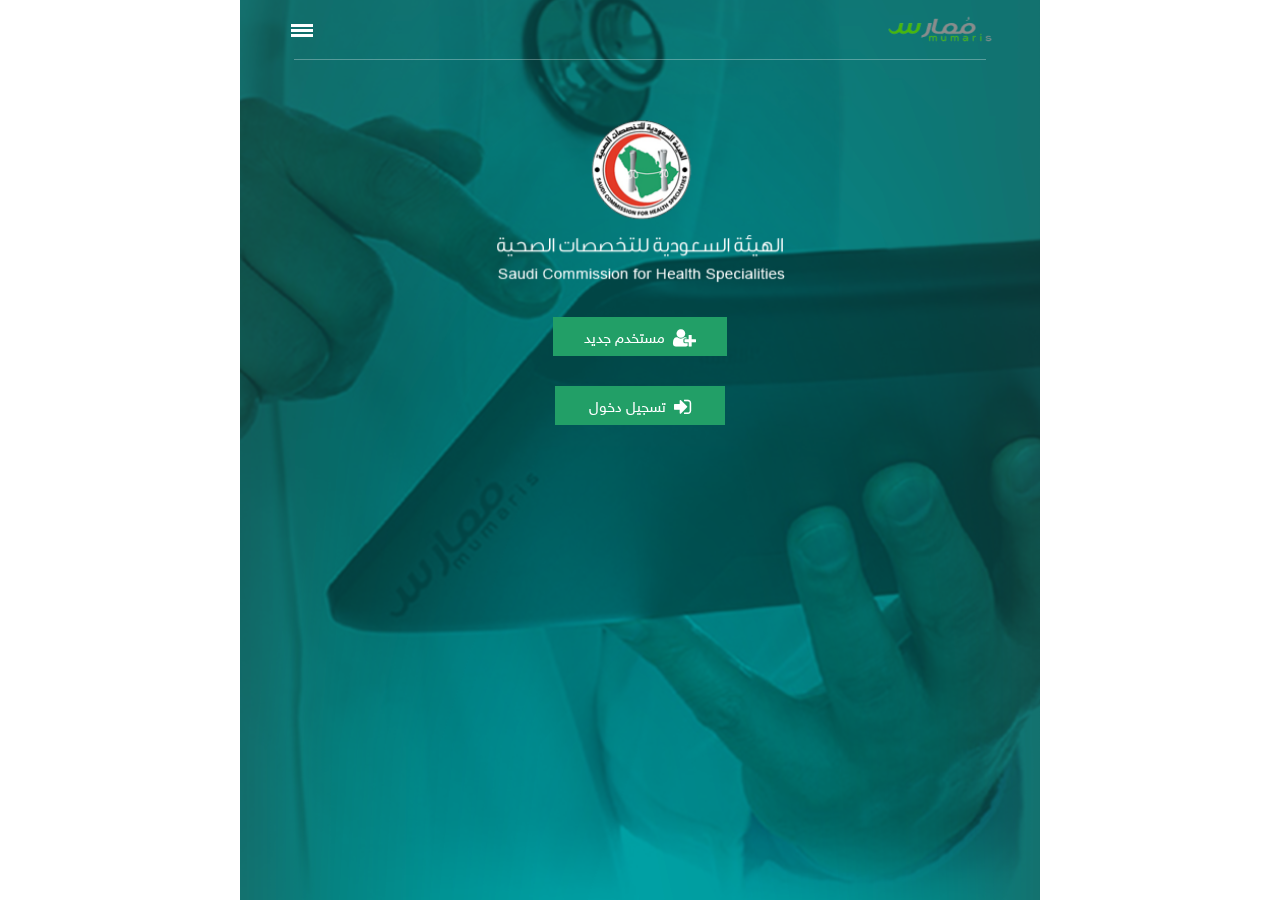
==== www/index.html @ 7537dcb9 "1" ====
<!DOCTYPE html>
<html>
<head>
<meta charset="utf-8">
<meta name="viewport" content="width=device-width, initial-scale=1, maximum-scale=1, minimum-scale=1, user-scalable=no, minimal-ui">
<meta name="apple-mobile-web-app-capable" content="yes">
<meta name="apple-mobile-web-app-status-bar-style" content="black">
<meta name="format-detection" content="telephone=no">

<link rel="apple-touch-icon" href="images/apple-touch-icon.png" />
<link rel="apple-touch-startup-image" href="images/apple-touch-startup-image-320x460.png" />
<title>HS - mobile web app </title>
<link rel="stylesheet" href="css/framework7.css">
<link rel="stylesheet" href="style.css">
<link type="text/css" rel="stylesheet" href="css/swipebox.css" />
<link rel="stylesheet" href="path/to/font-awesome/css/font-awesome.min.css">
<link rel="stylesheet" type="text/css" href="Font-Awesome-master/css/font-awesome.css">
<link rel="stylesheet" href="Font-Awesome-master/css/font-awesome.min.css">
</head>
<body id="mobile_wrap">

    <div class="statusbar-overlay"></div>

    <div class="panel-overlay"></div>

<div class="panel panel-left panel-cover">
<nav class="list-nav">
    <div class="close_menu close-panel"><a href="#" class="close_menu"><i class="fa fa-times fa-2x" ></i></a></div>
<ul>
<li><a href="index.html" class="close-panel"><i class="fa fa-home fa-2x" style="vertical-align: middle;margin-left: 20px;"></i>الرئيسية </a></li>
<li><a href="about.html" class="close-panel"><i class="fa fa-comments-o fa-2x" style="vertical-align: middle;margin-left: 20px;"></i>من نحن</a></li>
<li><a href="momares.html" class="close-panel"><i class="fa fa-laptop fa-2x" style="vertical-align: middle;margin-left: 20px;"></i>ممارس</a></li>
<li><a href="privacy.html" class="close-panel"><i class="fa fa-life-ring fa-2x" style="vertical-align: middle;margin-left: 20px;"></i>نهج الخصوصية</a></li>
<li><a href="contact.html" class="close-panel"><i class="fa fa-phone fa-2x" style="vertical-align: middle;margin-left: 20px;"></i>إتصل بنا</a></li>
<li><a href="reg_from_non.html" class="close-panel"><i class="fa fa-phone fa-2x" style="vertical-align: middle;margin-left: 20px;"></i>غير سعودي</a></li>
 </ul>
</nav>  
    </div>
    <div class="views">

      <div class="view view-main">

        <div class="navbar">
          <div class="navbar-inner">
            <div class="right sliding"><div class="logo_title"><img src="images/mumars.png" width="35%" style="margin-top:5px;"></div></div>
            <div class="left menu_open_icon"><a href="#" data-panel="left" class="link icon-only open-panel"></a></div>
          </div>
        </div>

        <div class="pages navbar-through toolbar-through">

          <div data-page="index" class="page homepage">
            <div class="page-content">

                  <!-- Slider -->
                  <div class="swiper-container swiper-init" data-effect="coverflow" data-pagination=".swiper-pagination">
                    <div class="swiper-wrapper">
                    
                      <div class="swiper-slide">
						              	<img src="images/hs_big_logo.png" class="hs_logo">
                          <a href="general_instruction.html" class="swiper_read_reg"><i class="fa fa-user-plus fa-lg"></i>مستخدم جديد</a>
                          </br>
                          <a href="#" data-popup=".popup-login"  class="swiper_read_log open-popup "><i class="fa fa-sign-in fa-lg"></i>تسجيل دخول</a>
                           </div>
                           
                    </div>
                  </div>
            </div>
          </div>
        </div>
      </div>
    </div>
    
    <!-- About Popup -->
    <div class="popup popup-login">
    <div class="content-block">
    <div class="login"></div>
    <div class="close_popup_button_gray"><a href="#" class="close-popup"><i class="fa fa-times fa-2x" ></i></a></div>
      <h4>صفحة الدخول</h4>
            <div class="loginform">
            <form id="LoginForm" method="post">
            <label>أسم المستخدم : </label>
            <input type="text" name="Username" value="" class="form_input required" />
            <label>كلمة المرور :</label>
            <input type="password" name="Password" value="" class="form_input required" />
            <input type="submit" name="submit" class="form_submit" id="submit" value="دخول" class="fa fa-paper-plane"/>
            </form>
            <div class="forgetpass">
            <a href="index.html" class="close-popup" >هل نسيت معلومات الدخول ؟</a>
            </div>
            </div>
      
    </div>
    </div>
    <!-- Services Popup -->
    <div class="popup popup-social">
    <div class="content-block">
      <h4>Social Share</h4>
      <p>Share icons solution that allows you share and increase your social popularity.</p>
      <ul class="social_share">
      <li><a href="#"><img src="images/icons/white/twitter.png" alt="" title="" /></a></li>
      <li><a href="#"><img src="images/icons/white/facebook.png" alt="" title="" /></a></li>
      <li><a href="#"><img src="images/icons/white/googleplus.png" alt="" title="" /></a></li>
      <li><a href="#"><img src="images/icons/white/dribbble.png" alt="" title="" /></a></li>
      <li><a href="#"><img src="images/icons/white/linkedin.png" alt="" title="" /></a></li>
      <li><a href="#"><img src="images/icons/white/pinterest.png" alt="" title="" /></a></li>
      </ul>
      <div class="close_popup_button"><a href="#" class="close-popup">Close</a></div>
    </div>
    </div>
    
<script type="text/javascript" src="js/jquery-1.10.1.min.js"></script>
<script src="js/jquery.validate.min.js" type="text/javascript"></script>
<script type="text/javascript" src="js/framework7.min.js"></script>
<script type="text/javascript" src="js/my-app.js"></script>
<script type="text/javascript" src="js/jquery.swipebox.js"></script>
<script type="text/javascript" src="js/jquery.fitvids.js"></script>
<script type="text/javascript" src="js/email.js"></script>

  </body>
</html>
---- www/css/framework7.css ----
/**
 * Framework7 1.0.0
 * Full Featured Mobile HTML Framework For Building iOS Apps
 * 
 * http://www.idangero.us/framework7
 * 
 * Copyright 2015, Vladimir Kharlampidi
 * The iDangero.us
 * http://www.idangero.us/
 * 
 * Licensed under MIT
 * 
 * Released on: February 6, 2015
 */
 @charset "utf-8";

@font-face{font-family: 'hs'; src: url('ara_fonts/hs-Reg.eot'); }
@font-face{font-family: 'hs'; src: url('ara_fonts/hs-Reg.ttf'); }
@font-face{font-family: 'hs Bold'; src: url('ara_fonts/hs-Bold.eot'); }
@font-face{font-family: 'hs Bold'; src: url('ara_fonts/hs-Bold.ttf'); }

@media all and (width: 1024px) and (height: 691px) and (orientation: landscape) {
  html,
  body {
    height: 671px;
  }
}
@media all and (width: 1024px) and (height: 692px) and (orientation: landscape) {
  html,
  body {
    height: 672px;
  }
}
* {
  -webkit-tap-highlight-color: rgba(0, 0, 0, 0);
  -webkit-touch-callout: none;
}
a,
input,
textarea,
select {
  outline: 0;
}
/* === Grid === */
.row {
  display: -webkit-box;
  display: -ms-flexbox;
  display: -webkit-flex;
  display: flex;
  -webkit-box-pack: justify;
  -ms-flex-pack: justify;
  -webkit-justify-content: space-between;
  justify-content: space-between;
  -webkit-box-lines: multiple;
  -moz-box-lines: multiple;
  -webkit-flex-wrap: wrap;
  -ms-flex-wrap: wrap;
  flex-wrap: wrap;
  -webkit-box-align: start;
  -ms-flex-align: start;
  -webkit-align-items: flex-start;
  align-items: flex-start;
}
.row > [class*="col-"] {
  -webkit-box-sizing: border-box;
  -moz-box-sizing: border-box;
  box-sizing: border-box;
}
.row .col-100 {
  width: 100%;
  width: -webkit-calc((100% - 15px*0) / 1);
  width: calc((100% - 15px*0) / 1);
}
.row.no-gutter .col-100 {
  width: 100%;
}
.row .col-95 {
  width: 95%;
  width: -webkit-calc((100% - 15px*0.05263157894736836) / 1.0526315789473684);
  width: calc((100% - 15px*0.05263157894736836) / 1.0526315789473684);
}
.row.no-gutter .col-95 {
  width: 95%;
}
.row .col-90 {
  width: 90%;
  width: -webkit-calc((100% - 15px*0.11111111111111116) / 1.1111111111111112);
  width: calc((100% - 15px*0.11111111111111116) / 1.1111111111111112);
}
.row.no-gutter .col-90 {
  width: 90%;
}
.row .col-85 {
  width: 85%;
  width: -webkit-calc((100% - 15px*0.17647058823529416) / 1.1764705882352942);
  width: calc((100% - 15px*0.17647058823529416) / 1.1764705882352942);
}
.row.no-gutter .col-85 {
  width: 85%;
}
.row .col-80 {
  width: 80%;
  width: -webkit-calc((100% - 15px*0.25) / 1.25);
  width: calc((100% - 15px*0.25) / 1.25);
}
.row.no-gutter .col-80 {
  width: 80%;
}
.row .col-75 {
  width: 75%;
  width: -webkit-calc((100% - 15px*0.33333333333333326) / 1.3333333333333333);
  width: calc((100% - 15px*0.33333333333333326) / 1.3333333333333333);
}
.row.no-gutter .col-75 {
  width: 75%;
}
.row .col-66 {
  width: 66.66666666666666%;
  width: -webkit-calc((100% - 15px*0.5000000000000002) / 1.5000000000000002);
  width: calc((100% - 15px*0.5000000000000002) / 1.5000000000000002);
}
.row.no-gutter .col-66 {
  width: 66.66666666666666%;
}
.row .col-60 {
  width: 60%;
  width: -webkit-calc((100% - 15px*0.6666666666666667) / 1.6666666666666667);
  width: calc((100% - 15px*0.6666666666666667) / 1.6666666666666667);
}
.row.no-gutter .col-60 {
  width: 60%;
}
.row .col-50 {
  width: 50%;
  width: -webkit-calc((100% - 15px*1) / 2);
  width: calc((100% - 15px*1) / 2);
}
.row.no-gutter .col-50 {
  width: 50%;
}
.row .col-40 {
  width: 40%;
  width: -webkit-calc((100% - 15px*1.5) / 2.5);
  width: calc((100% - 15px*1.5) / 2.5);
}
.row.no-gutter .col-40 {
  width: 40%;
}
.row .col-33 {
  width: 33.333333333333336%;
  width: -webkit-calc((100% - 15px*2) / 3);
  width: calc((100% - 15px*2) / 3);
}
.row.no-gutter .col-33 {
  width: 33.333333333333336%;
}
.row .col-25 {
  width: 25%;
  width: -webkit-calc((100% - 15px*3) / 4);
  width: calc((100% - 15px*3) / 4);
}
.row.no-gutter .col-25 {
  width: 25%;
}
.row .col-20 {
  width: 20%;
  width: -webkit-calc((100% - 15px*4) / 5);
  width: calc((100% - 15px*4) / 5);
}
.row.no-gutter .col-20 {
  width: 20%;
}
.row .col-15 {
  width: 15%;
  width: -webkit-calc((100% - 15px*5.666666666666667) / 6.666666666666667);
  width: calc((100% - 15px*5.666666666666667) / 6.666666666666667);
}
.row.no-gutter .col-15 {
  width: 15%;
}
.row .col-10 {
  width: 10%;
  width: -webkit-calc((100% - 15px*9) / 10);
  width: calc((100% - 15px*9) / 10);
}
.row.no-gutter .col-10 {
  width: 10%;
}
.row .col-5 {
  width: 5%;
  width: -webkit-calc((100% - 15px*19) / 20);
  width: calc((100% - 15px*19) / 20);
}
.row.no-gutter .col-5 {
  width: 5%;
}
@media all and (min-width: 768px) {
  .row .tablet-100 {
    width: 100%;
    width: -webkit-calc((100% - 15px*0) / 1);
    width: calc((100% - 15px*0) / 1);
  }
  .row.no-gutter .tablet-100 {
    width: 100%;
  }
  .row .tablet-95 {
    width: 95%;
    width: -webkit-calc((100% - 15px*0.05263157894736836) / 1.0526315789473684);
    width: calc((100% - 15px*0.05263157894736836) / 1.0526315789473684);
  }
  .row.no-gutter .tablet-95 {
    width: 95%;
  }
  .row .tablet-90 {
    width: 90%;
    width: -webkit-calc((100% - 15px*0.11111111111111116) / 1.1111111111111112);
    width: calc((100% - 15px*0.11111111111111116) / 1.1111111111111112);
  }
  .row.no-gutter .tablet-90 {
    width: 90%;
  }
  .row .tablet-85 {
    width: 85%;
    width: -webkit-calc((100% - 15px*0.17647058823529416) / 1.1764705882352942);
    width: calc((100% - 15px*0.17647058823529416) / 1.1764705882352942);
  }
  .row.no-gutter .tablet-85 {
    width: 85%;
  }
  .row .tablet-80 {
    width: 80%;
    width: -webkit-calc((100% - 15px*0.25) / 1.25);
    width: calc((100% - 15px*0.25) / 1.25);
  }
  .row.no-gutter .tablet-80 {
    width: 80%;
  }
  .row .tablet-75 {
    width: 75%;
    width: -webkit-calc((100% - 15px*0.33333333333333326) / 1.3333333333333333);
    width: calc((100% - 15px*0.33333333333333326) / 1.3333333333333333);
  }
  .row.no-gutter .tablet-75 {
    width: 75%;
  }
  .row .tablet-66 {
    width: 66.66666666666666%;
    width: -webkit-calc((100% - 15px*0.5000000000000002) / 1.5000000000000002);
    width: calc((100% - 15px*0.5000000000000002) / 1.5000000000000002);
  }
  .row.no-gutter .tablet-66 {
    width: 66.66666666666666%;
  }
  .row .tablet-60 {
    width: 60%;
    width: -webkit-calc((100% - 15px*0.6666666666666667) / 1.6666666666666667);
    width: calc((100% - 15px*0.6666666666666667) / 1.6666666666666667);
  }
  .row.no-gutter .tablet-60 {
    width: 60%;
  }
  .row .tablet-50 {
    width: 50%;
    width: -webkit-calc((100% - 15px*1) / 2);
    width: calc((100% - 15px*1) / 2);
  }
  .row.no-gutter .tablet-50 {
    width: 50%;
  }
  .row .tablet-40 {
    width: 40%;
    width: -webkit-calc((100% - 15px*1.5) / 2.5);
    width: calc((100% - 15px*1.5) / 2.5);
  }
  .row.no-gutter .tablet-40 {
    width: 40%;
  }
  .row .tablet-33 {
    width: 33.333333333333336%;
    width: -webkit-calc((100% - 15px*2) / 3);
    width: calc((100% - 15px*2) / 3);
  }
  .row.no-gutter .tablet-33 {
    width: 33.333333333333336%;
  }
  .row .tablet-25 {
    width: 25%;
    width: -webkit-calc((100% - 15px*3) / 4);
    width: calc((100% - 15px*3) / 4);
  }
  .row.no-gutter .tablet-25 {
    width: 25%;
  }
  .row .tablet-20 {
    width: 20%;
    width: -webkit-calc((100% - 15px*4) / 5);
    width: calc((100% - 15px*4) / 5);
  }
  .row.no-gutter .tablet-20 {
    width: 20%;
  }
  .row .tablet-15 {
    width: 15%;
    width: -webkit-calc((100% - 15px*5.666666666666667) / 6.666666666666667);
    width: calc((100% - 15px*5.666666666666667) / 6.666666666666667);
  }
  .row.no-gutter .tablet-15 {
    width: 15%;
  }
  .row .tablet-10 {
    width: 10%;
    width: -webkit-calc((100% - 15px*9) / 10);
    width: calc((100% - 15px*9) / 10);
  }
  .row.no-gutter .tablet-10 {
    width: 10%;
  }
  .row .tablet-5 {
    width: 5%;
    width: -webkit-calc((100% - 15px*19) / 20);
    width: calc((100% - 15px*19) / 20);
  }
  .row.no-gutter .tablet-5 {
    width: 5%;
  }
}
/* === Views === */
.views,
.view {
  position: relative;
  width: 100%;
  height: 100%;
  z-index: 5000;
  margin:auto;
}
.views {
  overflow: auto;
  -webkit-overflow-scrolling: touch;
}
.view {
  overflow: hidden;
  -webkit-box-sizing: border-box;
  -moz-box-sizing: border-box;
  box-sizing: border-box;
}
/* === Pages === */
.pages {
  position: relative;
  width: 100%;
  height: 100%;
  overflow: hidden;
  background: #000;
}
.page {
  -webkit-box-sizing: border-box;
  -moz-box-sizing: border-box;
  box-sizing: border-box;
  position: absolute;
  left: 0;
  top: 0;
  width: 100%;
  height: 100%;
  overflow: hidden;
   background: #fff;
  -webkit-transform: translate3d(0, 0, 0);
  transform: translate3d(0, 0, 0);
  opacity: 1;
  -webkit-box-shadow: none;
  box-shadow: none;
}
.page.cached {
  display: none;
}
.page-on-left {
  opacity: 0.9;
  -webkit-box-shadow: 0 0 12px rgba(0, 0, 0, 0.5);
  box-shadow: 0 0 12px rgba(0, 0, 0, 0.5);
  -webkit-transform: translate3d(-20%, 0, 0);
  transform: translate3d(-20%, 0, 0);
}
.page-on-center {
  opacity: 1;
  -webkit-box-shadow: 0 0 12px rgba(0, 0, 0, 0.5);
  box-shadow: 0 0 12px rgba(0, 0, 0, 0.5);
  -webkit-transform: translate3d(0, 0, 0);
  transform: translate3d(0, 0, 0);
}
.page-on-right {
  -webkit-box-shadow: none;
  box-shadow: none;
  opacity: 1;
  -webkit-transform: translate3d(100%, 0, 0);
  transform: translate3d(100%, 0, 0);
}
.page-content {
  overflow: auto;
  -webkit-overflow-scrolling: touch;
  -webkit-box-sizing: border-box;
  -moz-box-sizing: border-box;
  box-sizing: border-box;
  height: 100%;
}
.page-transitioning {
  -webkit-transition-duration: 400ms;
  transition-duration: 400ms;
}
.page-from-right-to-center {
  -webkit-animation: pageFromRightToCenter 400ms forwards;
  animation: pageFromRightToCenter 400ms forwards;
}
.page-from-center-to-right {
  -webkit-animation: pageFromCenterToRight 400ms forwards;
  animation: pageFromCenterToRight 400ms forwards;
}
@-webkit-keyframes pageFromRightToCenter {
  from {
    -webkit-box-shadow: none;
    box-shadow: none;
    -webkit-transform: translate3d(100%, 0, 0);
  }
  to {
    -webkit-box-shadow: 0 0 12px rgba(0, 0, 0, 0.5);
    box-shadow: 0 0 12px rgba(0, 0, 0, 0.5);
    -webkit-transform: translate3d(0, 0, 0);
  }
}
@-webkit-keyframes pageFromCenterToRight {
  from {
    -webkit-box-shadow: 0 0 12px rgba(0, 0, 0, 0.5);
    box-shadow: 0 0 12px rgba(0, 0, 0, 0.5);
    -webkit-transform: translate3d(0, 0, 0);
  }
  to {
    -webkit-box-shadow: none;
    box-shadow: none;
    -webkit-transform: translate3d(100%, 0, 0);
  }
}
@keyframes pageFromRightToCenter {
  from {
    -webkit-box-shadow: none;
    box-shadow: none;
    transform: translate3d(100%, 0, 0);
  }
  to {
    -webkit-box-shadow: 0 0 12px rgba(0, 0, 0, 0.5);
    box-shadow: 0 0 12px rgba(0, 0, 0, 0.5);
    transform: translate3d(0, 0, 0);
  }
}
@keyframes pageFromCenterToRight {
  from {
    -webkit-box-shadow: 0 0 12px rgba(0, 0, 0, 0.5);
    box-shadow: 0 0 12px rgba(0, 0, 0, 0.5);
    transform: translate3d(0, 0, 0);
  }
  to {
    -webkit-box-shadow: none;
    box-shadow: none;
    transform: translate3d(100%, 0, 0);
  }
}
.page-from-center-to-left {
  -webkit-animation: pageFromCenterToLeft 400ms forwards;
  animation: pageFromCenterToLeft 400ms forwards;
}
.page-from-left-to-center {
  -webkit-animation: pageFromLeftToCenter 400ms forwards;
  animation: pageFromLeftToCenter 400ms forwards;
}
@-webkit-keyframes pageFromCenterToLeft {
  from {
    opacity: 1;
    -webkit-transform: translate3d(0, 0, 0);
  }
  to {
    opacity: 0.9;
    -webkit-transform: translate3d(-20%, 0, 0);
  }
}
@-webkit-keyframes pageFromLeftToCenter {
  from {
    opacity: 0.9;
    -webkit-transform: translate3d(-20%, 0, 0);
  }
  to {
    opacity: 1;
    -webkit-transform: translate3d(0, 0, 0);
  }
}
@keyframes pageFromCenterToLeft {
  from {
    opacity: 1;
    transform: translate3d(0, 0, 0);
  }
  to {
    opacity: 0.9;
    transform: translate3d(-20%, 0, 0);
  }
}
@keyframes pageFromLeftToCenter {
  from {
    opacity: 0.9;
    transform: translate3d(-20%, 0, 0);
  }
  to {
    opacity: 1;
    transform: translate3d(0, 0, 0);
  }
}
html.android .page {
  box-shadow: none !important;
}
html.android .page-from-right-to-center {
  -webkit-animation: pageFromRightToCenterDegrade 400ms forwards;
  animation: pageFromRightToCenterDegrade 400ms forwards;
}
html.android .page-from-center-to-right {
  -webkit-animation: pageFromCenterToRightDegrade 400ms forwards;
  animation: pageFromCenterToRightDegrade 400ms forwards;
}
@-webkit-keyframes pageFromRightToCenterDegrade {
  from {
    -webkit-transform: translate3d(100%, 0, 0);
  }
  to {
    -webkit-transform: translate3d(0, 0, 0);
  }
}
@-webkit-keyframes pageFromCenterToRightDegrade {
  from {
    -webkit-transform: translate3d(0, 0, 0);
  }
  to {
    -webkit-transform: translate3d(100%, 0, 0);
  }
}
@keyframes pageFromRightToCenterDegrade {
  from {
    transform: translate3d(100%, 0, 0);
  }
  to {
    transform: translate3d(0, 0, 0);
  }
}
@keyframes pageFromCenterToRightDegrade {
  from {
    transform: translate3d(0, 0, 0);
  }
  to {
    transform: translate3d(100%, 0, 0);
  }
}
/* === Toolbars === */
.navbar-inner,
.toolbar-inner {
  position: absolute;
  right: 0;
  top: 0;
  width: 100%;
  height: 100%;
  -webkit-box-sizing: border-box;
  -moz-box-sizing: border-box;
  box-sizing: border-box;
  display: -webkit-box;
  display: -ms-flexbox;
  display: -webkit-flex;
  display: flex;
  -webkit-box-pack: justify;
  -ms-flex-pack: justify;
  -webkit-justify-content: space-between;
  justify-content: space-between;
  -webkit-box-align: center;
  -ms-flex-align: center;
  -webkit-align-items: center;
  align-items: center;
}
.navbar-inner.cached {
  display: none;
}
.navbar,
.toolbar {
  width: 100%;
  -webkit-box-sizing: border-box;
  -moz-box-sizing: border-box;
  box-sizing: border-box;
  font-size: 17px;
  position: relative;
  margin: 0;
  z-index: 500;
  -webkit-backface-visibility: hidden;
  backface-visibility: hidden;
}
.navbar b,
.toolbar b {
  font-weight: 500;
}
.navbar a.link,
.toolbar a.link {
  line-height: 44px;
  height: 44px;
  text-decoration: none;
  position: relative;
  display: -webkit-box;
  display: -ms-flexbox;
  display: -webkit-flex;
  display: flex;
  -webkit-box-pack: start;
  -ms-flex-pack: start;
  -webkit-justify-content: flex-start;
  justify-content: flex-start;
  -webkit-box-align: center;
  -ms-flex-align: center;
  -webkit-align-items: center;
  align-items: center;
  -webkit-transition-duration: 300ms;
  transition-duration: 300ms;
}
html:not(.watch-active-state) .navbar a.link:active,
html:not(.watch-active-state) .toolbar a.link:active,
.navbar a.link.active-state,
.toolbar a.link.active-state {
  opacity: 0.3;
  -webkit-transition-duration: 0ms;
  transition-duration: 0ms;
}
.navbar a.link i + span,
.toolbar a.link i + span,
.navbar a.link i + i,
.toolbar a.link i + i,
.navbar a.link span + i,
.toolbar a.link span + i,
.navbar a.link span + span,
.toolbar a.link span + span {
  margin-left: 7px;
}
.navbar a.icon-only,
.toolbar a.icon-only {
  min-width: 44px;
  display: -webkit-box;
  display: -ms-flexbox;
  display: -webkit-flex;
  display: flex;
  -webkit-box-pack: center;
  -ms-flex-pack: center;
  -webkit-justify-content: center;
  justify-content: center;
  -webkit-box-align: center;
  -ms-flex-align: center;
  -webkit-align-items: center;
  align-items: center;
  margin: 0;
}
.navbar i.icon,
.toolbar i.icon {
  display: block;
}
.navbar {
  left: 0;
  top: 0;
}

html.ios-gt-6.pixel-ratio-2 .navbar:after {
  -webkit-transform: scaleY(0.5);
  transform: scaleY(0.5);
}
html.ios-gt-6.pixel-ratio-3 .navbar:after {
  -webkit-transform: scaleY(0.33);
  transform: scaleY(0.33);
}
.navbar.no-border:after {
  display: none;
}
.navbar .center {
  font-size: 17px;
  font-weight: 500;
  text-align: center;
  margin: 0;
  position: relative;
  overflow: hidden;
  text-overflow: ellipsis;
  white-space: nowrap;
  line-height: 44px;
  -webkit-flex-shrink: 10;
  -ms-flex: 0 10 auto;
  flex-shrink: 10;
  display: -webkit-box;
  display: -ms-flexbox;
  display: -webkit-flex;
  display: flex;
  -webkit-box-align: center;
  -ms-flex-align: center;
  -webkit-align-items: center;
  align-items: center;
}
.navbar .left,
.navbar .right {
  -webkit-flex-shrink: 0;
  -ms-flex: 0 0 auto;
  flex-shrink: 0;
  display: -webkit-box;
  display: -ms-flexbox;
  display: -webkit-flex;
  display: flex;
  -webkit-box-pack: start;
  -ms-flex-pack: start;
  -webkit-justify-content: flex-start;
  justify-content: flex-start;
  -webkit-box-align: center;
  -ms-flex-align: center;
  -webkit-align-items: center;
  align-items: center;
  -webkit-transform: translate3d(0, 0, 0);
  transform: translate3d(0, 0, 0);
}
.navbar .left a + a,
.navbar .right a + a {
  margin-left: 15px;
}
.navbar .left {
      left: 0;
    position: absolute;
}
  
}
.navbar .right {
  margin-left: 0;
}
.navbar .right:first-child {
  position: absolute;
  right: 8px;
  height: 100%;
}
.subnavbar {
  height: 44px;
  width: 100%;
  position: absolute;
  left: 0;
  top: 100%;
  margin-top: -1px;
  background: #f7f7f8;
  z-index: 20;
  -webkit-box-sizing: border-box;
  -moz-box-sizing: border-box;
  box-sizing: border-box;
  padding: 0 8px;
  display: -webkit-box;
  display: -ms-flexbox;
  display: -webkit-flex;
  display: flex;
  -webkit-box-pack: justify;
  -ms-flex-pack: justify;
  -webkit-justify-content: space-between;
  justify-content: space-between;
  -webkit-box-align: center;
  -ms-flex-align: center;
  -webkit-align-items: center;
  align-items: center;
}
.subnavbar:after {
  content: '';
  position: absolute;
  left: 0;
  bottom: 0;
  right: auto;
  top: auto;
  height: 1px;
  width: 100%;
  background-color: #c4c4c4;
  display: block;
  z-index: 15;
  -webkit-transform-origin: 50% 100%;
  transform-origin: 50% 100%;
}
html.ios-gt-6.pixel-ratio-2 .subnavbar:after {
  -webkit-transform: scaleY(0.5);
  transform: scaleY(0.5);
}
html.ios-gt-6.pixel-ratio-3 .subnavbar:after {
  -webkit-transform: scaleY(0.33);
  transform: scaleY(0.33);
}
.subnavbar.no-border:after {
  display: none;
}
.navbar-on-left .subnavbar,
.navbar-on-right .subnavbar {
  pointer-events: none;
}
.navbar .subnavbar,
.page .subnavbar {
  position: absolute;
}
.page .subnavbar {
  top: 0;
  margin-top: 0;
}
.subnavbar > .buttons-row {
  width: 100%;
}
.subnavbar .searchbar,
.subnavbar.searchbar {
  position: absolute;
}
.subnavbar.searchbar,
.subnavbar .searchbar {
  position: absolute;
}
.subnavbar .searchbar {
  left: 0;
  top: 0;
}
.toolbar {
  left: 0;
  bottom: 0;
/*  background: #f7f7f8;*/
}
.toolbar:before {
  content: '';
  position: absolute;
  left: 5%;
  top: 0;
  bottom: auto;
  right: auto;
  height: 1px;
  width: 90%;
  background-color: #fff;
  display: block;
  z-index: 15;
  -webkit-transform-origin: 50% 0%;
  transform-origin: 50% 0%;
  opacity:0.3;
}
html.ios-gt-6.pixel-ratio-2 .toolbar:before {
  -webkit-transform: scaleY(0.5);
  transform: scaleY(0.5);
}
html.ios-gt-6.pixel-ratio-3 .toolbar:before {
  -webkit-transform: scaleY(0.33);
  transform: scaleY(0.33);
}
.toolbar.no-border:before {
  display: none;
}
.toolbar a {
  -webkit-flex-shrink: 1;
  -ms-flex: 0 1 auto;
  flex-shrink: 1;
  position: relative;
  white-space: nowrap;
  text-overflow: ellipsis;
  overflow: hidden;
}
.tabbar {
  color: #929292;
  z-index: 5001;
}
.tabbar a {
  color: #929292;
}
.tabbar a.active {
  color: #007aff;
}
.tabbar a.link {
  line-height: 1.4;
}
.tabbar a.tab-link,
.tabbar a.link {
  height: 100%;
  width: 100%;
  -webkit-box-sizing: border-box;
  -moz-box-sizing: border-box;
  box-sizing: border-box;
  display: -webkit-box;
  display: -ms-flexbox;
  display: -webkit-flex;
  display: flex;
  -webkit-box-pack: center;
  -ms-flex-pack: center;
  -webkit-justify-content: center;
  justify-content: center;
  -webkit-box-align: center;
  -ms-flex-align: center;
  -webkit-align-items: center;
  align-items: center;
  overflow: visible;
  -webkit-box-flex: 1;
  -ms-flex: 1;
  -webkit-box-orient: vertical;
  -moz-box-orient: vertical;
  -ms-flex-direction: column;
  -webkit-flex-direction: column;
  flex-direction: column;
}
.tabbar i.icon {
  height: 30px;
}
.tabbar-labels {
  height: 50px;
}
.tabbar-labels a.tab-link,
.tabbar-labels a.link {
  padding-top: 4px;
  padding-bottom: 4px;
  height: 100%;
  -webkit-box-pack: justify;
  -ms-flex-pack: justify;
  -webkit-justify-content: space-between;
  justify-content: space-between;
}
.tabbar-labels a.tab-link i + span,
.tabbar-labels a.link i + span {
  margin: 0;
}
.tabbar-labels span.tabbar-label {
  line-height: 1;
  display: block;
  margin: 0;
  letter-spacing: 0.01em;
  font-size: 10px;
  position: relative;
  text-overflow: ellipsis;
  white-space: nowrap;
}
@media all and (min-width: 768px) {
  .tabbar .toolbar-inner {
    -webkit-box-pack: center;
    -ms-flex-pack: center;
    -webkit-justify-content: center;
    justify-content: center;
  }
  .tabbar a.tab-link,
  .tabbar a.link {
    width: auto;
    min-width: 105px;
  }
  .tabbar-labels {
    height: 56px;
  }
  .tabbar-labels span.tabbar-label {
    font-size: 14px;
  }
}
.navbar-from-right-to-center .left,
.navbar-from-right-to-center .right,
.navbar-from-right-to-center .center,
.navbar-from-right-to-center .subnavbar,
.navbar-from-right-to-center .fading {
  -webkit-animation: navbarElementFadeIn 400ms forwards;
  animation: navbarElementFadeIn 400ms forwards;
}
.navbar-from-right-to-center .sliding {
  opacity: 1;
}
.navbar-from-center-to-right .left,
.navbar-from-center-to-right .right,
.navbar-from-center-to-right .center,
.navbar-from-center-to-right .subnavbar,
.navbar-from-center-to-right .fading {
  -webkit-animation: navbarElementFadeOut 400ms forwards;
  animation: navbarElementFadeOut 400ms forwards;
}
.navbar-from-center-to-right .sliding {
  opacity: 0;
}
.navbar-from-center-to-right .subnavbar.sliding {
  opacity: 1;
}
@-webkit-keyframes navbarElementFadeIn {
  from {
    opacity: 0;
  }
  to {
    opacity: 1;
  }
}
@keyframes navbarElementFadeIn {
  from {
    opacity: 0;
  }
  to {
    opacity: 1;
  }
}
.navbar-from-center-to-left .left,
.navbar-from-center-to-left .right,
.navbar-from-center-to-left .center,
.navbar-from-center-to-left .subnavbar,
.navbar-from-center-to-left .fading {
  -webkit-animation: navbarElementFadeOut 400ms forwards;
  animation: navbarElementFadeOut 400ms forwards;
}
.navbar-from-center-to-left .sliding {
  opacity: 0;
}
.navbar-from-center-to-left .subnavbar.sliding {
  opacity: 1;
}
.navbar-from-left-to-center .left,
.navbar-from-left-to-center .right,
.navbar-from-left-to-center .center,
.navbar-from-left-to-center .subnavbar,
.navbar-from-left-to-center .fading {
  -webkit-animation: navbarElementFadeIn 400ms forwards;
  animation: navbarElementFadeIn 400ms forwards;
}
.navbar-from-left-to-center .sliding {
  opacity: 1;
}
.navbar-on-left .left,
.navbar-on-left .right,
.navbar-on-left .center,
.navbar-on-left .subnavbar,
.navbar-on-left .fading {
  opacity: 0;
}
.navbar-on-left .sliding {
  opacity: 0;
}
.navbar-on-left .subnavbar.sliding {
  -webkit-transform: translate3d(-100%, 0, 0);
  transform: translate3d(-100%, 0, 0);
}
.navbar-on-right .left,
.navbar-on-right .right,
.navbar-on-right .center,
.navbar-on-right .subnavbar,
.navbar-on-right .fading {
  opacity: 0;
}
.navbar-on-right .sliding {
  opacity: 0;
}
.navbar-on-right .subnavbar.sliding {
  -webkit-transform: translate3d(100%, 0, 0);
  transform: translate3d(100%, 0, 0);
}
@-webkit-keyframes navbarElementFadeOut {
  from {
    opacity: 1;
  }
  to {
    opacity: 0;
  }
}
@keyframes navbarElementFadeOut {
  from {
    opacity: 1;
  }
  to {
    opacity: 0;
  }
}
.navbar-from-right-to-center .left.sliding .back.link .icon,
.navbar-from-center-to-right .left.sliding .back.link .icon,
.navbar-from-center-to-left .left.sliding .back.link .icon,
.navbar-from-left-to-center .left.sliding .back.link .icon {
  -webkit-transition-duration: 400ms;
  transition-duration: 400ms;
}
.navbar-from-right-to-center .sliding,
.navbar-from-center-to-right .sliding,
.navbar-from-center-to-left .sliding,
.navbar-from-left-to-center .sliding {
  -webkit-transition-duration: 400ms;
  transition-duration: 400ms;
  -webkit-animation: none;
  animation: none;
}
/* === Relation between toolbar/navbar types and pages === */
.page > .navbar,
.view > .navbar,
.views > .navbar,
.page > .toolbar,
.view > .toolbar,
.views > .toolbar {
      position: absolute;
    width: 90%;
    right: 5%;
}
.subnavbar ~ .page-content {
  padding-top: 44px;
}
.navbar-through .page-content,
.navbar-fixed .page-content {
  padding-top: 44px;
}
.navbar-through .with-subnavbar .page-content,
.navbar-fixed .with-subnavbar .page-content,
.navbar-through .page-content.with-subnavbar,
.navbar-fixed .page-content.with-subnavbar,
.navbar-through .subnavbar ~ .page-content,
.navbar-fixed .subnavbar ~ .page-content {
  padding-top: 88px;
}
.navbar-through .page .subnavbar,
.navbar-fixed .page .subnavbar {
  top: 44px;
}
.toolbar-through .page-content,
.toolbar-fixed .page-content,
.tabbar-through .page-content,
.tabbar-fixed .page-content {
  padding-bottom: 44px;
}
.tabbar-labels-fixed .page-content,
.tabbar-labels-through .page-content {
  padding-bottom: 50px;
}
@media all and (min-width: 768px) {
  .tabbar-labels-fixed .page-content,
  .tabbar-labels-through .page-content {
    padding-bottom: 56px;
  }
}
.navbar.navbar-hiding {
  -webkit-transition-duration: 400ms;
  transition-duration: 400ms;
  -webkit-transform: translate3d(0, 0, 0);
  transform: translate3d(0, 0, 0);
}
.navbar.navbar-hiding ~ .page-content .list-group-title,
.navbar.navbar-hiding ~ .pages .list-group-title,
.navbar.navbar-hiding ~ .page .list-group-title {
  -webkit-transition-duration: 400ms;
  transition-duration: 400ms;
}
.navbar.navbar-hiding ~ .page-content .subnavbar,
.navbar.navbar-hiding ~ .pages .subnavbar,
.navbar.navbar-hiding ~ .page .subnavbar {
  -webkit-transition-duration: 400ms;
  transition-duration: 400ms;
}
.navbar.navbar-hidden {
  -webkit-transition-duration: 400ms;
  transition-duration: 400ms;
  -webkit-transform: translate3d(0, -100%, 0);
  transform: translate3d(0, -100%, 0);
}
.navbar.navbar-hidden ~ .page-content .list-group-title,
.navbar.navbar-hidden ~ .pages .list-group-title,
.navbar.navbar-hidden ~ .page .list-group-title {
  -webkit-transition-duration: 400ms;
  transition-duration: 400ms;
  top: -44px;
}
.navbar.navbar-hidden ~ .page-content .subnavbar,
.navbar.navbar-hidden ~ .pages .subnavbar,
.navbar.navbar-hidden ~ .page .subnavbar {
  -webkit-transform: translate3d(0, -100%, 0);
  transform: translate3d(0, -100%, 0);
  -webkit-transition-duration: 400ms;
  transition-duration: 400ms;
}
.page.no-navbar .page-content {
  padding-top: 0;
}
.page.no-navbar.with-subnavbar .page-content,
.with-subnavbar .page.no-navbar .page-content,
.page.no-navbar .page-content.with-subnavbar {
  padding-top: 44px;
}
.toolbar.toolbar-hiding,
.tabbar.toolbar-hiding,
.toolbar.tabbar-hiding,
.tabbar.tabbar-hiding {
  -webkit-transition-duration: 400ms;
  transition-duration: 400ms;
  -webkit-transform: translate3d(0, 0, 0);
  transform: translate3d(0, 0, 0);
}
.toolbar.toolbar-hidden,
.tabbar.toolbar-hidden,
.toolbar.tabbar-hidden,
.tabbar.tabbar-hidden {
  -webkit-transition-duration: 400ms;
  transition-duration: 400ms;
  -webkit-transform: translate3d(0, 100%, 0);
  transform: translate3d(0, 100%, 0);
}
.page.no-toolbar .page-content,
.page.no-tabbar .page-content {
  padding-bottom: 0;
}
/* === Search Bar === */
.searchbar {
  height: 44px;
  width: 100%;
  background: #c9c9ce;
  -webkit-box-sizing: border-box;
  -moz-box-sizing: border-box;
  box-sizing: border-box;
  padding: 0 8px;
  overflow: hidden;
  position: relative;
  display: -webkit-box;
  display: -ms-flexbox;
  display: -webkit-flex;
  display: flex;
  -webkit-box-align: center;
  -ms-flex-align: center;
  -webkit-align-items: center;
  align-items: center;
}
.searchbar:after {
  content: '';
  position: absolute;
  left: 0;
  bottom: 0;
  right: auto;
  top: auto;
  height: 1px;
  width: 100%;
  background-color: #b4b4b4;
  display: block;
  z-index: 15;
  -webkit-transform-origin: 50% 100%;
  transform-origin: 50% 100%;
}
html.ios-gt-6.pixel-ratio-2 .searchbar:after {
  -webkit-transform: scaleY(0.5);
  transform: scaleY(0.5);
}
html.ios-gt-6.pixel-ratio-3 .searchbar:after {
  -webkit-transform: scaleY(0.33);
  transform: scaleY(0.33);
}
.searchbar .searchbar-input {
  width: 100%;
  height: 28px;
  position: relative;
  -webkit-flex-shrink: 1;
  -ms-flex: 0 1 auto;
  flex-shrink: 1;
}
.searchbar input[type="search"] {
  -webkit-box-sizing: border-box;
  -moz-box-sizing: border-box;
  box-sizing: border-box;
  width: 100%;
  height: 100%;
  display: block;
  border: none;
  -webkit-appearance: none;
  -moz-appearance: none;
  -ms-appearance: none;
  appearance: none;
  border-radius: 5px;
  font-family: 'hs';
  color: #000;
  font-size: 14px;
  font-weight: normal;
  padding: 0 28px;
  background: #ffffff url("data:image/svg+xml;charset=utf-8,<svg xmlns='http://www.w3.org/2000/svg' viewBox='0 0 13 13' enable-background='new 0 0 13 13'><g><path fill='%23939398' d='M5,1c2.2,0,4,1.8,4,4S7.2,9,5,9S1,7.2,1,5S2.8,1,5,1 M5,0C2.2,0,0,2.2,0,5s2.2,5,5,5s5-2.2,5-5S7.8,0,5,0 L5,0z'/></g><line stroke='%23939398' stroke-miterlimit='10' x1='12.6' y1='12.6' x2='8.2' y2='8.2'/></svg>") no-repeat 8px center;
  -webkit-background-size: 13px 13px;
  background-size: 13px 13px;
}
.searchbar input[type="search"]::-webkit-input-placeholder {
  color: #939398;
  opacity: 1;
}
.searchbar input[type="search"]::-webkit-search-cancel-button {
  -webkit-appearance: none;
}
.searchbar .searchbar-clear {
  position: absolute;
  width: 28px;
  height: 28px;
  right: 0;
  top: 0;
  opacity: 0;
  pointer-events: none;
  background: url("data:image/svg+xml;charset=utf-8,<svg xmlns='http://www.w3.org/2000/svg' viewBox='0 0 28 28'><circle cx='14' cy='14' r='14' fill='%238e8e93'/><line stroke='%23ffffff' stroke-width='2' stroke-miterlimit='10' x1='8' y1='8' x2='20' y2='20'/><line fill='none' stroke='%23ffffff' stroke-width='2' stroke-miterlimit='10' x1='20' y1='8' x2='8' y2='20'/></svg>") no-repeat center;
  -webkit-background-size: 14px 14px;
  background-size: 14px 14px;
  -webkit-transition-duration: 300ms;
  transition-duration: 300ms;
  cursor: pointer;
}
.searchbar .searchbar-cancel {
  -webkit-transition-duration: 300ms;
  transition-duration: 300ms;
  -webkit-transform: translate3d(0, 0, 0);
  transform: translate3d(0, 0, 0);
  font-size: 17px;
  cursor: pointer;
  opacity: 0;
  -webkit-flex-shrink: 0;
  -ms-flex: 0 0 auto;
  flex-shrink: 0;
  margin-left: 0;
  pointer-events: none;
  display: none;
}
.searchbar.searchbar-active .searchbar-cancel {
  margin-left: 8px;
  opacity: 1;
  pointer-events: auto;
}
html:not(.watch-active-state) .searchbar.searchbar-active .searchbar-cancel:active,
.searchbar.searchbar-active .searchbar-cancel.active-state {
  opacity: 0.3;
  -webkit-transition-duration: 0ms;
  transition-duration: 0ms;
}
.searchbar.searchbar-not-empty .searchbar-clear {
  pointer-events: auto;
  opacity: 1;
}
.searchbar-overlay {
  position: absolute;
  left: 0;
  top: 0;
  width: 100%;
  height: 100%;
  z-index: 100;
  opacity: 0;
  pointer-events: none;
  background: rgba(0, 0, 0, 0.4);
  -webkit-transition-duration: 300ms;
  transition-duration: 300ms;
  -webkit-transform: translate3d(0, 0, 0);
  transform: translate3d(0, 0, 0);
}
.searchbar-overlay.searchbar-overlay-active {
  opacity: 1;
  pointer-events: auto;
}
.searchbar-not-found {
  display: none;
}
.hidden-by-searchbar,
.list-block .hidden-by-searchbar,
.list-block li.hidden-by-searchbar {
  display: none;
}
.page > .searchbar {
  position: absolute;
  width: 100%;
  left: 0;
  top: 0;
  z-index: 200;
}
.page > .searchbar ~ .page-content {
  padding-top: 44px;
}
.navbar-fixed .page > .searchbar,
.navbar-through .page > .searchbar,
.navbar-fixed > .searchbar,
.navbar-through > .searchbar {
  top: 44px;
}
.navbar-fixed .page > .searchbar ~ .page-content,
.navbar-through .page > .searchbar ~ .page-content,
.navbar-fixed > .searchbar ~ .page-content,
.navbar-through > .searchbar ~ .page-content {
  padding-top: 88px;
}
/* === Message Bar === */
.messagebar {
  -webkit-transform: translate3d(0, 0, 0);
  transform: translate3d(0, 0, 0);
  -webkit-transition-duration: 0ms;
  transition-duration: 0ms;
}
.messagebar textarea {
  -webkit-appearance: none;
  -moz-appearance: none;
  -ms-appearance: none;
  appearance: none;
  -webkit-box-sizing: border-box;
  -moz-box-sizing: border-box;
  box-sizing: border-box;
  border: 1px solid #c8c8cd;
  background: #fff;
  border-radius: 5px;
  box-shadow: none;
  display: block;
  padding: 3px 8px 3px;
  margin: 0;
  width: 100%;
  height: 28px;
  color: #000;
  font-size: 17px;
  line-height: 20px;
  font-family: 'hs';
  resize: none;
  -webkit-flex-shrink: 1;
  -ms-flex: 0 1 auto;
  flex-shrink: 1;
}
.messagebar .link {
  -ms-flex-item-align: flex-end;
  -webkit-align-self: flex-end;
  align-self: flex-end;
}
.messagebar .link.icon-only:first-child {
  margin-left: -6px;
}
.messagebar .link:not(.icon-only) + textarea {
  margin-left: 8px;
}
.messagebar textarea + .link {
  margin-left: 8px;
}
.messagebar .link {
  -webkit-flex-shrink: 0;
  -ms-flex: 0 0 auto;
  flex-shrink: 0;
}
.messagebar ~ .page-content {
  padding-bottom: 44px;
}
.page.no-toolbar .messagebar ~ .page-content {
  padding-bottom: 44px;
}
.hidden-toolbar .messagebar {
  -webkit-transform: translate3d(0, 0, 0);
  transform: translate3d(0, 0, 0);
  -webkit-transition-duration: 0ms;
  transition-duration: 0ms;
}
/* === Icons === */
i.icon {
  display: inline-block;
  vertical-align: middle;
  background-size: 100% auto;
  background-position: center;
  background-repeat: no-repeat;
  font-style: normal;
  position: relative;
}
i.icon.icon-back {
  width: 12px;
  height: 20px;
  background-image: url("data:image/svg+xml;charset=utf-8,<svg xmlns='http://www.w3.org/2000/svg' viewBox='0 0 12 20'><path d='M10,0l2,2l-8,8l8,8l-2,2L0,10L10,0z' fill='%23007aff'/></svg>");
}
i.icon.icon-forward {
  width: 12px;
  height: 20px;
  background-image: url("data:image/svg+xml;charset=utf-8,<svg xmlns='http://www.w3.org/2000/svg' viewBox='0 0 12 20'><path d='M2,20l-2-2l8-8L0,2l2-2l10,10L2,20z' fill='%23007aff'/></svg>");
}
i.icon.icon-bars {
  width: 21px;
  height: 13px;
  background-image: url("data:image/svg+xml;charset=utf-8,<svg xmlns='http://www.w3.org/2000/svg' viewBox='0 0 42 26'><path fill='%23007aff' d='M0,0h4v4H0V0z M8,1h34v2H8V1z M0,11h4v4H0V11z M8,12h34v2H8V12z M0,22h4v4H0V22z M8,23h34v2H8V23z'/></svg>");
}
@media all and (-webkit-max-device-pixel-ratio: 1), (max-resolution: 120dppx) {
  i.icon.icon-bars {
    height: 14px;
    background-image: url("data:image/svg+xml;charset=utf-8,<svg xmlns='http://www.w3.org/2000/svg' viewBox='0 0 21 14'><path fill='%23007aff' d='M0,0h2v2H0V0z M4,0h17v1H4V0z M0,6h2v2H0V6z M4,6h17v1H4V6z M0,12h2v2H0V12z M4,12h17v1H4V12z'/></svg>");
  }
}
i.icon.icon-camera {
  width: 25px;
  height: 20px;
  background-image: url("data:image/svg+xml;charset=utf-8,<svg xmlns='http://www.w3.org/2000/svg' x='0px' y='0px' viewBox='0 0 25 20'><path fill='%238C8D92' d='M13.3,5.5c-2.7,0-5,2.2-5,5s2.2,5,5,5c2.7,0,5-2.2,5-5S16,5.5,13.3,5.5z'/><path fill='%238C8D92' d='M22.8,1.8h-3.3c-0.2-1.3-1-1.8-2-1.8H8.1c-1,0-1.8,0.4-2,1.8H2.8C1.4,1.8,0,2.8,0,4.2v12.6 c0,1.4,1.4,2.5,2.8,2.5h20c1.4,0,2.2-1.1,2.2-2.5V4.2C25,2.8,24.2,1.8,22.8,1.8z M3.5,6.4C2.6,6.4,2,5.8,2,5c0-0.8,0.7-1.5,1.5-1.5 S5,4.1,5,5C5,5.8,4.3,6.4,3.5,6.4z M13.3,16.8c-3.5,0-6.3-2.7-6.3-6.2c0-3.3,2.5-6.2,5.7-6.2h1.2c3.2,0,5.7,2.9,5.7,6.2 C19.6,14.1,16.7,16.8,13.3,16.8z'/></svg>");
}
i.icon.icon-f7 {
  width: 29px;
  height: 29px;
  background-image: url("../img/i-f7.png");
}
i.icon.icon-form-name {
  width: 29px;
  height: 29px;
  background-image: url("../img/i-form-name.png");
}
i.icon.icon-form-password {
  width: 29px;
  height: 29px;
  background-image: url("../img/i-form-password.png");
}
i.icon.icon-form-email {
  width: 29px;
  height: 29px;
  background-image: url("../img/i-form-email.png");
}
i.icon.icon-form-calendar {
  width: 29px;
  height: 29px;
  background-image: url("../img/i-form-calendar.png");
}
i.icon.icon-form-tel {
  width: 29px;
  height: 29px;
  background-image: url("../img/i-form-tel.png");
}
i.icon.icon-form-gender {
  width: 29px;
  height: 29px;
  background-image: url("../img/i-form-gender.png");
}
i.icon.icon-form-toggle {
  width: 29px;
  height: 29px;
  background-image: url("../img/i-form-toggle.png");
}
i.icon.icon-form-comment {
  width: 29px;
  height: 29px;
  background-image: url("../img/i-form-comment.png");
}
i.icon.icon-form-settings {
  width: 29px;
  height: 29px;
  background-image: url("../img/i-form-settings.png");
}
i.icon.icon-form-url {
  width: 29px;
  height: 29px;
  background-image: url("../img/i-form-url.png");
}
i.icon.icon-next,
i.icon.icon-prev {
  width: 15px;
  height: 15px;
}
i.icon.icon-next {
  background: url("data:image/svg+xml;charset=utf-8,<svg xmlns='http://www.w3.org/2000/svg' viewBox='0 0 15 15'><g><path fill='%23007aff' d='M1,1.6l11.8,5.8L1,13.4V1.6 M0,0v15l15-7.6L0,0L0,0z'/></g></svg>");
}
i.icon.icon-prev {
  background: url("data:image/svg+xml;charset=utf-8,<svg xmlns='http://www.w3.org/2000/svg' viewBox='0 0 15 15'><g><path fill='%23007aff' d='M14,1.6v11.8L2.2,7.6L14,1.6 M15,0L0,7.6L15,15V0L15,0z'/></g></svg>");
}
i.icon.icon-plus {
  width: 25px;
  height: 25px;
  font-size: 31px;
  line-height: 20px;
  text-align: center;
  font-weight: 100;
}
.badge {
  font-size: 13px;
  display: inline-block;
  color: #fff;
  background: #8e8e93;
  border-radius: 20px;
  padding: 1px 7px;
  -webkit-box-sizing: border-box;
  -moz-box-sizing: border-box;
  box-sizing: border-box;
}
.icon .badge {
  position: absolute;
  left: 100%;
  margin-left: -10px;
  top: -2px;
  font-size: 10px;
  line-height: 1.4;
  padding: 1px 5px;
}
/* === Content Block === */
.content-block-title {
  position: relative;
  overflow: hidden;
  margin: 0;
  white-space: nowrap;
  text-overflow: ellipsis;
  font-size: 14px;
  text-transform: uppercase;
  line-height: 1;
  color: #6d6d72;
  margin: 35px 15px 10px;
}
.content-block-title + .list-block,
.content-block-title + .content-block,
.content-block-title + .card {
  margin-top: 10px;
}
.content-block-inner {
  background: #fff;
  padding: 10px 15px;
  margin-left: -15px;
  width: 100%;
  position: relative;
  color: #000;
}
.content-block-inner:before {
  content: '';
  position: absolute;
  left: 0;
  top: 0;
  bottom: auto;
  right: auto;
  height: 1px;
  width: 100%;
  background-color: #c8c7cc;
  display: block;
  z-index: 15;
  -webkit-transform-origin: 50% 0%;
  transform-origin: 50% 0%;
}
html.ios-gt-6.pixel-ratio-2 .content-block-inner:before {
  -webkit-transform: scaleY(0.5);
  transform: scaleY(0.5);
}
html.ios-gt-6.pixel-ratio-3 .content-block-inner:before {
  -webkit-transform: scaleY(0.33);
  transform: scaleY(0.33);
}
.content-block-inner:after {
  content: '';
  position: absolute;
  left: 0;
  bottom: 0;
  right: auto;
  top: auto;
  height: 1px;
  width: 100%;
  background-color: #c8c7cc;
  display: block;
  z-index: 15;
  -webkit-transform-origin: 50% 100%;
  transform-origin: 50% 100%;
}
html.ios-gt-6.pixel-ratio-2 .content-block-inner:after {
  -webkit-transform: scaleY(0.5);
  transform: scaleY(0.5);
}
html.ios-gt-6.pixel-ratio-3 .content-block-inner:after {
  -webkit-transform: scaleY(0.33);
  transform: scaleY(0.33);
}
.content-block.inset {
  margin-left: 15px;
  margin-right: 15px;
  border-radius: 7px;
}
.content-block.inset .content-block-inner {
  border-radius: 7px;
}
.content-block.inset .content-block-inner:before {
  display: none;
}
.content-block.inset .content-block-inner:after {
  display: none;
}
@media all and (min-width: 768px) {
  .content-block.tablet-inset {
    margin-left: 15px;
    margin-right: 15px;
    border-radius: 7px;
  }
  .content-block.tablet-inset .content-block-inner {
    border-radius: 7px;
  }
  .content-block.tablet-inset .content-block-inner:before {
    display: none;
  }
  .content-block.tablet-inset .content-block-inner:after {
    display: none;
  }
}
/* === Lists === */
.list-block ul {
  background: #ffffff;
  list-style: none;
  padding: 0;
  margin: 0;
  position: relative;
}
.list-block ul:before {
  content: '';
  position: absolute;
  left: 0;
  top: 0;
  bottom: auto;
  right: auto;
  height: 1px;
  width: 100%;
  background-color: #fff;
  display: block;
  z-index: 15;
  -webkit-transform-origin: 50% 0%;
  transform-origin: 50% 0%;
}
html.ios-gt-6.pixel-ratio-2 .list-block ul:before {
  -webkit-transform: scaleY(0.5);
  transform: scaleY(0.5);
}
html.ios-gt-6.pixel-ratio-3 .list-block ul:before {
  -webkit-transform: scaleY(0.33);
  transform: scaleY(0.33);
}
.list-block ul:after {
  content: '';
  position: absolute;
  left: 0;
  bottom: 0;
  right: auto;
  top: auto;
  height: 1px;
  width: 100%;
  background-color: #fff;
  display: block;
  z-index: 15;
  -webkit-transform-origin: 50% 100%;
  transform-origin: 50% 100%;
}
html.ios-gt-6.pixel-ratio-2 .list-block ul:after {
  -webkit-transform: scaleY(0.5);
  transform: scaleY(0.5);
}
html.ios-gt-6.pixel-ratio-3 .list-block ul:after {
  -webkit-transform: scaleY(0.33);
  transform: scaleY(0.33);
}
.list-block ul ul {
  padding-left: 45px;
}
.list-block ul ul:before {
  display: none;
}
.list-block ul ul:after {
  display: none;
}
.list-block .align-top,
.list-block .align-top .item-content,
.list-block .align-top .item-inner {
  -webkit-box-align: start;
  -ms-flex-align: start;
  -webkit-align-items: flex-start;
  align-items: flex-start;
}
.list-block.inset {
  margin-left: 15px;
  margin-right: 15px;
  border-radius: 7px;
}
.list-block.inset .content-block-title {
  margin-left: 0;
  margin-right: 0;
}
.list-block.inset ul {
  border-radius: 7px;
}
.list-block.inset ul:before {
  display: none;
}
.list-block.inset ul:after {
  display: none;
}
.list-block.inset li:first-child > a {
  border-radius: 7px 7px 0 0;
}
.list-block.inset li:last-child > a {
  border-radius: 0 0 7px 7px;
}
.list-block.inset li:first-child:last-child > a {
  border-radius: 7px;
}
@media all and (min-width: 768px) {
  .list-block.tablet-inset {
    margin-left: 15px;
    margin-right: 15px;
    border-radius: 7px;
  }
  .list-block.tablet-inset .content-block-title {
    margin-left: 0;
    margin-right: 0;
  }
  .list-block.tablet-inset ul {
    border-radius: 7px;
  }
  .list-block.tablet-inset ul:before {
    display: none;
  }
  .list-block.tablet-inset ul:after {
    display: none;
  }
  .list-block.tablet-inset li:first-child > a {
    border-radius: 7px 7px 0 0;
  }
  .list-block.tablet-inset li:last-child > a {
    border-radius: 0 0 7px 7px;
  }
  .list-block.tablet-inset li:first-child:last-child > a {
    border-radius: 7px;
  }
  .list-block.tablet-inset .content-block-title {
    margin-left: 0;
    margin-right: 0;
  }
  .list-block.tablet-inset ul {
    border-radius: 7px;
  }
  .list-block.tablet-inset ul:before {
    display: none;
  }
  .list-block.tablet-inset ul:after {
    display: none;
  }
  .list-block.tablet-inset li:first-child > a {
    border-radius: 7px 7px 0 0;
  }
  .list-block.tablet-inset li:last-child > a {
    border-radius: 0 0 7px 7px;
  }
  .list-block.tablet-inset li:first-child:last-child > a {
    border-radius: 7px;
  }
}
.list-block li {
  -webkit-box-sizing: border-box;
  -moz-box-sizing: border-box;
  box-sizing: border-box;
  position: relative;
}
.list-block .item-media {
  display: -webkit-box;
  display: -ms-flexbox;
  display: -webkit-flex;
  display: flex;
  -webkit-flex-shrink: 0;
  -ms-flex: 0 0 auto;
  flex-shrink: 0;
  -webkit-box-lines: single;
  -moz-box-lines: single;
  -webkit-flex-wrap: nowrap;
  -ms-flex-wrap: none;
  -ms-flex-wrap: nowrap;
  flex-wrap: nowrap;
  -webkit-box-sizing: border-box;
  -moz-box-sizing: border-box;
  box-sizing: border-box;
  -webkit-box-align: center;
  -ms-flex-align: center;
  -webkit-align-items: center;
  align-items: center;
  padding-top: 7px;
  padding-bottom: 8px;
}
.list-block .item-media i + i {
  margin-left: 5px;
}
.list-block .item-media i + img {
  margin-left: 5px;
}
.list-block .item-media + .item-inner {
  margin-left: 15px;
}
.list-block .item-inner {
  padding-right: 15px;
  position: relative;
  width: 100%;
  padding-top: 8px;
  padding-bottom: 7px;
  min-height: 44px;
  -webkit-box-sizing: border-box;
  -moz-box-sizing: border-box;
  box-sizing: border-box;
  display: -webkit-box;
  display: -ms-flexbox;
  display: -webkit-flex;
  display: flex;
  -webkit-box-flex: 1;
  -ms-flex: 1;
  -webkit-box-pack: justify;
  -ms-flex-pack: justify;
  -webkit-justify-content: space-between;
  justify-content: space-between;
  -webkit-box-align: center;
  -ms-flex-align: center;
  -webkit-align-items: center;
  align-items: center;
}
.list-block .item-inner:after {
  content: '';
  position: absolute;
  left: 0;
  bottom: 0;
  right: auto;
  top: auto;
  height: 1px;
  width: 100%;
  background-color: #c8c7cc;
  display: block;
  z-index: 15;
  -webkit-transform-origin: 50% 100%;
  transform-origin: 50% 100%;
}
html.ios-gt-6.pixel-ratio-2 .list-block .item-inner:after {
  -webkit-transform: scaleY(0.5);
  transform: scaleY(0.5);
}
html.ios-gt-6.pixel-ratio-3 .list-block .item-inner:after {
  -webkit-transform: scaleY(0.33);
  transform: scaleY(0.33);
}
.list-block .item-title {
  -webkit-flex-shrink: 1;
  -ms-flex: 0 1 auto;
  flex-shrink: 1;
  white-space: nowrap;
  position: relative;
  overflow: hidden;
  text-overflow: ellipsis;
  max-width: 100%;
}
.list-block .item-title.label {
  width: 35%;
  -webkit-flex-shrink: 0;
  -ms-flex: 0 0 auto;
  flex-shrink: 0;
}
.list-block .item-input {
  width: 100%;
  margin-top: -8px;
  margin-bottom: -7px;
  -webkit-box-flex: 1;
  -ms-flex: 1;
  -webkit-flex-shrink: 1;
  -ms-flex: 0 1 auto;
  flex-shrink: 1;
}
.list-block .item-after {
  white-space: nowrap;
  color: #8e8e93;
  -webkit-flex-shrink: 0;
  -ms-flex: 0 0 auto;
  flex-shrink: 0;
  margin-left: 5px;
  display: -webkit-box;
  display: -ms-flexbox;
  display: -webkit-flex;
  display: flex;
  max-height: 28px;
}
.list-block .smart-select .item-after {
  max-width: 70%;
  overflow: hidden;
  text-overflow: ellipsis;
  position: relative;
}
html:not(.watch-active-state) .list-block .item-link:active .item-inner:after,
.list-block .item-link.active-state .item-inner:after {
  background-color: transparent;
}
.list-block .item-link.list-button {
  padding: 0 15px;
  text-align: center;
  color:;
  display: block;
  line-height: 43px;
}
.list-block .item-link.list-button:after {
  content: '';
  position: absolute;
  left: 0;
  bottom: 0;
  right: auto;
  top: auto;
  height: 1px;
  width: 100%;
  background-color: #c8c7cc;
  display: block;
  z-index: 15;
  -webkit-transform-origin: 50% 100%;
  transform-origin: 50% 100%;
}
html.ios-gt-6.pixel-ratio-2 .list-block .item-link.list-button:after {
  -webkit-transform: scaleY(0.5);
  transform: scaleY(0.5);
}
html.ios-gt-6.pixel-ratio-3 .list-block .item-link.list-button:after {
  -webkit-transform: scaleY(0.33);
  transform: scaleY(0.33);
}

.list-block .list-block-label {
  margin: 10px 0 35px;
  padding: 0 15px;
  font-size: 14px;
  color: #8f8f94;
}
.list-block .swipeout {
  overflow: hidden;
  -webkit-transform-style: preserve-3d;
  transform-style: preserve-3d;
}
.list-block .swipeout.deleting {
  -webkit-transition-duration: 300ms;
  transition-duration: 300ms;
}
.list-block .swipeout.deleting .swipeout-content {
  -webkit-transform: translateX(-100%);
  transform: translateX(-100%);
}
.list-block .swipeout.transitioning .swipeout-content,
.list-block .swipeout.transitioning .swipeout-actions-right a,
.list-block .swipeout.transitioning .swipeout-actions-left a,
.list-block .swipeout.transitioning .swipeout-overswipe {
  -webkit-transition: 300ms;
  transition: 300ms;
}
.list-block .swipeout-content {
  position: relative;
  z-index: 10;
}
.list-block .swipeout-overswipe {
  -webkit-transition: 200ms left;
  transition: 200ms left;
}
.list-block .swipeout-actions-left,
.list-block .swipeout-actions-right {
  position: absolute;
  top: 0;
  height: 100%;
  display: -webkit-box;
  display: -ms-flexbox;
  display: -webkit-flex;
  display: flex;
}
.list-block .swipeout-actions-left a,
.list-block .swipeout-actions-right a {
  display: -webkit-box;
  display: -ms-flexbox;
  display: -webkit-flex;
  display: flex;
  -webkit-box-align: center;
  -ms-flex-align: center;
  -webkit-align-items: center;
  align-items: center;
  position: relative;
  left: 0;
}
.list-block .swipeout-actions-left a:after,
.list-block .swipeout-actions-right a:after {
  content: '';
  position: absolute;
  top: 0;
  width: 600%;
  height: 100%;
  background: inherit;
  z-index: -1;
}
.list-block .swipeout-actions-left a.swipeout-delete,
.list-block .swipeout-actions-right a.swipeout-delete {
  background: #ff3b30;
}
.list-block .swipeout-actions-right {
  right: 0%;
  -webkit-transform: translateX(100%);
  transform: translateX(100%);
}
.list-block .swipeout-actions-right a:after {
  left: 100%;
  margin-left: -1px;
}
.list-block .swipeout-actions-left {
  left: 0%;
  -webkit-transform: translateX(-100%);
  transform: translateX(-100%);
}
.list-block .swipeout-actions-left a:after {
  right: 100%;
  margin-right: -1px;
}
.list-block .item-subtitle {
  font-size: 15px;
  position: relative;
  overflow: hidden;
  white-space: nowrap;
  max-width: 100%;
  text-overflow: ellipsis;
}
.list-block .item-text {
  font-size: 15px;
  color: #8e8e93;
  line-height: 21px;
  position: relative;
  overflow: hidden;
  height: 42px;
  text-overflow: ellipsis;
  -webkit-line-clamp: 2;
  -webkit-box-orient: vertical;
  display: -webkit-box;
}
.list-block.media-list .item-title,
.list-block li.media-item .item-title {
  font-weight: 500;
}
.list-block.media-list .item-inner,
.list-block li.media-item .item-inner {
  display: block;
  padding-top: 10px;
  padding-bottom: 9px;
  -ms-flex-item-align: stretch;
  -webkit-align-self: stretch;
  align-self: stretch;
}
.list-block.media-list .item-link .item-inner,
.list-block li.media-item .item-link .item-inner {
  background: none;
  padding-right: 15px;
}
.list-block.media-list .item-link .item-title-row,
.list-block li.media-item .item-link .item-title-row {
  padding-right: 20px;
  background: no-repeat right center;
  background-image: url("data:image/svg+xml;charset=utf-8,<svg viewBox='0 0 60 120' xmlns='http://www.w3.org/2000/svg'><path d='m60 61.5-38.25 38.25-9.75-9.75 29.25-28.5-29.25-28.5 9.75-9.75z' fill='%23c7c7cc'/></svg>");
  background-size: 10px 20px;
}
.list-block.media-list .item-media,
.list-block li.media-item .item-media {
  padding-top: 9px;
  padding-bottom: 10px;
}
.list-block.media-list .item-media img,
.list-block li.media-item .item-media img {
  display: block;
}
.list-block.media-list .item-title-row,
.list-block li.media-item .item-title-row {
  display: -webkit-box;
  display: -ms-flexbox;
  display: -webkit-flex;
  display: flex;
  -webkit-box-pack: justify;
  -ms-flex-pack: justify;
  -webkit-justify-content: space-between;
  justify-content: space-between;
}
.list-block .list-group ul:after,
.list-block .list-group ul:before {
  z-index: 11;
}
.list-block .list-group + .list-group ul:before {
  display: none;
}
.list-block .item-divider,
.list-block .list-group-title {
  background: #f7f7f7;
  margin-top: -1px;
  padding: 4px 15px;
  white-space: nowrap;
  position: relative;
  max-width: 100%;
  text-overflow: ellipsis;
  overflow: hidden;
  color: #8e8e93;
}
.list-block .item-divider:before,
.list-block .list-group-title:before {
  content: '';
  position: absolute;
  left: 0;
  top: 0;
  bottom: auto;
  right: auto;
  height: 1px;
  width: 100%;
  background-color: #c8c7cc;
  display: block;
  z-index: 15;
  -webkit-transform-origin: 50% 0%;
  transform-origin: 50% 0%;
}
html.ios-gt-6.pixel-ratio-2 .list-block .item-divider:before,
html.ios-gt-6.pixel-ratio-2 .list-block .list-group-title:before {
  -webkit-transform: scaleY(0.5);
  transform: scaleY(0.5);
}
html.ios-gt-6.pixel-ratio-3 .list-block .item-divider:before,
html.ios-gt-6.pixel-ratio-3 .list-block .list-group-title:before {
  -webkit-transform: scaleY(0.33);
  transform: scaleY(0.33);
}
.list-block .list-group-title {
  position: relative;
  position: -webkit-sticky;
  position: -moz-sticky;
  position: sticky;
  top: 0px;
  z-index: 10;
  margin-top: 0;
}
.list-block .list-group-title:before {
  display: none;
}
.list-block .sortable-handler {
  position: absolute;
  right: 0;
  top: 0;
  bottom: 1px;
  z-index: 10;
  background-repeat: no-repeat;
  background-size: 18px 12px;
  background-position: center;
  width: 35px;
  background-image: url("data:image/svg+xml;charset=utf-8,<svg xmlns='http://www.w3.org/2000/svg' viewBox='0 0 18 12' fill='%23c7c7cc'><path d='M0,2V0h22v2H0z'/><path d='M0,7V5h22v2H0z'/><path d='M0,12v-2h22v2H0z'/></svg>");
  opacity: 0;
  visibility: hidden;
  cursor: pointer;
  -webkit-transition-duration: 300ms;
  transition-duration: 300ms;
}
.list-block.sortable .item-inner {
  -webkit-transition-duration: 300ms;
  transition-duration: 300ms;
}
.list-block.sortable-opened .sortable-handler {
  visibility: visible;
  opacity: 1;
}
.list-block.sortable-opened .item-inner,
.list-block.sortable-opened .item-link .item-inner {
  padding-right: 35px;
}
.list-block.sortable-opened .item-link .item-inner,
.list-block.sortable-opened .item-link .item-title-row {
  background-image: none;
}
.list-block.sortable-sorting li {
  -webkit-transition-duration: 300ms;
  transition-duration: 300ms;
}
.list-block li.sorting {
  z-index: 50;
  background: rgba(255, 255, 255, 0.8);
  box-shadow: 0px 2px 8px rgba(0, 0, 0, 0.6);
  -webkit-transition-duration: 0ms;
  transition-duration: 0ms;
}
.list-block li.sorting .item-inner:after {
  display: none;
}
.list-block li:last-child .list-button:after {
  display: none;
}
.list-block li:last-child .item-inner:after,
.list-block li:last-child li:last-child .item-inner:after {
  display: none;
}
.list-block li li:last-child .item-inner:after,
.list-block li:last-child li .item-inner:after {
  content: '';
  position: absolute;
  left: 0;
  bottom: 0;
  right: auto;
  top: auto;
  height: 1px;
  width: 100%;
  background-color: #c8c7cc;
  display: block;
  z-index: 15;
  -webkit-transform-origin: 50% 100%;
  transform-origin: 50% 100%;
}
html.ios-gt-6.pixel-ratio-2 .list-block li li:last-child .item-inner:after,
html.ios-gt-6.pixel-ratio-2 .list-block li:last-child li .item-inner:after {
  -webkit-transform: scaleY(0.5);
  transform: scaleY(0.5);
}
html.ios-gt-6.pixel-ratio-3 .list-block li li:last-child .item-inner:after,
html.ios-gt-6.pixel-ratio-3 .list-block li:last-child li .item-inner:after {
  -webkit-transform: scaleY(0.33);
  transform: scaleY(0.33);
}
/* === Contacts === */
.contacts-content {
  background: #fff;
}
.contacts-block {
  margin: 0;
}
.contacts-block .list-group-title {
  padding: 0 15px;
  background: #f7f7f7;
  color: #000;
  font-weight: 500;
  line-height: 22px;
  height: 22px;
}
.contacts-block .list-group:first-child ul:before {
  display: none;
}
.contacts-block .list-group:last-child ul:after {
  display: none;
}
/* === Forms === */
.list-block input[type="text"],
.list-block input[type="password"],
.list-block input[type="email"],
.list-block input[type="tel"],
.list-block input[type="url"],
.list-block input[type="date"],
.list-block input[type="datetime-local"],
.list-block input[type="time"],
.list-block input[type="number"],
.list-block select,
.list-block textarea {
  -webkit-appearance: none;
  -moz-appearance: none;
  -ms-appearance: none;
  appearance: none;
  -webkit-box-sizing: border-box;
  -moz-box-sizing: border-box;
  box-sizing: border-box;
  border: none;
  background: none;
  border-radius: 0 0 0 0;
  -webkit-box-shadow: none;
  box-shadow: none;
  display: block;
  padding: 0 0 0 5px;
  margin: 0;
  width: 100%;
  height: 43px;
  color: #000;
  font-size: 17px;
  font-family: 'hs';
}
.list-block input[type="date"],
.list-block input[type="datetime-local"] {
  line-height: 44px;
}
.list-block select {
  -webkit-appearance: none;
  -moz-appearance: none;
  -ms-appearance: none;
  appearance: none;
}
.list-block .lable {
  vertical-align: top;
}
.list-block textarea {
  height: 100px;
  resize: none;
  line-height: 1.4;
  padding-top: 8px;
  padding-bottom: 7px;
}
.label-switch {
  display: inline-block;
  vertical-align: middle;
  width: 52px;
  border-radius: 16px;
  -webkit-box-sizing: border-box;
  -moz-box-sizing: border-box;
  box-sizing: border-box;
  height: 32px;
  position: relative;
  cursor: pointer;
  -ms-flex-item-align: center;
  -webkit-align-self: center;
  align-self: center;
}
.label-switch .checkbox {
  width: 52px;
  border-radius: 16px;
  -webkit-box-sizing: border-box;
  -moz-box-sizing: border-box;
  box-sizing: border-box;
  height: 32px;
  background: #e5e5e5;
  z-index: 0;
  margin: 0;
  padding: 0;
  -webkit-appearance: none;
  -moz-appearance: none;
  -ms-appearance: none;
  appearance: none;
  border: none;
  cursor: pointer;
  position: relative;
  -webkit-transition-duration: 300ms;
  transition-duration: 300ms;
}
.label-switch .checkbox:before {
  content: ' ';
  position: absolute;
  left: 2px;
  top: 2px;
  width: 48px;
  border-radius: 16px;
  -webkit-box-sizing: border-box;
  -moz-box-sizing: border-box;
  box-sizing: border-box;
  height: 28px;
  background: #fff;
  z-index: 1;
  -webkit-transition-duration: 300ms;
  transition-duration: 300ms;
  -webkit-transform: scale(1);
  transform: scale(1);
}
.label-switch .checkbox:after {
  content: ' ';
  height: 28px;
  width: 28px;
  border-radius: 28px;
  background: #fff;
  position: absolute;
  z-index: 2;
  top: 2px;
  left: 2px;
  -webkit-box-shadow: 0 2px 5px rgba(0, 0, 0, 0.4);
  box-shadow: 0 2px 5px rgba(0, 0, 0, 0.4);
  -webkit-transform: translateX(0px);
  transform: translateX(0px);
  -webkit-transition-duration: 300ms;
  transition-duration: 300ms;
}
.label-switch input[type="checkbox"] {
  display: none;
}
.label-switch input[type="checkbox"]:checked + .checkbox {
  background: #4cd964;
}
.label-switch input[type="checkbox"]:checked + .checkbox:before {
  -webkit-transform: scale(0);
  transform: scale(0);
}
.label-switch input[type="checkbox"]:checked + .checkbox:after {
  -webkit-transform: translateX(22px);
  transform: translateX(22px);
}
html.android .label-switch input[type="checkbox"] + .checkbox {
  -webkit-transition-duration: 0;
  transition-duration: 0;
}
html.android .label-switch input[type="checkbox"] + .checkbox:after,
html.android .label-switch input[type="checkbox"] + .checkbox:before {
  -webkit-transition-duration: 0;
  transition-duration: 0;
}

input[type="submit"].button,
input[type="button"].button {
  width: 100%;
}
html:not(.watch-active-state) .button:active,
.button.active-state {
  background: rgba(0, 122, 255, 0.15);
}
.button.button-round {
  border-radius: 27px;
}

.button.button-big {
  font-size: 17px;
  height: 44px;
  line-height: 42px;
}
.button.button-fill {
  color: #fff;
  background: #007aff;
  border: none;
}
html:not(.watch-active-state) .button.button-fill:active,
.button.button-fill.active-state {
  opacity: 0.8;
}
.button i.icon:first-child {
  margin-right: 10px;
}
.button i.icon:last-child {
  margin-left: 10px;
}
.button i.icon:first-child:last-child {
  margin-left: 0;
  margin-right: 0;
}
.buttons-row {
  -ms-flex-item-align: center;
  -webkit-align-self: center;
  align-self: center;
  display: -webkit-box;
  display: -ms-flexbox;
  display: -webkit-flex;
  display: flex;
  -webkit-box-lines: single;
  -moz-box-lines: single;
  -webkit-flex-wrap: nowrap;
  -ms-flex-wrap: none;
  -ms-flex-wrap: nowrap;
  flex-wrap: nowrap;
}
.buttons-row .button {
  border-radius: 0 0 0 0;
  border-left-width: 0;
  width: 100%;
  -webkit-box-flex: 1;
  -ms-flex: 1;
}
.buttons-row .button:first-child {
  border-radius: 5px 0 0 5px;
  border-left-width: 1px;
  border-left-style: solid;
}
.buttons-row .button:last-child {
  border-radius: 0 5px 5px 0;
}
.buttons-row .button.button-round:first-child {
  border-radius: 27px 0 0 27px;
}
.buttons-row .button.button-round:last-child {
  border-radius: 0 27px 27px 0;
}
.range-slider {
  width: 100%;
  position: relative;
  overflow: hidden;
  padding-left: 3px;
  padding-right: 3px;
  margin-left: -1px;
  -ms-flex-item-align: center;
  -webkit-align-self: center;
  align-self: center;
}
.range-slider input[type="range"] {
  position: relative;
  height: 28px;
  width: 100%;
  margin: 4px 0 5px 0;
  -webkit-appearance: none;
  -moz-appearance: none;
  -ms-appearance: none;
  appearance: none;
  background: -webkit-gradient(linear, 50% 0, 50% 100%, color-stop(0, #b7b8b7), color-stop(100%, #b7b8b7));
  background: linear-gradient(to right, #b7b8b7 0, #b7b8b7 100%);
  background-position: center;
  background-size: 100% 2px;
  background-repeat: no-repeat;
  outline: 0;
}
.range-slider input[type="range"]:after {
  height: 2px;
  background: #fff;
  content: ' ';
  width: 5px;
  top: 50%;
  margin-top: -1px;
  left: -5px;
  z-index: 1;
  position: absolute;
}
.range-slider input[type="range"]::-webkit-slider-thumb {
  -webkit-appearance: none;
  -moz-appearance: none;
  -ms-appearance: none;
  appearance: none;
  border: none;
  height: 28px;
  width: 28px;
  position: relative;
  background: none;
}
.range-slider input[type="range"]::-webkit-slider-thumb:after {
  height: 28px;
  width: 28px;
  border-radius: 28px;
  background: #fff;
  z-index: 10;
  -webkit-box-shadow: 0 2px 4px rgba(0, 0, 0, 0.4);
  box-shadow: 0 2px 4px rgba(0, 0, 0, 0.4);
  position: absolute;
  left: 0;
  top: 0;
  content: ' ';
}
.range-slider input[type="range"]::-webkit-slider-thumb:before {
  position: absolute;
  top: 50%;
  right: 100%;
  width: 2000px;
  height: 2px;
  margin-top: -1px;
  z-index: 1;
  background: #007aff;
  content: ' ';
}
label.label-checkbox {
  cursor: pointer;
}
label.label-checkbox i.icon-form-checkbox {
  width: 22px;
  height: 22px;
  position: relative;
  border-radius: 22px;
  border: 1px solid #c7c7cc;
  -webkit-box-sizing: border-box;
  -moz-box-sizing: border-box;
  box-sizing: border-box;
}
label.label-checkbox i.icon-form-checkbox:after {
  content: ' ';
  position: absolute;
  left: 50%;
  margin-left: -6px;
  top: 50%;
  margin-top: -4px;
  width: 12px;
  height: 9px;
}
label.label-checkbox input[type="checkbox"],
label.label-checkbox input[type="radio"] {
  display: none;
}
label.label-checkbox input[type="checkbox"]:checked + .item-media i.icon-form-checkbox,
label.label-checkbox input[type="radio"]:checked + .item-media i.icon-form-checkbox {
  border: none;
  background-color: #007aff;
}
label.label-checkbox input[type="checkbox"]:checked + .item-media i.icon-form-checkbox:after,
label.label-checkbox input[type="radio"]:checked + .item-media i.icon-form-checkbox:after {
  background: no-repeat center;
  background-image: url("data:image/svg+xml;charset=utf-8,<svg xmlns='http://www.w3.org/2000/svg' x='0px' y='0px' viewBox='0 0 12 9' xml:space='preserve'><polygon fill='%23ffffff' points='12,0.7 11.3,0 3.9,7.4 0.7,4.2 0,4.9 3.9,8.8 3.9,8.8 3.9,8.8 '/></svg>");
  -webkit-background-size: 12px 9px;
  background-size: 12px 9px;
}
label.label-radio {
  cursor: pointer;
}
label.label-radio input[type="checkbox"],
label.label-radio input[type="radio"] {
  display: none;
}
label.label-radio input[type="checkbox"] ~ .item-inner,
label.label-radio input[type="radio"] ~ .item-inner {
  padding-right: 35px;
}
label.label-radio input[type="checkbox"]:checked ~ .item-inner,
label.label-radio input[type="radio"]:checked ~ .item-inner {
  background: no-repeat center;
  background-image: url("data:image/svg+xml;charset=utf-8, <svg xmlns='http://www.w3.org/2000/svg' viewBox='0 0 13 10'><polygon fill='%23007aff' points='11.6,0 4.4,7.2 1.4,4.2 0,5.6 4.4,10 4.4,10 4.4,10 13,1.4 '/></svg>");
  background-position: 90% center;
  background-position: -webkit-calc(100% - 15px) center;
  background-position: calc(100% - 15px) center;
  -webkit-background-size: 13px 10px;
  background-size: 13px 10px;
}
label.label-checkbox,
label.label-radio {
  -webkit-transition-duration: 300ms;
  transition-duration: 300ms;
}
html:not(.watch-active-state) label.label-checkbox:active,
html:not(.watch-active-state) label.label-radio:active,
label.label-checkbox.active-state,
label.label-radio.active-state {
  -webkit-transition-duration: 0ms;
  transition-duration: 0ms;
  background-color: #d9d9d9;
}
html:not(.watch-active-state) label.label-checkbox:active .item-inner:after,
html:not(.watch-active-state) label.label-radio:active .item-inner:after,
label.label-checkbox.active-state .item-inner:after,
label.label-radio.active-state .item-inner:after {
  background-color: transparent;
}
.smart-select select {
  display: none;
}
/* === Accordion === */
.list-block .accordion-item-toggle {
  cursor: pointer;
  -webkit-transition-duration: 300ms;
  transition-duration: 300ms;
}
.list-block .accordion-item-toggle .item-inner {
  padding-right: 35px;
  background: no-repeat -webkit-calc(100% - 15px) center;
  background: no-repeat calc(100% - 15px) center;
  background-image: url("data:image/svg+xml;charset=utf-8,<svg viewBox='0 0 60 120' xmlns='http://www.w3.org/2000/svg'><path d='m60 61.5-38.25 38.25-9.75-9.75 29.25-28.5-29.25-28.5 9.75-9.75z' fill='%23c7c7cc'/></svg>");
  background-size: 10px 20px;
}
html:not(.watch-active-state) .list-block .accordion-item-toggle:active,
.list-block .accordion-item-toggle.active-state {
  -webkit-transition-duration: 0ms;
  transition-duration: 0ms;
  background-color: #d9d9d9;
}
html:not(.watch-active-state) .list-block .accordion-item-toggle:active > .item-inner:after,
.list-block .accordion-item-toggle.active-state > .item-inner:after {
  background-color: transparent;
}
.list-block .accordion-item-toggle .item-inner,
.list-block .accordion-item > .item-link .item-inner {
  -webkit-transition-duration: 300ms;
  transition-duration: 300ms;
  -webkit-transition-property: background-color;
  transition-property: background-color;
}
.list-block .accordion-item-toggle .item-inner:after,
.list-block .accordion-item > .item-link .item-inner:after {
  -webkit-transition-duration: 300ms;
  transition-duration: 300ms;
}
.list-block .accordion-item-expanded .accordion-item-toggle .item-inner,
.list-block .accordion-item-expanded > .item-link .item-inner {
  background-image: url("data:image/svg+xml;charset=utf-8,<svg viewBox='0 0 60 120' xmlns='http://www.w3.org/2000/svg'><path d='m60 61.5-38.25 38.25-9.75-9.75 29.25-28.5-29.25-28.5 9.75-9.75z' transform='translate(115, 30) rotate(90)' fill='%23c7c7cc'/></svg>");
  background-size: 20px 20px;
}
.list-block .accordion-item-expanded .accordion-item-toggle .item-inner:after,
.list-block .accordion-item-expanded > .item-link .item-inner:after {
  background-color: transparent;
}
.list-block .accordion-item .content-block,
.list-block .accordion-item .list-block {
  margin-top: 0;
  margin-bottom: 0;
}
.list-block .accordion-item ul {
  padding-left: 0;
}
.accordion-item-content {
  position: relative;
  overflow: hidden;
  height: 0;
  font-size: 14px;
  -webkit-transition-duration: 300ms;
  transition-duration: 300ms;
  -webkit-transform: translate3d(0, 0, 0);
  transform: translate3d(0, 0, 0);
}
.accordion-item-expanded > .accordion-item-content {
  height: auto;
}
html.android-4 .accordion-item-content {
  -webkit-transform: none;
  transform: none;
}
/* === Cards === */
.cards-list ul,
.card .list-block ul {
  background: none;
}
.cards-list > ul:before,
.card .list-block > ul:before {
  display: none;
}
.cards-list > ul:after,
.card .list-block > ul:after {
  display: none;
}
.card {
  background: #fff;
  margin-left: 10px;
  margin-right: 10px;
  box-shadow: 0px 1px 2px rgba(0, 0, 0, 0.3);
  margin-bottom: 10px;
  position: relative;
  border-radius: 2px;
  font-size: 14px;
}
.card .list-block,
.card .content-block {
  margin: 0;
}
.row:not(.no-gutter) .col > .card {
  margin-left: 0;
  margin-right: 0;
}
.card-content {
  position: relative;
}
.card-content-inner {
  padding: 15px;
  position: relative;
}
.card-content-inner > p:first-child {
  margin-top: 0;
}
.card-content-inner > p:last-child {
  margin-bottom: 0;
}
.card-content-inner > .list-block,
.card-content-inner > .content-block {
  margin: -15px;
}
.card-header,
.card-footer {
  min-height: 44px;
  position: relative;
  padding: 10px 15px;
  box-sizing: border-box;
  display: -webkit-box;
  display: -ms-flexbox;
  display: -webkit-flex;
  display: flex;
  -webkit-box-pack: justify;
  -ms-flex-pack: justify;
  -webkit-justify-content: space-between;
  justify-content: space-between;
  -webkit-box-align: center;
  -ms-flex-align: center;
  -webkit-align-items: center;
  align-items: center;
}
.card-header[valign="top"],
.card-footer[valign="top"] {
  -webkit-box-align: start;
  -ms-flex-align: start;
  -webkit-align-items: flex-start;
  align-items: flex-start;
}
.card-header[valign="bottom"],
.card-footer[valign="bottom"] {
  -webkit-box-align: end;
  -ms-flex-align: end;
  -webkit-align-items: flex-end;
  align-items: flex-end;
}
.card-header a.link,
.card-footer a.link {
  line-height: 44px;
  height: 44px;
  text-decoration: none;
  position: relative;
  margin-top: -10px;
  margin-bottom: -10px;
  display: -webkit-box;
  display: -ms-flexbox;
  display: -webkit-flex;
  display: flex;
  -webkit-box-pack: start;
  -ms-flex-pack: start;
  -webkit-justify-content: flex-start;
  justify-content: flex-start;
  -webkit-box-align: center;
  -ms-flex-align: center;
  -webkit-align-items: center;
  align-items: center;
  -webkit-transition-duration: 300ms;
  transition-duration: 300ms;
}
html:not(.watch-active-state) .card-header a.link:active,
html:not(.watch-active-state) .card-footer a.link:active,
.card-header a.link.active-state,
.card-footer a.link.active-state {
  opacity: 0.3;
  -webkit-transition-duration: 0ms;
  transition-duration: 0ms;
}
.card-header a.link i + span,
.card-footer a.link i + span,
.card-header a.link i + i,
.card-footer a.link i + i,
.card-header a.link span + i,
.card-footer a.link span + i,
.card-header a.link span + span,
.card-footer a.link span + span {
  margin-left: 7px;
}
.card-header a.link i.icon,
.card-footer a.link i.icon {
  display: block;
}
.card-header a.icon-only,
.card-footer a.icon-only {
  min-width: 44px;
  display: -webkit-box;
  display: -ms-flexbox;
  display: -webkit-flex;
  display: flex;
  -webkit-box-pack: center;
  -ms-flex-pack: center;
  -webkit-justify-content: center;
  justify-content: center;
  -webkit-box-align: center;
  -ms-flex-align: center;
  -webkit-align-items: center;
  align-items: center;
  margin: 0;
}
.card-header {
  border-radius: 2px 2px 0 0;
  font-size: 17px;
}
.card-header:after {
  content: '';
  position: absolute;
  left: 0;
  bottom: 0;
  right: auto;
  top: auto;
  height: 1px;
  width: 100%;
  background-color: #e1e1e1;
  display: block;
  z-index: 15;
  -webkit-transform-origin: 50% 100%;
  transform-origin: 50% 100%;
}
html.ios-gt-6.pixel-ratio-2 .card-header:after {
  -webkit-transform: scaleY(0.5);
  transform: scaleY(0.5);
}
html.ios-gt-6.pixel-ratio-3 .card-header:after {
  -webkit-transform: scaleY(0.33);
  transform: scaleY(0.33);
}
.card-header.no-border:after {
  display: none;
}
.card-footer {
  border-radius: 0 0 2px 2px;
  color: #6d6d72;
}
.card-footer:before {
  content: '';
  position: absolute;
  left: 0;
  top: 0;
  bottom: auto;
  right: auto;
  height: 1px;
  width: 100%;
  background-color: #e1e1e1;
  display: block;
  z-index: 15;
  -webkit-transform-origin: 50% 0%;
  transform-origin: 50% 0%;
}
html.ios-gt-6.pixel-ratio-2 .card-footer:before {
  -webkit-transform: scaleY(0.5);
  transform: scaleY(0.5);
}
html.ios-gt-6.pixel-ratio-3 .card-footer:before {
  -webkit-transform: scaleY(0.33);
  transform: scaleY(0.33);
}
.card-footer.no-border:before {
  display: none;
}
/* === Modals === */
.modal-overlay,
.preloader-indicator-overlay,
.popup-overlay {
  position: absolute;
  left: 0;
  top: 0;
  width: 100%;
  height: 100%;
  background: rgba(0, 0, 0, 0.4);
  z-index: 10600;
  visibility: hidden;
  opacity: 0;
  -webkit-transition-duration: 400ms;
  transition-duration: 400ms;
}
.modal-overlay.modal-overlay-visible,
.preloader-indicator-overlay.modal-overlay-visible,
.popup-overlay.modal-overlay-visible {
  visibility: visible;
  opacity: 1;
}
html.ios .modal-overlay.modal-overlay-visible,
html.ios .preloader-indicator-overlay.modal-overlay-visible,
html.ios .popup-overlay.modal-overlay-visible {
  overflow: auto;
  -webkit-overflow-scrolling: touch;
}
.popup-overlay {
  z-index: 10200;
}
.modal {
  width: 270px;
  position: absolute;
  z-index: 11000;
  left: 50%;
  margin-left: -135px;
  margin-top: 0;
  top: 50%;
  text-align: center;
  border-radius: 7px;
  opacity: 0;
  -webkit-transform: translate3d(0, 0, 0) scale(1.185);
  transform: translate3d(0, 0, 0) scale(1.185);
  -webkit-transition-property: -webkit-transform, opacity;
  -moz-transition-property: -moz-transform, opacity;
  -ms-transition-property: -ms-transform, opacity;
  -o-transition-property: -o-transform, opacity;
  transition-property: transform, opacity;
  color: #000;
  display: none;
}
.modal.modal-in {
  opacity: 1;
  -webkit-transition-duration: 400ms;
  transition-duration: 400ms;
  -webkit-transform: translate3d(0, 0, 0) scale(1);
  transform: translate3d(0, 0, 0) scale(1);
}
.modal.modal-out {
  opacity: 0;
  z-index: 10999;
  -webkit-transition-duration: 400ms;
  transition-duration: 400ms;
  -webkit-transform: translate3d(0, 0, 0) scale(0.815);
  transform: translate3d(0, 0, 0) scale(0.815);
}
.modal-inner {
  padding: 15px;
  border-radius: 7px 7px 0 0;
  position: relative;
  background: #e8e8e8;
}
.modal-inner:after {
  content: '';
  position: absolute;
  left: 0;
  bottom: 0;
  right: auto;
  top: auto;
  height: 1px;
  width: 100%;
  background-color: #b5b5b5;
  display: block;
  z-index: 15;
  -webkit-transform-origin: 50% 100%;
  transform-origin: 50% 100%;
}
html.ios-gt-6.pixel-ratio-2 .modal-inner:after {
  -webkit-transform: scaleY(0.5);
  transform: scaleY(0.5);
}
html.ios-gt-6.pixel-ratio-3 .modal-inner:after {
  -webkit-transform: scaleY(0.33);
  transform: scaleY(0.33);
}
.modal-title {
  font-weight: 500;
  font-size: 18px;
  text-align: center;
}
.modal-title + .modal-text {
  margin-top: 5px;
}
.modal-buttons {
  height: 44px;
  overflow: hidden;
  display: -webkit-box;
  display: -ms-flexbox;
  display: -webkit-flex;
  display: flex;
  -webkit-box-pack: center;
  -ms-flex-pack: center;
  -webkit-justify-content: center;
  justify-content: center;
}
.modal-buttons.modal-buttons-vertical {
  display: block;
  height: auto;
}
.modal-button {
  width: 100%;
  padding: 0 5px;
  height: 44px;
  font-size: 17px;
  line-height: 44px;
  text-align: center;
  color: #007aff;
  background: #e8e8e8;
  display: block;
  position: relative;
  white-space: nowrap;
  text-overflow: ellipsis;
  overflow: hidden;
  cursor: pointer;
  -webkit-box-sizing: border-box;
  -moz-box-sizing: border-box;
  box-sizing: border-box;
  -webkit-box-flex: 1;
  -ms-flex: 1;
}
.modal-button:after {
  content: '';
  position: absolute;
  right: 0;
  top: 0;
  left: auto;
  bottom: auto;
  width: 1px;
  height: 100%;
  background-color: #b5b5b5;
  display: block;
  z-index: 15;
  -webkit-transform-origin: 100% 50%;
  transform-origin: 100% 50%;
}
html.ios-gt-6.pixel-ratio-2 .modal-button:after {
  -webkit-transform: scaleX(0.5);
  transform: scaleX(0.5);
}
html.ios-gt-6.pixel-ratio-3 .modal-button:after {
  -webkit-transform: scaleX(0.33);
  transform: scaleX(0.33);
}
.modal-button:first-child {
  border-radius: 0 0 0 7px;
}
.modal-button:last-child {
  border-radius: 0 0 7px 0;
}
.modal-button:last-child:after {
  display: none;
}
.modal-button:first-child:last-child {
  border-radius: 0 0 7px 7px;
}
.modal-button.modal-button-bold {
  font-weight: 500;
}
html:not(.watch-active-state) .modal-button:active,
.modal-button.active-state {
  background: #d4d4d4;
}
.modal-buttons-vertical .modal-button {
  border-radius: 0;
}
.modal-buttons-vertical .modal-button:after {
  display: none;
}
.modal-buttons-vertical .modal-button:before {
  display: none;
}
.modal-buttons-vertical .modal-button:after {
  content: '';
  position: absolute;
  left: 0;
  bottom: 0;
  right: auto;
  top: auto;
  height: 1px;
  width: 100%;
  background-color: #b5b5b5;
  display: block;
  z-index: 15;
  -webkit-transform-origin: 50% 100%;
  transform-origin: 50% 100%;
}
html.ios-gt-6.pixel-ratio-2 .modal-buttons-vertical .modal-button:after {
  -webkit-transform: scaleY(0.5);
  transform: scaleY(0.5);
}
html.ios-gt-6.pixel-ratio-3 .modal-buttons-vertical .modal-button:after {
  -webkit-transform: scaleY(0.33);
  transform: scaleY(0.33);
}
.modal-buttons-vertical .modal-button:last-child {
  border-radius: 0 0 7px 7px;
}
.modal-buttons-vertical .modal-button:last-child:after {
  display: none;
}
.modal-no-buttons .modal-inner {
  border-radius: 7px;
}
.modal-no-buttons .modal-inner:after {
  display: none;
}
.modal-no-buttons .modal-buttons {
  display: none;
}
.actions-modal {
  position: absolute;
  left: 0;
  bottom: 0;
  z-index: 11000;
  width: 100%;
  -webkit-transform: translate3d(0, 100%, 0);
  transform: translate3d(0, 100%, 0);
}
.actions-modal.modal-in {
  -webkit-transition-duration: 300ms;
  transition-duration: 300ms;
  -webkit-transform: translate3d(0, 0, 0);
  transform: translate3d(0, 0, 0);
}
.actions-modal.modal-out {
  z-index: 10999;
  -webkit-transition-duration: 300ms;
  transition-duration: 300ms;
  -webkit-transform: translate3d(0, 100%, 0);
  transform: translate3d(0, 100%, 0);
}
.actions-modal-group {
  margin: 8px;
}
.actions-modal-button,
.actions-modal-label {
  width: 100%;
  text-align: center;
  font-weight: normal;
  margin: 0;
  background: rgba(243, 243, 243, 0.95);
  -webkit-box-sizing: border-box;
  -moz-box-sizing: border-box;
  box-sizing: border-box;
  display: block;
  position: relative;
}
.actions-modal-button:after,
.actions-modal-label:after {
  content: '';
  position: absolute;
  left: 0;
  bottom: 0;
  right: auto;
  top: auto;
  height: 1px;
  width: 100%;
  background-color: #d2d2d6;
  display: block;
  z-index: 15;
  -webkit-transform-origin: 50% 100%;
  transform-origin: 50% 100%;
}
html.ios-gt-6.pixel-ratio-2 .actions-modal-button:after,
html.ios-gt-6.pixel-ratio-2 .actions-modal-label:after {
  -webkit-transform: scaleY(0.5);
  transform: scaleY(0.5);
}
html.ios-gt-6.pixel-ratio-3 .actions-modal-button:after,
html.ios-gt-6.pixel-ratio-3 .actions-modal-label:after {
  -webkit-transform: scaleY(0.33);
  transform: scaleY(0.33);
}
.actions-modal-button a,
.actions-modal-label a {
  text-decoration: none;
  color: inherit;
}
.actions-modal-button b,
.actions-modal-label b {
  font-weight: 500;
}
.actions-modal-button.actions-modal-button-bold,
.actions-modal-label.actions-modal-button-bold {
  font-weight: 500;
}
.actions-modal-button.actions-modal-button-red,
.actions-modal-label.actions-modal-button-red {
  color: #ff3b30;
}
.actions-modal-button:first-child,
.actions-modal-label:first-child {
  border-radius: 4px 4px 0 0;
}
.actions-modal-button:last-child,
.actions-modal-label:last-child {
  border-radius: 0 0 4px 4px;
}
.actions-modal-button:last-child:after,
.actions-modal-label:last-child:after {
  display: none;
}
.actions-modal-button:first-child:last-child,
.actions-modal-label:first-child:last-child {
  border-radius: 4px;
}
.actions-modal-button {
  cursor: pointer;
  line-height: 43px;
  font-size: 20px;
  color: #007aff;
}
html:not(.watch-active-state) .actions-modal-button:active,
.actions-modal-button.active-state {
  background: #dcdcdc;
}
.actions-modal-label {
  font-size: 13px;
  line-height: 1.3;
  min-height: 44px;
  padding: 8px 10px;
  color: #8a8a8a;
  display: -webkit-box;
  display: -ms-flexbox;
  display: -webkit-flex;
  display: flex;
  -webkit-box-pack: center;
  -ms-flex-pack: center;
  -webkit-justify-content: center;
  justify-content: center;
  -webkit-box-align: center;
  -ms-flex-align: center;
  -webkit-align-items: center;
  align-items: center;
}
input.modal-text-input {
  -webkit-box-sizing: border-box;
  -moz-box-sizing: border-box;
  box-sizing: border-box;
  height: 30px;
  background: #fff;
  margin: 0;
  margin-top: 15px;
  padding: 0 5px;
  border: 1px solid #a0a0a0;
  border-radius: 5px;
  width: 100%;
  font-size: 14px;
  font-family: 'hs';
  display: block;
  -webkit-box-shadow: 0 0 0 rgba(0, 0, 0, 0);
  box-shadow: 0 0 0 rgba(0, 0, 0, 0);
  -webkit-appearance: none;
  -moz-appearance: none;
  -ms-appearance: none;
  appearance: none;
}
input.modal-text-input + input.modal-text-input {
  margin-top: 5px;
}
input.modal-text-input.modal-text-input-double {
  border-radius: 5px 5px 0 0;
}
input.modal-text-input.modal-text-input-double + input.modal-text-input {
  margin-top: 0;
  border-top: 0;
  border-radius: 0 0 5px 5px;
}
.popover {
  width: 320px;
  background: rgba(255, 255, 255, 0.95);
  z-index: 11000;
  margin: 0;
  top: 0;
  opacity: 0;
  left: 0;
  border-radius: 7px;
  position: absolute;
  display: none;
  -webkit-transform: none;
  transform: none;
  -webkit-transition-property: opacity;
  -moz-transition-property: opacity;
  -ms-transition-property: opacity;
  -o-transition-property: opacity;
  transition-property: opacity;
}
.popover.modal-in {
  -webkit-transition-duration: 300ms;
  transition-duration: 300ms;
  opacity: 1;
}
.popover .list-block {
  margin: 0;
}
.popover .list-block ul {
  background: none;
}
.popover .list-block:first-child ul {
  border-radius: 7px 7px 0 0;
}
.popover .list-block:first-child ul:before {
  display: none;
}
.popover .list-block:first-child li:first-child a {
  border-radius: 7px 7px 0 0;
}
.popover .list-block:last-child ul {
  border-radius: 0 0 7px 7px;
}
.popover .list-block:last-child ul:after {
  display: none;
}
.popover .list-block:last-child li:last-child a {
  border-radius: 0 0 7px 7px;
}
.popover .list-block:first-child:last-child li:first-child:last-child a,
.popover .list-block:first-child:last-child ul:first-child:last-child {
  border-radius: 7px;
}
.popover .list-block + .list-block {
  margin-top: 35px;
}
.popover-angle {
  width: 26px;
  height: 26px;
  position: absolute;
  left: -26px;
  top: 0;
  z-index: 100;
  overflow: hidden;
}
.popover-angle:after {
  content: ' ';
  background: rgba(255, 255, 255, 0.95);
  width: 26px;
  height: 26px;
  position: absolute;
  left: 0;
  top: 0;
  border-radius: 3px;
  -webkit-transform: rotate(45deg);
  transform: rotate(45deg);
}
.popover-angle.on-left {
  left: -26px;
}
.popover-angle.on-left:after {
  left: 19px;
  top: 0;
}
.popover-angle.on-right {
  left: 100%;
}
.popover-angle.on-right:after {
  left: -19px;
  top: 0;
}
.popover-angle.on-top {
  left: 0;
  top: -26px;
}
.popover-angle.on-top:after {
  left: 0;
  top: 19px;
}
.popover-angle.on-bottom {
  left: 0;
  top: 100%;
}
.popover-angle.on-bottom:after {
  left: 0;
  top: -19px;
}
.popover-inner {
  overflow: auto;
  -webkit-overflow-scrolling: touch;
}
.actions-popover .list-block + .list-block {
  margin-top: 20px;
}
.actions-popover .list-block ul {
  background: #fff;
}
.actions-popover-label {
  padding: 8px 10px;
  color: #8a8a8a;
  font-size: 13px;
  line-height: 1.3;
  text-align: center;
  position: relative;
}
.actions-popover-label:after {
  content: '';
  position: absolute;
  left: 0;
  bottom: 0;
  right: auto;
  top: auto;
  height: 1px;
  width: 100%;
  background-color: #d2d2d6;
  display: block;
  z-index: 15;
  -webkit-transform-origin: 50% 100%;
  transform-origin: 50% 100%;
}
html.ios-gt-6.pixel-ratio-2 .actions-popover-label:after {
  -webkit-transform: scaleY(0.5);
  transform: scaleY(0.5);
}
html.ios-gt-6.pixel-ratio-3 .actions-popover-label:after {
  -webkit-transform: scaleY(0.33);
  transform: scaleY(0.33);
}
.actions-popover-label:last-child:after {
  display: none;
}
.popup,
.login-screen {
  position: absolute;
  left: 0;
  top: 0;
  width: 100%;
  height: 100%;
  z-index: 10400;
  -webkit-box-sizing: border-box;
  -moz-box-sizing: border-box;
  box-sizing: border-box;
  display: none;
  overflow: auto;
  -webkit-overflow-scrolling: touch;
  -webkit-transition-property: -webkit-transform;
  -moz-transition-property: -moz-transform;
  -ms-transition-property: -ms-transform;
  -o-transition-property: -o-transform;
  transition-property: transform;
  -webkit-transform: translate3d(0, 100%, 0);
  transform: translate3d(0, 100%, 0);
}
.popup.modal-in,
.login-screen.modal-in,
.popup.modal-out,
.login-screen.modal-out {
  -webkit-transition-duration: 400ms;
  transition-duration: 400ms;
}
.popup.modal-in,
.login-screen.modal-in {
  -webkit-transform: translate3d(0, 0, 0);
  transform: translate3d(0, 0, 0);
}
.popup.modal-out,
.login-screen.modal-out {
  -webkit-transform: translate3d(0, 100%, 0);
  transform: translate3d(0, 100%, 0);
}
.login-screen.modal-in,
.login-screen.modal-out {
  display: block;
}
@media all and (min-width: 630px) and (min-height: 630px) {
  .popup:not(.tablet-fullscreen) {
    width: 630px;
    height: 630px;
    left: 50%;
    top: 50%;
    margin-left: -315px;
    margin-top: -315px;
    -webkit-transform: translate3d(0, 1024px, 0);
    transform: translate3d(0, 1024px, 0);
  }
  .popup:not(.tablet-fullscreen).modal-in {
    -webkit-transform: translate3d(0, 0, 0);
    transform: translate3d(0, 0, 0);
  }
  .popup:not(.tablet-fullscreen).modal-out {
    -webkit-transform: translate3d(0, 1024px, 0);
    transform: translate3d(0, 1024px, 0);
  }
}
@media all and (max-width: 629px), (max-height: 629px) {
  html.with-statusbar-overlay .popup {
    height: -webkit-calc(100% - 20px);
    height: calc(100% - 20px);
    top: 20px;
  }
  html.with-statusbar-overlay .popup-overlay {
    z-index: 9800;
  }
}
html.with-statusbar-overlay .login-screen,
html.with-statusbar-overlay .popup.tablet-fullscreen {
  height: -webkit-calc(100% - 20px);
  height: calc(100% - 20px);
  top: 20px;
}
.modal .preloader {
  width: 34px;
  height: 34px;
}
.preloader-indicator-overlay {
  visibility: visible;
  opacity: 0;
  background: none;
}
.preloader-indicator-modal {
  position: absolute;
  left: 50%;
  top: 50%;
  padding: 8px;
  margin-left: -25px;
  margin-top: -25px;
  background: rgba(0, 0, 0, 0.8);
  z-index: 11000;
  border-radius: 5px;
}
.preloader-indicator-modal .preloader {
  display: block;
  width: 34px;
  height: 34px;
}
.picker-modal {
  position: absolute;
  left: 0;
  bottom: 0;
  width: 100%;
  height: 260px;
  z-index: 11500;
  display: none;
  -webkit-transition-property: -webkit-transform;
  -moz-transition-property: -moz-transform;
  -ms-transition-property: -ms-transform;
  -o-transition-property: -o-transform;
  transition-property: transform;
  background: #cfd5da;
  -webkit-transform: translate3d(0, 100%, 0);
  transform: translate3d(0, 100%, 0);
}
.picker-modal.modal-in,
.picker-modal.modal-out {
  -webkit-transition-duration: 400ms;
  transition-duration: 400ms;
}
.picker-modal.modal-in {
  -webkit-transform: translate3d(0, 0, 0);
  transform: translate3d(0, 0, 0);
}
.picker-modal.modal-out {
  -webkit-transform: translate3d(0, 100%, 0);
  transform: translate3d(0, 100%, 0);
}
.picker-modal .picker-modal-inner {
  height: 100%;
  position: relative;
}
.picker-modal .toolbar {
  position: relative;
  width: 100%;
}
.picker-modal .toolbar:before {
  content: '';
  position: absolute;
  left: 0;
  top: 0;
  bottom: auto;
  right: auto;
  height: 1px;
  width: 100%;
  background-color: #929499;
  display: block;
  z-index: 15;
  -webkit-transform-origin: 50% 0%;
  transform-origin: 50% 0%;
}
html.ios-gt-6.pixel-ratio-2 .picker-modal .toolbar:before {
  -webkit-transform: scaleY(0.5);
  transform: scaleY(0.5);
}
html.ios-gt-6.pixel-ratio-3 .picker-modal .toolbar:before {
  -webkit-transform: scaleY(0.33);
  transform: scaleY(0.33);
}
.picker-modal .toolbar + .picker-modal-inner {
  height: -webkit-calc(100% - 44px);
  height: -moz-calc(100% - 44px);
  height: calc(100% - 44px);
}
.picker-modal.picker-modal-inline,
.popover .picker-modal {
  display: block;
  position: relative;
  background: none;
  z-index: inherit;
  -webkit-transform: translate3d(0, 0, 0);
  transform: translate3d(0, 0, 0);
}
.picker-modal.picker-modal-inline .toolbar:before,
.popover .picker-modal .toolbar:before {
  display: none;
}
.picker-modal.picker-modal-inline .toolbar:after,
.popover .picker-modal .toolbar:after {
  content: '';
  position: absolute;
  left: 0;
  bottom: 0;
  right: auto;
  top: auto;
  height: 1px;
  width: 100%;
  background-color: #929499;
  display: block;
  z-index: 15;
  -webkit-transform-origin: 50% 100%;
  transform-origin: 50% 100%;
}
html.ios-gt-6.pixel-ratio-2 .picker-modal.picker-modal-inline .toolbar:after,
html.ios-gt-6.pixel-ratio-2 .popover .picker-modal .toolbar:after {
  -webkit-transform: scaleY(0.5);
  transform: scaleY(0.5);
}
html.ios-gt-6.pixel-ratio-3 .picker-modal.picker-modal-inline .toolbar:after,
html.ios-gt-6.pixel-ratio-3 .popover .picker-modal .toolbar:after {
  -webkit-transform: scaleY(0.33);
  transform: scaleY(0.33);
}
.popover .picker-modal {
  width: auto;
}
.popover .picker-modal .toolbar {
  background: none;
}
/* === Panels === */
.panel-overlay {
  position: absolute;
  left: 0;
  top: 0;
  width: 100%;
  height: 100%;
  background: rgba(0, 0, 0, 0);
  opacity: 0;
  z-index: 5999;
  display: none;
}
.panel.panel-left.panel-cover {
  z-index: 6000;
  left: -260px;
}
.panel.panel-left.panel-reveal {
  left: 0;
}
.panel.panel-right.panel-cover {
  z-index: 6000;
  right: -200px;
}
.panel.panel-right.panel-reveal {
  right: 0;
}
html.with-panel-left-cover .views,
html.with-panel-right-cover .views {
  -webkit-transform: translate3d(0, 0, 0);
  transform: translate3d(0, 0, 0);
}
body.with-panel-left-cover .views,
body.with-panel-right-cover .views {
  -webkit-transform: translate3d(0, 0, 0);
  transform: translate3d(0, 0, 0);
}
body.with-panel-left-cover .panel-overlay,
body.with-panel-right-cover .panel-overlay {
  display: block;
}
body.with-panel-left-reveal .views,
body.with-panel-right-reveal .views {
  -webkit-transition-duration: 400ms;
  transition-duration: 400ms;
  -webkit-transition-property: -webkit-transform;
  -moz-transition-property: -moz-transform;
  transition-property: transform;
}
body.with-panel-left-reveal .panel-overlay,
body.with-panel-right-reveal .panel-overlay {
  display: block;
}
body.with-panel-left-reveal .views {
  -webkit-transform: translate3d(200px, 0, 0);
  transform: translate3d(200px, 0, 0);
}
body.with-panel-left-reveal .panel-overlay {
  margin-left: 200px;
}
body.with-panel-left-cover .panel-left {
  -webkit-transform: translate3d(200px, 0, 0);
  transform: translate3d(200px, 0, 0);
}
body.with-panel-right-reveal .views {
  -webkit-transform: translate3d(-200px, 0, 0);
  transform: translate3d(-200px, 0, 0);
}
body.with-panel-right-reveal .panel-overlay {
  margin-left: -200px;
}
body.with-panel-right-cover .panel-right {
  -webkit-transform: translate3d(-200px, 0, 0);
  transform: translate3d(-200px, 0, 0);
}
body.panel-closing .views {
  -webkit-transition-duration: 400ms;
  transition-duration: 400ms;
  -webkit-transition-property: -webkit-transform;
  -moz-transition-property: -moz-transform;
  transition-property: transform;
}
/* === Images Lazy Loading === */
.lazy-loaded.lazy-fadeIn {
  -webkit-animation: lazyFadeIn 600ms;
  animation: lazyFadeIn 600ms;
}
@-webkit-keyframes lazyFadeIn {
  from {
    opacity: 0;
  }
  to {
    opacity: 1;
  }
}
@keyframes lazyFadeIn {
  from {
    opacity: 0;
  }
  to {
    opacity: 1;
  }
}
/* === Tabs === */
.tabs .tab {
  display: none;
}
.tabs .tab.active {
  display: block;
}

.tabs-animated-wrap > .tabs {
  display: -webkit-box;
  display: -ms-flexbox;
  display: -webkit-flex;
  display: flex;
  height: 100%;
  -webkit-transition-duration: 300ms;
  transition-duration: 300ms;
}
.tabs-animated-wrap > .tabs > .tab {
  width: 100%;
  display: block;
  -webkit-flex-shrink: 0;
  -ms-flex: 0 0 auto;
  flex-shrink: 0;
}
/* === Messages === */
.messages-content {
  background: #fff;
}
.messages {
  display: -webkit-box;
  display: -ms-flexbox;
  display: -webkit-flex;
  display: flex;
  -webkit-box-orient: vertical;
  -moz-box-orient: vertical;
  -ms-flex-direction: column;
  -webkit-flex-direction: column;
  flex-direction: column;
}
.messages-date {
  text-align: center;
  font-weight: 500;
  font-size: 11px;
  line-height: 1;
  margin: 10px 15px;
  color: #8e8e93;
}
.messages-date span {
  font-weight: 400;
}
.message {
  -webkit-box-sizing: border-box;
  -moz-box-sizing: border-box;
  box-sizing: border-box;
  margin: 1px 10px 0;
  max-width: 70%;
  display: -webkit-box;
  display: -ms-flexbox;
  display: -webkit-flex;
  display: flex;
  -webkit-box-orient: vertical;
  -moz-box-orient: vertical;
  -ms-flex-direction: column;
  -webkit-flex-direction: column;
  flex-direction: column;
}
.message:first-child {
  margin-top: 10px;
}
.message .message-text {
  -webkit-box-sizing: border-box;
  -moz-box-sizing: border-box;
  box-sizing: border-box;
  border-radius: 16px;
  padding: 6px 16px 9px;
  min-width: 48px;
  min-height: 35px;
  font-size: 17px;
  line-height: 1.2;
  word-break: break-word;
}
.message.message-pic .message-text {
  padding: 0;
  background: none;
}
.message.message-pic img {
  display: block;
  height: auto;
  max-width: 100%;
  border-radius: 16px;
}
.message-name {
  font-size: 12px;
  line-height: 1;
  color: #8e8e93;
  margin-bottom: 2px;
  margin-top: 7px;
}
.message-hide-name .message-name {
  display: none;
}
.message-label {
  font-size: 12px;
  line-height: 1;
  color: #8e8e93;
  margin-top: 4px;
}
.message-hide-label .message-label {
  display: none;
}
.message-avatar {
  width: 29px;
  height: 29px;
  border-radius: 100%;
  margin-top: -29px;
  position: relative;
  top: 1px;
  background-size: cover;
  opacity: 1;
  -webkit-transition-duration: 400ms;
  transition-duration: 400ms;
}
.message-hide-avatar .message-avatar {
  opacity: 0;
}
.message-sent {
  -ms-flex-item-align: end;
  -webkit-align-self: flex-end;
  align-self: flex-end;
  -webkit-box-align: end;
  -ms-flex-align: end;
  -webkit-align-items: flex-end;
  align-items: flex-end;
}
.message-sent .message-name {
  margin-right: 16px;
}
.message-sent .message-label {
  margin-right: 6px;
}
.message-sent.message-with-avatar .message-text {
  margin-right: 29px;
}
.message-sent.message-with-avatar .message-name {
  margin-right: 45px;
}
.message-sent.message-with-avatar .message-label {
  margin-right: 34px;
}
.message-sent .message-text {
  padding-right: 22px;
  background-color: #00d449;
  color: white;
  margin-left: auto;
  -webkit-mask-box-image: url("data:image/svg+xml;charset=utf-8,<svg height='35' viewBox='0 0 96 70' width='48' xmlns='http://www.w3.org/2000/svg'><path d='m84 35c1 7-5 37-42 35-37 2-43-28-42-35-1-7 5-37 42-35 37-2 43 28 42 35z'/></svg>") 50% 56% 46% 42%;
}
.message-sent.message-last .message-text,
.message-sent.message-with-tail .message-text {
  border-radius: 16px 16px 0 16px;
  -webkit-mask-box-image: url("data:image/svg+xml;charset=utf-8,<svg height='35' viewBox='0 0 96 70' width='48' xmlns='http://www.w3.org/2000/svg'><path d='m84 35c1 7-5 37-42 35-37 2-43-28-42-35-1-7 5-37 42-35 37-2 43 28 42 35z'/><path d='m96 70c-6-2-12-10-12-19v-16l-14 27s8 8 26 8z'/></svg>") 50% 56% 46% 42%;
}
.message-sent.message-last.message-pic img,
.message-sent.message-with-tail.message-pic img {
  border-radius: 16px 16px 0 16px;
}
.message-received {
  -ms-flex-item-align: start;
  -webkit-align-self: flex-start;
  align-self: flex-start;
  -webkit-box-align: start;
  -ms-flex-align: start;
  -webkit-align-items: flex-start;
  align-items: flex-start;
}
.message-received .message-text {
  padding-left: 22px;
  background-color: #e5e5ea;
  color: #000;
  -webkit-mask-box-image: url("data:image/svg+xml;charset=utf-8,<svg height='35' viewBox='0 0 96 70' width='48' xmlns='http://www.w3.org/2000/svg'><path d='m96 35c1 7-5 37-42 35-37 2-43-28-42-35-1-7 5-37 42-35 37-2 43 28 42 35z'/></svg>") 50% 42% 46% 56%;
}
.message-received .message-name {
  margin-left: 16px;
}
.message-received .message-label {
  margin-left: 6px;
}
.message-received.message-with-avatar .message-text {
  margin-left: 29px;
}
.message-received.message-with-avatar .message-name {
  margin-left: 45px;
}
.message-received.message-with-avatar .message-label {
  margin-left: 34px;
}
.message-received.message-last .message-text,
.message-received.message-with-tail .message-text {
  border-radius: 16px 16px 16px 0;
  -webkit-mask-box-image: url("data:image/svg+xml;charset=utf-8,<svg height='35' viewBox='0 0 96 70' width='48' xmlns='http://www.w3.org/2000/svg'><path d='m96 35c1 7-5 37-42 35-37 2-43-28-42-35-1-7 5-37 42-35 37-2 43 28 42 35z'/><path d='m0 70c6-2 12-10 12-19v-16l14 27s-8 8-26 8z'/></svg>") 50% 42% 46% 56%;
}
.message-received.message-last.message-pic img,
.message-received.message-with-tail.message-pic img {
  border-radius: 16px 16px 16px 0;
}
.message-last {
  margin-bottom: 8px;
}
.message-appear-from-bottom {
  -webkit-animation: messageAppearFromBottom 400ms;
  animation: messageAppearFromBottom 400ms;
}
.message-appear-from-top {
  -webkit-animation: messageAppearFromTop 400ms;
  animation: messageAppearFromTop 400ms;
}
.messages-auto-layout .message-name,
.messages-auto-layout .message-label {
  display: none;
}
.messages-auto-layout .message-avatar {
  opacity: 0;
}
.messages-auto-layout .message-first .message-name {
  display: block;
}
.messages-auto-layout .message-last .message-avatar {
  opacity: 1;
}
.messages-auto-layout .message-last .message-label {
  display: block;
}
html.retina.ios-6 .message,
html.retina.ios-6 .message.message-pic img {
  -webkit-mask-box-image: none;
  border-radius: 16px;
}
@-webkit-keyframes messageAppearFromBottom {
  from {
    -webkit-transform: translate3d(0, 100%, 0);
  }
  to {
    -webkit-transform: translate3d(0, 0, 0);
  }
}
@keyframes messageAppearFromBottom {
  from {
    transform: translate3d(0, 100%, 0);
  }
  to {
    transform: translate3d(0, 0, 0);
  }
}
@-webkit-keyframes messageAppearFromTop {
  from {
    -webkit-transform: translate3d(0, -100%, 0);
  }
  to {
    -webkit-transform: translate3d(0, 0, 0);
  }
}
@keyframes messageAppearFromTop {
  from {
    transform: translate3d(0, -100%, 0);
  }
  to {
    transform: translate3d(0, 0, 0);
  }
}
/* === Statusbar overlay === */
html.with-statusbar-overlay body {
  padding-top: 20px;
  -webkit-box-sizing: border-box;
  -moz-box-sizing: border-box;
  box-sizing: border-box;
}
html.with-statusbar-overlay body .statusbar-overlay {
  display: block;
}
html.with-statusbar-overlay body .panel {
  padding-top: 20px;
}
.statusbar-overlay {
  background: #f7f7f8;
  z-index: 10000;
  position: absolute;
  left: 0;
  top: 0;
  height: 20px;
  width: 100%;
  display: none;
  -webkit-transition-duration: 400ms;
  transition-duration: 400ms;
}
/* === Preloader === */
.preloader {
  display: inline-block;
  width: 20px;
  height: 20px;
  -webkit-transform-origin: 50%;
  transform-origin: 50%;
  -webkit-animation: preloader-spin 1s step-end infinite;
  animation: preloader-spin 1s step-end infinite;
}
.preloader:after {
  display: block;
  content: "";
  width: 100%;
  height: 100%;
  background-image: url("data:image/svg+xml;charset=utf-8,<svg viewBox='0 0 120 120' xmlns='http://www.w3.org/2000/svg' xmlns:xlink='http://www.w3.org/1999/xlink'><defs><line id='l' x1='60' x2='60' y1='7' y2='27' stroke='%236c6c6c' stroke-width='11' stroke-linecap='round'/></defs><g><use xlink:href='%23l' opacity='.27'/><use xlink:href='%23l' opacity='.27' transform='rotate(30 60,60)'/><use xlink:href='%23l' opacity='.27' transform='rotate(60 60,60)'/><use xlink:href='%23l' opacity='.27' transform='rotate(90 60,60)'/><use xlink:href='%23l' opacity='.27' transform='rotate(120 60,60)'/><use xlink:href='%23l' opacity='.27' transform='rotate(150 60,60)'/><use xlink:href='%23l' opacity='.37' transform='rotate(180 60,60)'/><use xlink:href='%23l' opacity='.46' transform='rotate(210 60,60)'/><use xlink:href='%23l' opacity='.56' transform='rotate(240 60,60)'/><use xlink:href='%23l' opacity='.66' transform='rotate(270 60,60)'/><use xlink:href='%23l' opacity='.75' transform='rotate(300 60,60)'/><use xlink:href='%23l' opacity='.85' transform='rotate(330 60,60)'/></g></svg>");
  background-position: 50%;
  background-size: 100%;
  background-repeat: no-repeat;
}
.preloader-white:after {
  background-image: url("data:image/svg+xml;charset=utf-8,<svg viewBox='0 0 120 120' xmlns='http://www.w3.org/2000/svg' xmlns:xlink='http://www.w3.org/1999/xlink'><defs><line id='l' x1='60' x2='60' y1='7' y2='27' stroke='%23fff' stroke-width='11' stroke-linecap='round'/></defs><g><use xlink:href='%23l' opacity='.27'/><use xlink:href='%23l' opacity='.27' transform='rotate(30 60,60)'/><use xlink:href='%23l' opacity='.27' transform='rotate(60 60,60)'/><use xlink:href='%23l' opacity='.27' transform='rotate(90 60,60)'/><use xlink:href='%23l' opacity='.27' transform='rotate(120 60,60)'/><use xlink:href='%23l' opacity='.27' transform='rotate(150 60,60)'/><use xlink:href='%23l' opacity='.37' transform='rotate(180 60,60)'/><use xlink:href='%23l' opacity='.46' transform='rotate(210 60,60)'/><use xlink:href='%23l' opacity='.56' transform='rotate(240 60,60)'/><use xlink:href='%23l' opacity='.66' transform='rotate(270 60,60)'/><use xlink:href='%23l' opacity='.75' transform='rotate(300 60,60)'/><use xlink:href='%23l' opacity='.85' transform='rotate(330 60,60)'/></g></svg>");
}
@-webkit-keyframes preloader-spin {
  0% {
    -webkit-transform: rotate(0deg);
  }
  8.33333333% {
    -webkit-transform: rotate(30deg);
  }
  16.66666667% {
    -webkit-transform: rotate(60deg);
  }
  25% {
    -webkit-transform: rotate(90deg);
  }
  33.33333333% {
    -webkit-transform: rotate(120deg);
  }
  41.66666667% {
    -webkit-transform: rotate(150deg);
  }
  50% {
    -webkit-transform: rotate(180deg);
  }
  58.33333333% {
    -webkit-transform: rotate(210deg);
  }
  66.66666667% {
    -webkit-transform: rotate(240deg);
  }
  75% {
    -webkit-transform: rotate(270deg);
  }
  83.33333333% {
    -webkit-transform: rotate(300deg);
  }
  91.66666667% {
    -webkit-transform: rotate(330deg);
  }
  100% {
    -webkit-transform: rotate(360deg);
  }
}
@keyframes preloader-spin {
  0% {
    transform: rotate(0deg);
  }
  8.33333333% {
    transform: rotate(30deg);
  }
  16.66666667% {
    transform: rotate(60deg);
  }
  25% {
    transform: rotate(90deg);
  }
  33.33333333% {
    transform: rotate(120deg);
  }
  41.66666667% {
    transform: rotate(150deg);
  }
  50% {
    transform: rotate(180deg);
  }
  58.33333333% {
    transform: rotate(210deg);
  }
  66.66666667% {
    transform: rotate(240deg);
  }
  75% {
    transform: rotate(270deg);
  }
  83.33333333% {
    transform: rotate(300deg);
  }
  91.66666667% {
    transform: rotate(330deg);
  }
  100% {
    transform: rotate(360deg);
  }
}
/* === Pull To Refresh === */
.pull-to-refresh-layer {
  position: absolute;
  position: relative;
  margin-top: -44px;
  left: 0;
  top: 0;
  width: 100%;
  height: 44px;
}
.pull-to-refresh-layer .preloader {
  position: absolute;
  left: 50%;
  top: 50%;
  margin-left: -10px;
  margin-top: -10px;
  visibility: hidden;
}
.pull-to-refresh-layer .pull-to-refresh-arrow {
  width: 13px;
  height: 20px;
  position: absolute;
  left: 50%;
  top: 50%;
  margin-left: -6px;
  margin-top: -10px;
  background: no-repeat center;
  background-image: url("data:image/svg+xml;charset=utf-8,<svg xmlns='http://www.w3.org/2000/svg' viewBox='0 0 26 40'><polygon points='9,22 9,0 17,0 17,22 26,22 13.5,40 0,22' fill='%238c8c8c'/></svg>");
  background-size: 13px 20px;
  z-index: 10;
  -webkit-transform: rotate(0deg) translate3d(0, 0, 0);
  transform: rotate(0deg) translate3d(0, 0, 0);
  -webkit-transition-duration: 300ms;
  transition-duration: 300ms;
}
.pull-to-refresh-content.pull-to-refresh-no-navbar {
  margin-top: -44px;
  height: -webkit-calc(100% + 44px);
  height: -moz-calc(100% + 44px);
  height: calc(100% + 44px);
}
.pull-to-refresh-content.pull-to-refresh-no-navbar .pull-to-refresh-layer {
  margin-top: 0;
}
.pull-to-refresh-content.transitioning,
.pull-to-refresh-content.refreshing {
  -webkit-transition-duration: 400ms;
  transition-duration: 400ms;
}
.pull-to-refresh-content:not(.refreshing) .pull-to-refresh-layer .preloader {
  -webkit-animation: none;
  animation: none;
}
.pull-to-refresh-content.refreshing {
  -webkit-transform: translate3d(0, 44px, 0);
  transform: translate3d(0, 44px, 0);
}
.pull-to-refresh-content.refreshing .pull-to-refresh-arrow {
  visibility: hidden;
  -webkit-transition-duration: 0ms;
  transition-duration: 0ms;
}
.pull-to-refresh-content.refreshing .preloader {
  visibility: visible;
}
.pull-to-refresh-content.pull-up .pull-to-refresh-arrow {
  -webkit-transform: rotate(180deg) translate3d(0, 0, 0);
  transform: rotate(180deg) translate3d(0, 0, 0);
}
/* === Swiper === */
.swiper-container {
  margin: 0 auto;
  position: relative;
  overflow: hidden;
  /* Fix of Webkit flickering */
  z-index: 1;
}
.swiper-container-vertical > .swiper-wrapper {
  -webkit-box-orient: vertical;
  -moz-box-orient: vertical;
  -ms-flex-direction: column;
  -webkit-flex-direction: column;
  flex-direction: column;
}
.swiper-wrapper {
  position: relative;
  width: 100%;
  height: 100%;
  z-index: 1;
  display: -webkit-box;
  display: -moz-box;
  display: -ms-flexbox;
  display: -webkit-flex;
  display: flex;
  -webkit-transform-style: preserve-3d;
  -moz-transform-style: preserve-3d;
  -ms-transform-style: preserve-3d;
  transform-style: preserve-3d;
  -webkit-transition-property: -webkit-transform;
  -moz-transition-property: -moz-transform;
  -o-transition-property: -o-transform;
  -ms-transition-property: -ms-transform;
  transition-property: transform;
  -webkit-transform: translate3d(0px, 0, 0);
  -moz-transform: translate3d(0px, 0, 0);
  -o-transform: translate(0px, 0px);
  -ms-transform: translate3d(0px, 0, 0);
  transform: translate3d(0px, 0, 0);
  -webkit-box-sizing: content-box;
  -moz-box-sizing: content-box;
  box-sizing: content-box;
}
.swiper-container-multirow > .swiper-wrapper {
  -webkit-box-lines: multiple;
  -moz-box-lines: multiple;
  -ms-fles-wrap: wrap;
  -webkit-flex-wrap: wrap;
  flex-wrap: wrap;
}
.swiper-container-free-mode > .swiper-wrapper {
  -webkit-transition-timing-function: ease-out;
  -moz-transition-timing-function: ease-out;
  -ms-transition-timing-function: ease-out;
  -o-transition-timing-function: ease-out;
  transition-timing-function: ease-out;
  margin: 0 auto;
}
.swiper-slide {
  -webkit-transform-style: preserve-3d;
  -moz-transform-style: preserve-3d;
  -ms-transform-style: preserve-3d;
  transform-style: preserve-3d;
  -webkit-flex-shrink: 0;
  -ms-flex: 0 0 auto;
  flex-shrink: 0;
  width: 100%;
  height: 100%;
  position: relative;
}
/* IE10 Windows Phone 8 Fixes */
.swiper-wp8-horizontal {
  -ms-touch-action: pan-y;
  touch-action: pan-y;
}
.swiper-wp8-vertical {
  -ms-touch-action: pan-x;
  touch-action: pan-x;
}
/* Arrows */
.swiper-button-prev,
.swiper-button-next {
  position: absolute;
  top: 50%;
  width: 27px;
  height: 44px;
  margin-top: -22px;
  z-index: 10;
  cursor: pointer;
}
.swiper-button-prev.swiper-button-disabled,
.swiper-button-next.swiper-button-disabled {
  opacity: 0.35;
  cursor: auto;
}
.swiper-button-prev {
  background: url("data:image/svg+xml;charset=utf-8,<svg xmlns='http://www.w3.org/2000/svg' viewBox='0 0 27 44'><path d='M0,22L22,0l2.1,2.1L4.2,22l19.9,19.9L22,44L0,22L0,22L0,22z' fill='#007aff'/></svg>");
  left: 10px;
}
.swiper-button-next {
  background: url("data:image/svg+xml;charset=utf-8,<svg xmlns='http://www.w3.org/2000/svg' viewBox='0 0 27 44'><path d='M27,22L27,22L5,44l-2.1-2.1L22.8,22L2.9,2.1L5,0L27,22L27,22z' fill='#007aff'/></svg>");
  right: 10px;
}
/* Pagination Styles */
.swiper-pagination {
  position: absolute;
  text-align: center;
  -webkit-transition: 300ms;
  -moz-transition: 300ms;
  -o-transition: 300ms;
  transition: 300ms;
  -webkit-transform: translate3d(0, 0, 0);
  -ms-transform: translate3d(0, 0, 0);
  -o-transform: translate3d(0, 0, 0);
  transform: translate3d(0, 0, 0);
  z-index: 10;
}
.swiper-pagination.swiper-pagination-hidden {
  opacity: 0;
}
.swiper-pagination-bullet {
  width: 8px;
  height: 8px;
  display: inline-block;
  border-radius: 100%;
  background: #000;
  opacity: 0.2;
}
.swiper-pagination-clickable .swiper-pagination-bullet {
  cursor: pointer;
}
.swiper-pagination-white .swiper-pagination-bullet {
  background: #fff;
}
.swiper-pagination-white .swiper-pagination-bullet-active {
  background: #fff;
}
.swiper-pagination-black .swiper-pagination-bullet-active {
  background: #000;
}
.swiper-container-vertical > .swiper-pagination {
  right: 10px;
  top: 50%;
  -webkit-transform: translate3d(0px, -50%, 0);
  -moz-transform: translate3d(0px, -50%, 0);
  -o-transform: translate(0px, -50%);
  -ms-transform: translate3d(0px, -50%, 0);
  transform: translate3d(0px, -50%, 0);
}
.swiper-container-vertical > .swiper-pagination .swiper-pagination-bullet {
  margin: 5px 0;
  display: block;
}
.swiper-container-horizontal > .swiper-pagination {
  bottom: 10px;
  left: 0;
  width: 100%;
}
.swiper-container-horizontal > .swiper-pagination .swiper-pagination-bullet {
  margin: 0 5px;
}
/* 3D Container */
.swiper-container-3d {
  -webkit-perspective: 1200px;
  -moz-perspective: 1200px;
  -o-perspective: 1200px;
  perspective: 1200px;
}
.swiper-container-3d .swiper-wrapper,
.swiper-container-3d .swiper-slide,
.swiper-container-3d .swiper-slide-shadow-left,
.swiper-container-3d .swiper-slide-shadow-right,
.swiper-container-3d .swiper-slide-shadow-top,
.swiper-container-3d .swiper-slide-shadow-bottom,
.swiper-container-3d .swiper-cube-shadow {
  -webkit-transform-style: preserve-3d;
  -moz-transform-style: preserve-3d;
  -ms-transform-style: preserve-3d;
  transform-style: preserve-3d;
}
.swiper-container-3d .swiper-slide-shadow-left,
.swiper-container-3d .swiper-slide-shadow-right,
.swiper-container-3d .swiper-slide-shadow-top,
.swiper-container-3d .swiper-slide-shadow-bottom {
  position: absolute;
  left: 0;
  top: 0;
  width: 100%;
  height: 100%;
  pointer-events: none;
  z-index: 10;
}
.swiper-container-3d .swiper-slide-shadow-left {
  background-image: -webkit-gradient(linear, left top, right top, from(rgba(0, 0, 0, 0.6)), to(rgba(0, 0, 0, 0)));
  /* Safari 4+, Chrome */
  background-image: -webkit-linear-gradient(right, rgba(0, 0, 0, 0.6), rgba(0, 0, 0, 0));
  /* Chrome 10+, Safari 5.1+, iOS 5+ */
  background-image: -moz-linear-gradient(right, rgba(0, 0, 0, 0.6), rgba(0, 0, 0, 0));
  /* Firefox 3.6-15 */
  background-image: -o-linear-gradient(right, rgba(0, 0, 0, 0.6), rgba(0, 0, 0, 0));
  /* Opera 11.10-12.00 */
  background-image: linear-gradient(to left, rgba(0, 0, 0, 0.6), rgba(0, 0, 0, 0));
  /* Firefox 16+, IE10, Opera 12.50+ */
}
.swiper-container-3d .swiper-slide-shadow-right {
  background-image: -webkit-gradient(linear, right top, left top, from(rgba(0, 0, 0, 0.6)), to(rgba(0, 0, 0, 0)));
  /* Safari 4+, Chrome */
  background-image: -webkit-linear-gradient(left, rgba(0, 0, 0, 0.6), rgba(0, 0, 0, 0));
  /* Chrome 10+, Safari 5.1+, iOS 5+ */
  background-image: -moz-linear-gradient(left, rgba(0, 0, 0, 0.6), rgba(0, 0, 0, 0));
  /* Firefox 3.6-15 */
  background-image: -o-linear-gradient(left, rgba(0, 0, 0, 0.6), rgba(0, 0, 0, 0));
  /* Opera 11.10-12.00 */
  background-image: linear-gradient(to right, rgba(0, 0, 0, 0.6), rgba(0, 0, 0, 0));
  /* Firefox 16+, IE10, Opera 12.50+ */
}
.swiper-container-3d .swiper-slide-shadow-top {
  background-image: -webkit-gradient(linear, left top, left bottom, from(rgba(0, 0, 0, 0.6)), to(rgba(0, 0, 0, 0)));
  /* Safari 4+, Chrome */
  background-image: -webkit-linear-gradient(bottom, rgba(0, 0, 0, 0.6), rgba(0, 0, 0, 0));
  /* Chrome 10+, Safari 5.1+, iOS 5+ */
  background-image: -moz-linear-gradient(bottom, rgba(0, 0, 0, 0.6), rgba(0, 0, 0, 0));
  /* Firefox 3.6-15 */
  background-image: -o-linear-gradient(bottom, rgba(0, 0, 0, 0.6), rgba(0, 0, 0, 0));
  /* Opera 11.10-12.00 */
  background-image: linear-gradient(to top, rgba(0, 0, 0, 0.6), rgba(0, 0, 0, 0));
  /* Firefox 16+, IE10, Opera 12.50+ */
}
.swiper-container-3d .swiper-slide-shadow-bottom {
  background-image: -webkit-gradient(linear, left bottom, left top, from(rgba(0, 0, 0, 0.6)), to(rgba(0, 0, 0, 0)));
  /* Safari 4+, Chrome */
  background-image: -webkit-linear-gradient(top, rgba(0, 0, 0, 0.6), rgba(0, 0, 0, 0));
  /* Chrome 10+, Safari 5.1+, iOS 5+ */
  background-image: -moz-linear-gradient(top, rgba(0, 0, 0, 0.6), rgba(0, 0, 0, 0));
  /* Firefox 3.6-15 */
  background-image: -o-linear-gradient(top, rgba(0, 0, 0, 0.6), rgba(0, 0, 0, 0));
  /* Opera 11.10-12.00 */
  background-image: linear-gradient(to bottom, rgba(0, 0, 0, 0.6), rgba(0, 0, 0, 0));
  /* Firefox 16+, IE10, Opera 12.50+ */
}
/* Coverflow */
.swiper-container-coverflow .swiper-wrapper {
  /* Windows 8 IE 10 fix */
  -ms-perspective: 1200px;
}
/* Fade */
.swiper-container-fade.swiper-container-free-mode .swiper-slide {
  -webkit-transition-timing-function: ease-out;
  -moz-transition-timing-function: ease-out;
  -ms-transition-timing-function: ease-out;
  -o-transition-timing-function: ease-out;
  transition-timing-function: ease-out;
}
.swiper-container-fade .swiper-slide {
  pointer-events: none;
}
.swiper-container-fade .swiper-slide-active {
  pointer-events: auto;
}
/* Cube */
.swiper-container-cube {
  overflow: visible;
}
.swiper-container-cube .swiper-slide {
  pointer-events: none;
  visibility: hidden;
  -webkit-transform-origin: 0 0;
  -moz-transform-origin: 0 0;
  -ms-transform-origin: 0 0;
  transform-origin: 0 0;
  -webkit-backface-visibility: hidden;
  -moz-backface-visibility: hidden;
  -ms-backface-visibility: hidden;
  backface-visibility: hidden;
  width: 100%;
  height: 100%;
}
.swiper-container-cube .swiper-slide-active,
.swiper-container-cube .swiper-slide-next,
.swiper-container-cube .swiper-slide-prev,
.swiper-container-cube .swiper-slide-next + .swiper-slide {
  pointer-events: auto;
  visibility: visible;
}
.swiper-container-cube .swiper-cube-shadow {
  position: absolute;
  left: 0;
  bottom: 0px;
  width: 100%;
  height: 100%;
  background: #000;
  opacity: 0.6;
  -webkit-filter: blur(50px);
  filter: blur(50px);
}
.swiper-container-cube.swiper-container-vertical .swiper-cube-shadow {
  z-index: 0;
}
/* Scrollbar */
.swiper-scrollbar {
  border-radius: 10px;
  position: relative;
  -ms-touch-action: none;
  background: rgba(0, 0, 0, 0.1);
}
.swiper-container-horizontal > .swiper-scrollbar {
  position: absolute;
  left: 1%;
  bottom: 3px;
  z-index: 50;
  height: 5px;
  width: 98%;
}
.swiper-container-vertical > .swiper-scrollbar {
  position: absolute;
  right: 3px;
  top: 1%;
  z-index: 50;
  width: 5px;
  height: 98%;
}
.swiper-scrollbar-drag {
  height: 100%;
  width: 100%;
  position: relative;
  background: rgba(0, 0, 0, 0.5);
  border-radius: 10px;
  left: 0;
  top: 0;
}
.swiper-scrollbar-cursor-drag {
  cursor: move;
}
/* === Photo Browser === */
.photo-browser {
  position: absolute;
  left: 0;
  top: 0;
  width: 100%;
  height: 100%;
  z-index: 10500;
}
body > .photo-browser {
  opacity: 0;
  display: none;
  -webkit-transform: translate3d(0, 0, 0);
  transform: translate3d(0, 0, 0);
}
body > .photo-browser.photo-browser-in {
  display: block;
  -webkit-animation: photoBrowserIn 400ms forwards;
  animation: photoBrowserIn 400ms forwards;
}
body > .photo-browser.photo-browser-out {
  display: block;
  -webkit-animation: photoBrowserOut 400ms forwards;
  animation: photoBrowserOut 400ms forwards;
}
html.with-statusbar-overlay body > .photo-browser {
  height: -webkit-calc(100% - 20px);
  height: calc(100% - 20px);
  top: 20px;
}
.popup > .photo-browser .navbar,
body > .photo-browser .navbar,
.popup > .photo-browser .toolbar,
body > .photo-browser .toolbar {
  -webkit-transform: translate3d(0, 0, 0);
  transform: translate3d(0, 0, 0);
}
.photo-browser .page[data-page="photo-browser-slides"] {
  background: none;
}
.photo-browser-popup {
  background: none;
}
.photo-browser .navbar,
.view[data-page="photo-browser-slides"] .navbar,
.photo-browser .toolbar,
.view[data-page="photo-browser-slides"] .toolbar {
  background: rgba(247, 247, 247, 0.95);
  -webkit-transition-duration: 400ms;
  transition-duration: 400ms;
}
.view[data-page="photo-browser-slides"] .page[data-page="photo-browser-slides"] .navbar,
.view[data-page="photo-browser-slides"] .page[data-page="photo-browser-slides"] .toolbar {
  -webkit-transform: translate3d(0, 0, 0);
  transform: translate3d(0, 0, 0);
}
.photo-browser-exposed .navbar,
.photo-browser-exposed .toolbar {
  opacity: 0;
  visibility: hidden;
  pointer-events: none;
}
.photo-browser-exposed .photo-browser-swiper-container {
  background: #000;
}
.photo-browser-of {
  margin: 0 5px;
}
.photo-browser-captions {
  pointer-events: none;
  position: absolute;
  left: 0;
  width: 100%;
  bottom: 0;
  z-index: 10;
  opacity: 1;
  -webkit-transition-duration: 400ms;
  transition-duration: 400ms;
}
.photo-browser-captions.photo-browser-captions-exposed {
  opacity: 0;
}
.toolbar ~ .photo-browser-captions {
  bottom: 44px;
  -webkit-transform: translate3d(0, 0px, 0);
  transform: translate3d(0, 0px, 0);
}
.photo-browser-exposed .toolbar ~ .photo-browser-captions {
  -webkit-transform: translate3d(0, 44px, 0);
  transform: translate3d(0, 44px, 0);
}
.toolbar ~ .photo-browser-captions.photo-browser-captions-exposed {
  -webkit-transform: translate3d(0, 0px, 0);
  transform: translate3d(0, 0px, 0);
}
.photo-browser-caption {
  -webkit-box-sizing: border-box;
  -moz-box-sizing: border-box;
  box-sizing: border-box;
  -webkit-transition-duration: 300ms;
  transition-duration: 300ms;
  position: absolute;
  bottom: 0;
  left: 0;
  opacity: 0;
  padding: 4px 5px;
  width: 100%;
  text-align: center;
  color: #fff;
  background: rgba(0, 0, 0, 0.8);
}
.photo-browser-caption:empty {
  display: none;
}
.photo-browser-caption.photo-browser-caption-active {
  opacity: 1;
}
.photo-browser-captions-light .photo-browser-caption {
  background: rgba(255, 255, 255, 0.8);
  color: #000;
}
.photo-browser-exposed .photo-browser-caption {
  color: #fff;
  background: rgba(0, 0, 0, 0.8);
}
.photo-browser-swiper-container {
  position: absolute;
  left: 0;
  top: 0;
  width: 100%;
  height: 100%;
  overflow: hidden;
  background: #fff;
  -webkit-transition-duration: 400ms;
  transition-duration: 400ms;
}
.photo-browser-swiper-wrapper {
  position: absolute;
  left: 0;
  top: 0;
  width: 100%;
  height: 100%;
  padding: 0;
  display: -webkit-box;
  display: -ms-flexbox;
  display: -webkit-flex;
  display: flex;
}
.photo-browser-link-inactive {
  opacity: 0.3;
}
.photo-browser-slide {
  width: 100%;
  height: 100%;
  position: relative;
  overflow: hidden;
  display: -webkit-box;
  display: -ms-flexbox;
  display: -webkit-flex;
  display: flex;
  -webkit-box-pack: center;
  -ms-flex-pack: center;
  -webkit-justify-content: center;
  justify-content: center;
  -webkit-box-align: center;
  -ms-flex-align: center;
  -webkit-align-items: center;
  align-items: center;
  -webkit-flex-shrink: 0;
  -ms-flex: 0 0 auto;
  flex-shrink: 0;
  -webkit-box-sizing: border-box;
  -moz-box-sizing: border-box;
  box-sizing: border-box;
}
.photo-browser-slide.transitioning {
  -webkit-transition-duration: 400ms;
  transition-duration: 400ms;
}
.photo-browser-slide span.photo-browser-zoom-container {
  width: 100%;
  text-align: center;
  display: none;
}
.photo-browser-slide img {
  width: auto;
  height: auto;
  max-width: 100%;
  max-height: 100%;
  display: none;
}
.photo-browser-slide.swiper-slide-active span.photo-browser-zoom-container,
.photo-browser-slide.swiper-slide-next span.photo-browser-zoom-container,
.photo-browser-slide.swiper-slide-prev span.photo-browser-zoom-container {
  display: block;
}
.photo-browser-slide.swiper-slide-active img,
.photo-browser-slide.swiper-slide-next img,
.photo-browser-slide.swiper-slide-prev img {
  display: inline;
}
.photo-browser-slide.swiper-slide-active.photo-browser-slide-lazy .preloader,
.photo-browser-slide.swiper-slide-next.photo-browser-slide-lazy .preloader,
.photo-browser-slide.swiper-slide-prev.photo-browser-slide-lazy .preloader {
  display: block;
}
.photo-browser-slide iframe {
  width: 100%;
  height: 100%;
}
.photo-browser-slide .preloader {
  display: none;
  position: absolute;
  width: 42px;
  height: 42px;
  margin-left: -21px;
  margin-top: -21px;
  left: 50%;
  top: 50%;
}
.photo-browser-dark .navbar,
.photo-browser-dark .toolbar {
  background: rgba(30, 30, 30, 0.8);
  color: #fff;
}
.photo-browser-dark .navbar:before,
.photo-browser-dark .toolbar:before {
  display: none;
}
.photo-browser-dark .navbar:after,
.photo-browser-dark .toolbar:after {
  display: none;
}
.photo-browser-dark .navbar a,
.photo-browser-dark .toolbar a {
  color: #fff;
}
.photo-browser-dark .photo-browser-swiper-container {
  background: #000;
}
@-webkit-keyframes photoBrowserIn {
  0% {
    -webkit-transform: translate3d(0, 0, 0) scale(0.5);
    opacity: 0;
  }
  100% {
    -webkit-transform: translate3d(0, 0, 0) scale(1);
    opacity: 1;
  }
}
@keyframes photoBrowserIn {
  0% {
    transform: translate3d(0, 0, 0) scale(0.5);
    opacity: 0;
  }
  100% {
    transform: translate3d(0, 0, 0) scale(1);
    opacity: 1;
  }
}
@-webkit-keyframes photoBrowserOut {
  0% {
    -webkit-transform: translate3d(0, 0, 0) scale(1);
    opacity: 1;
  }
  100% {
    -webkit-transform: translate3d(0, 0, 0) scale(0.5);
    opacity: 0;
  }
}
@keyframes photoBrowserOut {
  0% {
    transform: translate3d(0, 0, 0) scale(1);
    opacity: 1;
  }
  100% {
    transform: translate3d(0, 0, 0) scale(0.5);
    opacity: 0;
  }
}
/* === Columns Picker === */
.picker-columns {
  width: 100%;
  height: 260px;
  z-index: 11500;
}
.picker-columns.picker-modal-inline,
.popover .picker-columns {
  height: 200px;
}
@media (orientation: landscape) and (max-height: 415px) {
  .picker-columns:not(.picker-modal-inline) {
    height: 200px;
  }
}
.popover.popover-picker-columns {
  width: 280px;
}
.picker-items {
  display: -webkit-box;
  display: -ms-flexbox;
  display: -webkit-flex;
  display: flex;
  -webkit-box-pack: center;
  -ms-flex-pack: center;
  -webkit-justify-content: center;
  justify-content: center;
  padding: 0;
  text-align: right;
  font-size: 24px;
  -webkit-mask-box-image: -webkit-linear-gradient(bottom, transparent, transparent 5%, white 20%, white 80%, transparent 95%, transparent);
  -webkit-mask-box-image: linear-gradient(to top, transparent, transparent 5%, white 20%, white 80%, transparent 95%, transparent);
}
.picker-items-col {
  overflow: hidden;
  position: relative;
  max-height: 100%;
}
.picker-items-col.picker-items-col-left {
  text-align: left;
}
.picker-items-col.picker-items-col-center {
  text-align: center;
}
.picker-items-col.picker-items-col-right {
  text-align: right;
}
.picker-items-col.picker-items-col-divider {
  color: #000;
  display: -webkit-box;
  display: -ms-flexbox;
  display: -webkit-flex;
  display: flex;
  -webkit-box-align: center;
  -ms-flex-align: center;
  -webkit-align-items: center;
  align-items: center;
}
.picker-items-col-wrapper {
  -webkit-transition-duration: 300ms;
  transition-duration: 300ms;
  -webkit-transition-timing-function: ease-out;
  transition-timing-function: ease-out;
}
.picker-item {
  height: 36px;
  line-height: 36px;
  padding: 0 10px;
  white-space: nowrap;
  position: relative;
  overflow: hidden;
  text-overflow: ellipsis;
  color: #707274;
  left: 0;
  top: 0;
  width: 100%;
  -webkit-box-sizing: border-box;
  -moz-box-sizing: border-box;
  box-sizing: border-box;
  -webkit-transition-duration: 300ms;
  transition-duration: 300ms;
}
.picker-items-col-absolute .picker-item {
  position: absolute;
}
.picker-item.picker-item-far {
  pointer-events: none;
}
.picker-item.picker-selected {
  color: #000;
  -webkit-transform: translate3d(0, 0, 0) rotateX(0deg);
  transform: translate3d(0, 0, 0) rotateX(0deg);
}
.picker-center-highlight {
  height: 36px;
  -webkit-box-sizing: border-box;
  -moz-box-sizing: border-box;
  box-sizing: border-box;
  position: absolute;
  left: 0;
  width: 100%;
  top: 50%;
  margin-top: -18px;
  pointer-events: none;
}
.picker-center-highlight:before {
  content: '';
  position: absolute;
  left: 0;
  top: 0;
  bottom: auto;
  right: auto;
  height: 1px;
  width: 100%;
  background-color: #a8abb0;
  display: block;
  z-index: 15;
  -webkit-transform-origin: 50% 0%;
  transform-origin: 50% 0%;
}
html.ios-gt-6.pixel-ratio-2 .picker-center-highlight:before {
  -webkit-transform: scaleY(0.5);
  transform: scaleY(0.5);
}
html.ios-gt-6.pixel-ratio-3 .picker-center-highlight:before {
  -webkit-transform: scaleY(0.33);
  transform: scaleY(0.33);
}
.picker-center-highlight:after {
  content: '';
  position: absolute;
  left: 0;
  bottom: 0;
  right: auto;
  top: auto;
  height: 1px;
  width: 100%;
  background-color: #a8abb0;
  display: block;
  z-index: 15;
  -webkit-transform-origin: 50% 100%;
  transform-origin: 50% 100%;
}
html.ios-gt-6.pixel-ratio-2 .picker-center-highlight:after {
  -webkit-transform: scaleY(0.5);
  transform: scaleY(0.5);
}
html.ios-gt-6.pixel-ratio-3 .picker-center-highlight:after {
  -webkit-transform: scaleY(0.33);
  transform: scaleY(0.33);
}
.picker-3d .picker-items {
  overflow: hidden;
  -webkit-perspective: 1200px;
  perspective: 1200px;
}
.picker-3d .picker-items-col,
.picker-3d .picker-items-col-wrapper,
.picker-3d .picker-item {
  -webkit-transform-style: preserve-3d;
  transform-style: preserve-3d;
}
.picker-3d .picker-items-col {
  overflow: visible;
}
.picker-3d .picker-item {
  -webkit-transform-origin: center center -110px;
  transform-origin: center center -110px;
  -webkit-backface-visibility: hidden;
  backface-visibility: hidden;
  -webkit-transition-timing-function: ease-out;
  transition-timing-function: ease-out;
}
/* === Calendar === */
.picker-calendar {
  background: #fff;
  height: 300px;
  width: 100%;
  overflow: hidden;
}
@media (orientation: landscape) and (max-height: 415px) {
  .picker-calendar:not(.picker-modal-inline) {
    height: 220px;
  }
}
.picker-calendar .picker-modal-inner {
  overflow: hidden;
}
.popover.popover-picker-calendar {
  width: 320px;
}
.picker-calendar-week-days {
  height: 18px;
  background: #f7f7f8;
  display: -webkit-box;
  display: -ms-flexbox;
  display: -webkit-flex;
  display: flex;
  font-size: 11px;
  -webkit-box-sizing: border-box;
  -moz-box-sizing: border-box;
  box-sizing: border-box;
  position: relative;
}
.picker-calendar-week-days:after {
  content: '';
  position: absolute;
  left: 0;
  bottom: 0;
  right: auto;
  top: auto;
  height: 1px;
  width: 100%;
  background-color: #c4c4c4;
  display: block;
  z-index: 15;
  -webkit-transform-origin: 50% 100%;
  transform-origin: 50% 100%;
}
html.ios-gt-6.pixel-ratio-2 .picker-calendar-week-days:after {
  -webkit-transform: scaleY(0.5);
  transform: scaleY(0.5);
}
html.ios-gt-6.pixel-ratio-3 .picker-calendar-week-days:after {
  -webkit-transform: scaleY(0.33);
  transform: scaleY(0.33);
}
.picker-calendar-week-days .picker-calendar-week-day {
  -webkit-flex-shrink: 1;
  -ms-flex: 0 1 auto;
  flex-shrink: 1;
  width: 14.28571429%;
  width: -webkit-calc(100% / 7);
  width: -moz-calc(100% / 7);
  width: calc(100% / 7);
  line-height: 17px;
  text-align: center;
}
.picker-calendar-week-days + .picker-calendar-months {
  height: -webkit-calc(100% - 18px);
  height: -moz-calc(100% - 18px);
  height: calc(100% - 18px);
}
.picker-calendar-months {
  width: 100%;
  height: 100%;
  overflow: hidden;
  position: relative;
}
.picker-calendar-months-wrapper {
  position: relative;
  width: 100%;
  height: 100%;
  -webkit-transition-duration: 300ms;
  transition-duration: 300ms;
}
.picker-calendar-month {
  display: -webkit-box;
  display: -ms-flexbox;
  display: -webkit-flex;
  display: flex;
  -webkit-box-orient: vertical;
  -moz-box-orient: vertical;
  -ms-flex-direction: column;
  -webkit-flex-direction: column;
  flex-direction: column;
  width: 100%;
  height: 100%;
  position: absolute;
  left: 0;
  top: 0;
}
.picker-calendar-row {
  height: 16.66666667%;
  height: -webkit-calc(100% / 6);
  height: -moz-calc(100% / 6);
  height: calc(100% / 6);
  display: -webkit-box;
  display: -ms-flexbox;
  display: -webkit-flex;
  display: flex;
  -webkit-flex-shrink: 1;
  -ms-flex: 0 1 auto;
  flex-shrink: 1;
  width: 100%;
  position: relative;
}
.picker-calendar-row:after {
  content: '';
  position: absolute;
  left: 0;
  bottom: 0;
  right: auto;
  top: auto;
  height: 1px;
  width: 100%;
  background-color: #cccccc;
  display: block;
  z-index: 15;
  -webkit-transform-origin: 50% 100%;
  transform-origin: 50% 100%;
}
html.ios-gt-6.pixel-ratio-2 .picker-calendar-row:after {
  -webkit-transform: scaleY(0.5);
  transform: scaleY(0.5);
}
html.ios-gt-6.pixel-ratio-3 .picker-calendar-row:after {
  -webkit-transform: scaleY(0.33);
  transform: scaleY(0.33);
}
.picker-calendar-row:last-child:after {
  display: none;
}
.picker-calendar-day {
  -webkit-flex-shrink: 1;
  -ms-flex: 0 1 auto;
  flex-shrink: 1;
  display: -webkit-box;
  display: -ms-flexbox;
  display: -webkit-flex;
  display: flex;
  -webkit-box-pack: center;
  -ms-flex-pack: center;
  -webkit-justify-content: center;
  justify-content: center;
  -webkit-box-align: center;
  -ms-flex-align: center;
  -webkit-align-items: center;
  align-items: center;
  -webkit-box-sizing: border-box;
  -moz-box-sizing: border-box;
  box-sizing: border-box;
  width: 14.28571429%;
  width: -webkit-calc(100% / 7);
  width: -moz-calc(100% / 7);
  width: calc(100% / 7);
  text-align: center;
  color: #000;
  font-size: 15px;
  cursor: pointer;
}
.picker-calendar-day.picker-calendar-day-prev,
.picker-calendar-day.picker-calendar-day-next {
  color: #b8b8b8;
}
.picker-calendar-day.picker-calendar-day-disabled {
  color: #d4d4d4;
  cursor: auto;
}
.picker-calendar-day.picker-calendar-day-today span {
  background: #e3e3e3;
}
.picker-calendar-day.picker-calendar-day-selected span {
  background: #007aff;
  color: #fff;
}
.picker-calendar-day span {
  display: inline-block;
  border-radius: 100%;
  width: 30px;
  height: 30px;
  line-height: 30px;
}
.picker-calendar-month-picker,
.picker-calendar-year-picker {
  display: -webkit-box;
  display: -ms-flexbox;
  display: -webkit-flex;
  display: flex;
  -webkit-box-align: center;
  -ms-flex-align: center;
  -webkit-align-items: center;
  align-items: center;
  -webkit-box-pack: justify;
  -ms-flex-pack: justify;
  -webkit-justify-content: space-between;
  justify-content: space-between;
  width: 50%;
  max-width: 200px;
  -webkit-flex-shrink: 10;
  -ms-flex: 0 10 auto;
  flex-shrink: 10;
}
.picker-calendar-month-picker a.icon-only,
.picker-calendar-year-picker a.icon-only {
  min-width: 36px;
}
.picker-calendar-month-picker span,
.picker-calendar-year-picker span {
  -webkit-flex-shrink: 1;
  -ms-flex: 0 1 auto;
  flex-shrink: 1;
  position: relative;
  overflow: hidden;
  text-overflow: ellipsis;
}
.popover .picker-calendar .picker-calendar-week-days,
.picker-calendar.picker-modal-inline .picker-calendar-week-days {
  background: none;
}
.popover .picker-calendar .toolbar:before,
.picker-calendar.picker-modal-inline .toolbar:before,
.popover .picker-calendar .picker-calendar-week-days:before,
.picker-calendar.picker-modal-inline .picker-calendar-week-days:before {
  display: none;
}
.popover .picker-calendar .toolbar:after,
.picker-calendar.picker-modal-inline .toolbar:after,
.popover .picker-calendar .picker-calendar-week-days:after,
.picker-calendar.picker-modal-inline .picker-calendar-week-days:after {
  display: none;
}
.popover .picker-calendar .toolbar ~ .picker-modal-inner .picker-calendar-months:before,
.picker-calendar.picker-modal-inline .toolbar ~ .picker-modal-inner .picker-calendar-months:before,
.popover .picker-calendar .picker-calendar-week-days ~ .picker-calendar-months:before,
.picker-calendar.picker-modal-inline .picker-calendar-week-days ~ .picker-calendar-months:before {
  content: '';
  position: absolute;
  left: 0;
  top: 0;
  bottom: auto;
  right: auto;
  height: 1px;
  width: 100%;
  background-color: #c4c4c4;
  display: block;
  z-index: 15;
  -webkit-transform-origin: 50% 0%;
  transform-origin: 50% 0%;
}
html.ios-gt-6.pixel-ratio-2 .popover .picker-calendar .toolbar ~ .picker-modal-inner .picker-calendar-months:before,
html.ios-gt-6.pixel-ratio-2 .picker-calendar.picker-modal-inline .toolbar ~ .picker-modal-inner .picker-calendar-months:before,
html.ios-gt-6.pixel-ratio-2 .popover .picker-calendar .picker-calendar-week-days ~ .picker-calendar-months:before,
html.ios-gt-6.pixel-ratio-2 .picker-calendar.picker-modal-inline .picker-calendar-week-days ~ .picker-calendar-months:before {
  -webkit-transform: scaleY(0.5);
  transform: scaleY(0.5);
}
html.ios-gt-6.pixel-ratio-3 .popover .picker-calendar .toolbar ~ .picker-modal-inner .picker-calendar-months:before,
html.ios-gt-6.pixel-ratio-3 .picker-calendar.picker-modal-inline .toolbar ~ .picker-modal-inner .picker-calendar-months:before,
html.ios-gt-6.pixel-ratio-3 .popover .picker-calendar .picker-calendar-week-days ~ .picker-calendar-months:before,
html.ios-gt-6.pixel-ratio-3 .picker-calendar.picker-modal-inline .picker-calendar-week-days ~ .picker-calendar-months:before {
  -webkit-transform: scaleY(0.33);
  transform: scaleY(0.33);
}
/* === Notifications === */
.notifications {
  position: absolute;
  left: 0;
  top: 0;
  width: 100%;
  z-index: 20000;
  color: #fff;
  font-size: 14px;
  margin: 0;
  border: none;
  display: none;
  -webkit-box-sizing: border-box;
  -moz-box-sizing: border-box;
  box-sizing: border-box;
  max-height: 100%;
  overflow: auto;
  -webkit-overflow-scrolling: touch;
  -webkit-transition-duration: 450ms;
  transition-duration: 450ms;
  background: rgba(0, 0, 0, 0.85);
  -webkit-perspective: 1200px;
  perspective: 1200px;
}
.notifications.list-block > ul {
  background: none;
  margin: 0;
}
.notifications.list-block > ul:before {
  display: none;
}
.notifications.list-block > ul:after {
  display: none;
}
.with-statusbar-overlay .notifications {
  padding-top: 20px;
  -webkit-transform: translate3d(0, -20px, 0);
  transform: translate3d(0, -20px, 0);
}
.notifications .item-content {
  -webkit-box-align: start;
  -ms-flex-align: start;
  -webkit-align-items: flex-start;
  align-items: flex-start;
}
.notifications .item-text,
.notifications .item-subtitle,
.notifications .item-title {
  font-size: 14px;
}
.notifications .item-title {
  font-weight: 500;
}
.notifications .item-text {
  height: auto;
  color: #d2d2d2;
  line-height: inherit;
}
.notifications .item-text,
.notifications .item-subtitle {
  font-weight: 300;
}
.notifications .item-inner:after {
  background-color: rgba(255, 255, 255, 0.2);
}
.notifications .item-media i.icon {
  width: 20px;
  height: 20px;
  -webkit-background-size: cover;
  background-size: cover;
  background-position: center;
  background-repeat: no-repeat;
}
.notifications li.notification-item .item-media {
  padding-top: 13px;
}
.notifications .close-notification {
  width: 19px;
  height: 19px;
  background: url("data:image/svg+xml;charset=utf-8,<svg xmlns='http://www.w3.org/2000/svg' viewBox='0 0 19 19'><g><path fill='%23bcbfc4' d='M9.5,1C14.2,1,18,4.8,18,9.5S14.2,18,9.5,18S1,14.2,1,9.5S4.8,1,9.5,1 M9.5,0C4.3,0,0,4.3,0,9.5 S4.3,19,9.5,19S19,14.7,19,9.5S14.7,0,9.5,0L9.5,0z'/></g><line stroke='%23bcbfc4' stroke-miterlimit='10' x1='5.2' y1='5.2' x2='13.8' y2='13.8'/><line stroke='%23bcbfc4' stroke-miterlimit='10' x1='14.1' y1='4.9' x2='4.9' y2='14.1'/></svg>") no-repeat center top;
  -webkit-background-size: 100% auto;
  background-size: 100% auto;
  position: relative;
}
.notifications .close-notification span {
  position: absolute;
  width: 44px;
  height: 44px;
  left: 50%;
  top: 50%;
  margin-left: -22px;
  margin-top: -22px;
}
.notifications .notification-item {
  max-width: 568px;
  margin: 0 auto;
  -webkit-transition-duration: 450ms;
  transition-duration: 450ms;
  -webkit-transform: translate3d(0, 0, 0);
  transform: translate3d(0, 0, 0);
  opacity: 1;
}
.notifications .notification-hidden {
  opacity: 0;
  -webkit-transform: translate3d(0, 0, 0);
  transform: translate3d(0, 0, 0);
}
/* === Login screen === */
.login-screen-content {
  background: #fff;
}
.login-screen-content .login-screen-title,
.login-screen-content .list-block,
.login-screen-content .content-block,
.login-screen-content .list-block-label {
  max-width: 480px;
  margin: 25px auto;
}
.login-screen-content .list-block ul {
  background: none;
}
.login-screen-content .list-block ul:before {
  display: none;
}
.login-screen-content .list-block ul:after {
  display: none;
}
.login-screen-content .list-block-label {
  text-align: center;
}
.login-screen-title {
  text-align: center;
  font-size: 30px;
}
/* === Disabled elements === */
.disabled,
[disabled] {
  opacity: 0.55;
  pointer-events: none;
}
.disabled .disabled,
.disabled [disabled],
[disabled] .disabled,
[disabled] [disabled] {
  opacity: 1;
}
/* === Color Themes === */
.color-gray {
  color: #8e8e93;
}
.list-block .item-link.list-button.color-gray,
.tabbar a.active.color-gray,
a.color-gray {
  color: #8e8e93;
}
.label-switch input[type="checkbox"]:checked + .checkbox.color-gray,
.label-switch.color-gray input[type="checkbox"]:checked + .checkbox {
  background-color: #8e8e93;
}
.color-gray.button:not(.button-fill),
.color-gray.buttons-row .button,
.theme-gray .button:not(.button-fill) {
  border-color: #8e8e93;
}
html:not(.watch-active-state) .color-gray.button:not(.button-fill):active,
html:not(.watch-active-state) .color-gray.buttons-row .button:active,
html:not(.watch-active-state) .theme-gray .button:not(.button-fill):active,
.color-gray.button:not(.button-fill).active-state,
.color-gray.buttons-row .button.active-state,
.theme-gray .button:not(.button-fill).active-state {
  background-color: rgba(142, 142, 147, 0.15);
}
.color-gray.button:not(.button-fill).active,
.color-gray.buttons-row .button.active,
.theme-gray .button:not(.button-fill).active {
  background-color: #8e8e93;
  color: #fff;
}
.theme-gray .button.button-fill,
.button.button-fill.color-gray {
  background: #8e8e93;
  color: #fff;
}
.color-gray i.icon,
.theme-gray i.icon,
i.icon.color-gray,
i.icon.theme-gray {
  color: #8e8e93;
}
i.icon-next.color-gray,
i.icon-next.theme-gray,
.theme-gray i.icon-next {
  background-image: url("data:image/svg+xml;charset=utf-8,<svg xmlns='http://www.w3.org/2000/svg' viewBox='0 0 15 15'><g><path fill='%238e8e93' d='M1,1.6l11.8,5.8L1,13.4V1.6 M0,0v15l15-7.6L0,0L0,0z'/></g></svg>");
}
i.icon-prev.color-gray,
i.icon-prev.theme-gray,
.theme-gray i.icon-prev {
  background-image: url("data:image/svg+xml;charset=utf-8,<svg xmlns='http://www.w3.org/2000/svg' viewBox='0 0 15 15'><g><path fill='%238e8e93' d='M14,1.6v11.8L2.2,7.6L14,1.6 M15,0L0,7.6L15,15V0L15,0z'/></g></svg>");
}
i.icon-back.color-gray,
i.icon-back.theme-gray,
.theme-gray i.icon-back {
  background-image: url("data:image/svg+xml;charset=utf-8,<svg xmlns='http://www.w3.org/2000/svg' viewBox='0 0 12 20'><path d='M10,0l2,2l-8,8l8,8l-2,2L0,10L10,0z' fill='%238e8e93'/></svg>");
}
i.icon-forward.color-gray,
i.icon-forward.theme-gray,
.theme-gray i.icon-forward {
  background-image: url("data:image/svg+xml;charset=utf-8,<svg xmlns='http://www.w3.org/2000/svg' viewBox='0 0 12 20'><path d='M2,20l-2-2l8-8L0,2l2-2l10,10L2,20z' fill='%238e8e93'/></svg>");
}
i.icon-bars.color-gray,
i.icon-bars.theme-gray,
.theme-gray i.icon-bars {
  background-image: url("data:image/svg+xml;charset=utf-8,<svg xmlns='http://www.w3.org/2000/svg' viewBox='0 0 42 26'><path fill='%238e8e93' d='M0,0h4v4H0V0z M8,1h34v2H8V1z M0,11h4v4H0V11z M8,12h34v2H8V12z M0,22h4v4H0V22z M8,23h34v2H8V23z'/></svg>");
}
@media all and (-webkit-max-device-pixel-ratio: 1), (max-resolution: 120dppx) {
  i.icon-bars.color-gray,
  i.icon-bars.theme-gray,
  .theme-gray i.icon-bars {
    background-image: url("data:image/svg+xml;charset=utf-8,<svg xmlns='http://www.w3.org/2000/svg' viewBox='0 0 21 14'><path fill='%238e8e93' d='M0,0h2v2H0V0z M4,0h17v1H4V0z M0,6h2v2H0V6z M4,6h17v1H4V6z M0,12h2v2H0V12z M4,12h17v1H4V12z'/></svg>");
  }
}
.theme-gray a,
.theme-gray .item-link.list-button {
  color: #8e8e93;
}
.theme-gray .tabbar a,
.tabbar.theme-gray a {
  color: inherit;
}
.theme-gray .tabbar a.active,
.tabbar.theme-gray a.active {
  color: #8e8e93;
}
.theme-gray .range-slider input[type="range"]::-webkit-slider-thumb:before,
.range-slider.theme-gray input[type="range"]::-webkit-slider-thumb:before {
  background-color: #8e8e93;
}
.theme-gray label.label-checkbox input[type="checkbox"]:checked + .item-media i.icon-form-checkbox,
.theme-gray label.label-checkbox input[type="radio"]:checked + .item-media i.icon-form-checkbox {
  background-color: #8e8e93;
}
.theme-gray label.label-radio input[type="checkbox"]:checked ~ .item-inner,
.theme-gray label.label-radio input[type="radio"]:checked ~ .item-inner {
  background-image: url("data:image/svg+xml;charset=utf-8, <svg xmlns='http://www.w3.org/2000/svg' viewBox='0 0 13 10'><polygon fill='%238e8e93' points='11.6,0 4.4,7.2 1.4,4.2 0,5.6 4.4,10 4.4,10 4.4,10 13,1.4 '/></svg>");
}
.theme-gray .swiper-pagination-bullet-active {
  background-color: #8e8e93;
}
.theme-gray .picker-calendar-day.picker-calendar-day-selected span {
  background-color: #8e8e93 !important;
}
.swiper-button-next.color-gray,
.theme-gray .swiper-button-next {
  background-image: url("data:image/svg+xml;charset=utf-8,<svg xmlns='http://www.w3.org/2000/svg' viewBox='0 0 27 44'><path d='M27,22L27,22L5,44l-2.1-2.1L22.8,22L2.9,2.1L5,0L27,22L27,22z' fill='%238e8e93'/></svg>");
}
.swiper-button-prev.color-gray,
.theme-gray .swiper-button-prev {
  background-image: url("data:image/svg+xml;charset=utf-8,<svg xmlns='http://www.w3.org/2000/svg' viewBox='0 0 27 44'><path d='M0,22L22,0l2.1,2.1L4.2,22l19.9,19.9L22,44L0,22L0,22L0,22z' fill='%238e8e93'/></svg>");
}
.bg-gray,
.button.button-fill.bg-gray,
a.bg-gray,
.list-block .swipeout-actions-left a.bg-gray,
.list-block .swipeout-actions-right a.bg-gray {
  background-color: #8e8e93;
}
.border-gray {
  border-color: #8e8e93;
}
.color-white {
  color: #ffffff;
}
.list-block .item-link.list-button.color-white,
.tabbar a.active.color-white,
a.color-white {
  color: #ffffff;
}
.label-switch input[type="checkbox"]:checked + .checkbox.color-white,
.label-switch.color-white input[type="checkbox"]:checked + .checkbox {
  background-color: #ffffff;
}
.color-white.button:not(.button-fill),
.color-white.buttons-row .button,
.theme-white .button:not(.button-fill) {
  border-color: #ffffff;
}
html:not(.watch-active-state) .color-white.button:not(.button-fill):active,
html:not(.watch-active-state) .color-white.buttons-row .button:active,
html:not(.watch-active-state) .theme-white .button:not(.button-fill):active,
.color-white.button:not(.button-fill).active-state,
.color-white.buttons-row .button.active-state,
.theme-white .button:not(.button-fill).active-state {
  background-color: rgba(255, 255, 255, 0.15);
}
.color-white.button:not(.button-fill).active,
.color-white.buttons-row .button.active,
.theme-white .button:not(.button-fill).active {
  background-color: #ffffff;
  color: #fff;
}
.theme-white .button.button-fill,
.button.button-fill.color-white {
  background: #ffffff;
  color: #fff;
}
.color-white i.icon,
.theme-white i.icon,
i.icon.color-white,
i.icon.theme-white {
  color: #ffffff;
}
i.icon-next.color-white,
i.icon-next.theme-white,
.theme-white i.icon-next {
  background-image: url("data:image/svg+xml;charset=utf-8,<svg xmlns='http://www.w3.org/2000/svg' viewBox='0 0 15 15'><g><path fill='%23ffffff' d='M1,1.6l11.8,5.8L1,13.4V1.6 M0,0v15l15-7.6L0,0L0,0z'/></g></svg>");
}
i.icon-prev.color-white,
i.icon-prev.theme-white,
.theme-white i.icon-prev {
  background-image: url("data:image/svg+xml;charset=utf-8,<svg xmlns='http://www.w3.org/2000/svg' viewBox='0 0 15 15'><g><path fill='%23ffffff' d='M14,1.6v11.8L2.2,7.6L14,1.6 M15,0L0,7.6L15,15V0L15,0z'/></g></svg>");
}
i.icon-back.color-white,
i.icon-back.theme-white,
.theme-white i.icon-back {
  background-image: url("data:image/svg+xml;charset=utf-8,<svg xmlns='http://www.w3.org/2000/svg' viewBox='0 0 12 20'><path d='M10,0l2,2l-8,8l8,8l-2,2L0,10L10,0z' fill='%23ffffff'/></svg>");
}
i.icon-forward.color-white,
i.icon-forward.theme-white,
.theme-white i.icon-forward {
  background-image: url("data:image/svg+xml;charset=utf-8,<svg xmlns='http://www.w3.org/2000/svg' viewBox='0 0 12 20'><path d='M2,20l-2-2l8-8L0,2l2-2l10,10L2,20z' fill='%23ffffff'/></svg>");
}
i.icon-bars.color-white,
i.icon-bars.theme-white,
.theme-white i.icon-bars {
  background-image: url("data:image/svg+xml;charset=utf-8,<svg xmlns='http://www.w3.org/2000/svg' viewBox='0 0 42 26'><path fill='%23ffffff' d='M0,0h4v4H0V0z M8,1h34v2H8V1z M0,11h4v4H0V11z M8,12h34v2H8V12z M0,22h4v4H0V22z M8,23h34v2H8V23z'/></svg>");
}
@media all and (-webkit-max-device-pixel-ratio: 1), (max-resolution: 120dppx) {
  i.icon-bars.color-white,
  i.icon-bars.theme-white,
  .theme-white i.icon-bars {
    background-image: url("data:image/svg+xml;charset=utf-8,<svg xmlns='http://www.w3.org/2000/svg' viewBox='0 0 21 14'><path fill='%23ffffff' d='M0,0h2v2H0V0z M4,0h17v1H4V0z M0,6h2v2H0V6z M4,6h17v1H4V6z M0,12h2v2H0V12z M4,12h17v1H4V12z'/></svg>");
  }
}
.theme-white a,
.theme-white .item-link.list-button {
  color: #ffffff;
}
.theme-white .tabbar a,
.tabbar.theme-white a {
  color: inherit;
}
.theme-white .tabbar a.active,
.tabbar.theme-white a.active {
  color: #ffffff;
}
.theme-white .range-slider input[type="range"]::-webkit-slider-thumb:before,
.range-slider.theme-white input[type="range"]::-webkit-slider-thumb:before {
  background-color: #ffffff;
}
.theme-white label.label-checkbox input[type="checkbox"]:checked + .item-media i.icon-form-checkbox,
.theme-white label.label-checkbox input[type="radio"]:checked + .item-media i.icon-form-checkbox {
  background-color: #ffffff;
}
.theme-white label.label-radio input[type="checkbox"]:checked ~ .item-inner,
.theme-white label.label-radio input[type="radio"]:checked ~ .item-inner {
  background-image: url("data:image/svg+xml;charset=utf-8, <svg xmlns='http://www.w3.org/2000/svg' viewBox='0 0 13 10'><polygon fill='%23ffffff' points='11.6,0 4.4,7.2 1.4,4.2 0,5.6 4.4,10 4.4,10 4.4,10 13,1.4 '/></svg>");
}
.theme-white .swiper-pagination-bullet-active {
  background-color: #ffffff;
}
.theme-white .picker-calendar-day.picker-calendar-day-selected span {
  background-color: #ffffff !important;
}
.swiper-button-next.color-white,
.theme-white .swiper-button-next {
  background-image: url("data:image/svg+xml;charset=utf-8,<svg xmlns='http://www.w3.org/2000/svg' viewBox='0 0 27 44'><path d='M27,22L27,22L5,44l-2.1-2.1L22.8,22L2.9,2.1L5,0L27,22L27,22z' fill='%23ffffff'/></svg>");
}
.swiper-button-prev.color-white,
.theme-white .swiper-button-prev {
  background-image: url("data:image/svg+xml;charset=utf-8,<svg xmlns='http://www.w3.org/2000/svg' viewBox='0 0 27 44'><path d='M0,22L22,0l2.1,2.1L4.2,22l19.9,19.9L22,44L0,22L0,22L0,22z' fill='%23ffffff'/></svg>");
}
.bg-white,
.button.button-fill.bg-white,
a.bg-white,
.list-block .swipeout-actions-left a.bg-white,
.list-block .swipeout-actions-right a.bg-white {
  background-color: #ffffff;
}
.border-white {
  border-color: #ffffff;
}
.color-black {
  color: #000000;
}
.list-block .item-link.list-button.color-black,
.tabbar a.active.color-black,
a.color-black {
  color: #000000;
}
.label-switch input[type="checkbox"]:checked + .checkbox.color-black,
.label-switch.color-black input[type="checkbox"]:checked + .checkbox {
  background-color: #000000;
}
.color-black.button:not(.button-fill),
.color-black.buttons-row .button,
.theme-black .button:not(.button-fill) {
  border-color: #000000;
}
html:not(.watch-active-state) .color-black.button:not(.button-fill):active,
html:not(.watch-active-state) .color-black.buttons-row .button:active,
html:not(.watch-active-state) .theme-black .button:not(.button-fill):active,
.color-black.button:not(.button-fill).active-state,
.color-black.buttons-row .button.active-state,
.theme-black .button:not(.button-fill).active-state {
  background-color: rgba(0, 0, 0, 0.15);
}
.color-black.button:not(.button-fill).active,
.color-black.buttons-row .button.active,
.theme-black .button:not(.button-fill).active {
  background-color: #000000;
  color: #fff;
}
.theme-black .button.button-fill,
.button.button-fill.color-black {
  background: #000000;
  color: #fff;
}
.color-black i.icon,
.theme-black i.icon,
i.icon.color-black,
i.icon.theme-black {
  color: #000000;
}
i.icon-next.color-black,
i.icon-next.theme-black,
.theme-black i.icon-next {
  background-image: url("data:image/svg+xml;charset=utf-8,<svg xmlns='http://www.w3.org/2000/svg' viewBox='0 0 15 15'><g><path fill='%23000000' d='M1,1.6l11.8,5.8L1,13.4V1.6 M0,0v15l15-7.6L0,0L0,0z'/></g></svg>");
}
i.icon-prev.color-black,
i.icon-prev.theme-black,
.theme-black i.icon-prev {
  background-image: url("data:image/svg+xml;charset=utf-8,<svg xmlns='http://www.w3.org/2000/svg' viewBox='0 0 15 15'><g><path fill='%23000000' d='M14,1.6v11.8L2.2,7.6L14,1.6 M15,0L0,7.6L15,15V0L15,0z'/></g></svg>");
}
i.icon-back.color-black,
i.icon-back.theme-black,
.theme-black i.icon-back {
  background-image: url("data:image/svg+xml;charset=utf-8,<svg xmlns='http://www.w3.org/2000/svg' viewBox='0 0 12 20'><path d='M10,0l2,2l-8,8l8,8l-2,2L0,10L10,0z' fill='%23000000'/></svg>");
}
i.icon-forward.color-black,
i.icon-forward.theme-black,
.theme-black i.icon-forward {
  background-image: url("data:image/svg+xml;charset=utf-8,<svg xmlns='http://www.w3.org/2000/svg' viewBox='0 0 12 20'><path d='M2,20l-2-2l8-8L0,2l2-2l10,10L2,20z' fill='%23000000'/></svg>");
}
i.icon-bars.color-black,
i.icon-bars.theme-black,
.theme-black i.icon-bars {
  background-image: url("data:image/svg+xml;charset=utf-8,<svg xmlns='http://www.w3.org/2000/svg' viewBox='0 0 42 26'><path fill='%23000000' d='M0,0h4v4H0V0z M8,1h34v2H8V1z M0,11h4v4H0V11z M8,12h34v2H8V12z M0,22h4v4H0V22z M8,23h34v2H8V23z'/></svg>");
}
@media all and (-webkit-max-device-pixel-ratio: 1), (max-resolution: 120dppx) {
  i.icon-bars.color-black,
  i.icon-bars.theme-black,
  .theme-black i.icon-bars {
    background-image: url("data:image/svg+xml;charset=utf-8,<svg xmlns='http://www.w3.org/2000/svg' viewBox='0 0 21 14'><path fill='%23000000' d='M0,0h2v2H0V0z M4,0h17v1H4V0z M0,6h2v2H0V6z M4,6h17v1H4V6z M0,12h2v2H0V12z M4,12h17v1H4V12z'/></svg>");
  }
}
.theme-black a,
.theme-black .item-link.list-button {
  color: #000000;
}
.theme-black .tabbar a,
.tabbar.theme-black a {
  color: inherit;
}
.theme-black .tabbar a.active,
.tabbar.theme-black a.active {
  color: #000000;
}
.theme-black .range-slider input[type="range"]::-webkit-slider-thumb:before,
.range-slider.theme-black input[type="range"]::-webkit-slider-thumb:before {
  background-color: #000000;
}
.theme-black label.label-checkbox input[type="checkbox"]:checked + .item-media i.icon-form-checkbox,
.theme-black label.label-checkbox input[type="radio"]:checked + .item-media i.icon-form-checkbox {
  background-color: #000000;
}
.theme-black label.label-radio input[type="checkbox"]:checked ~ .item-inner,
.theme-black label.label-radio input[type="radio"]:checked ~ .item-inner {
  background-image: url("data:image/svg+xml;charset=utf-8, <svg xmlns='http://www.w3.org/2000/svg' viewBox='0 0 13 10'><polygon fill='%23000000' points='11.6,0 4.4,7.2 1.4,4.2 0,5.6 4.4,10 4.4,10 4.4,10 13,1.4 '/></svg>");
}
.theme-black .swiper-pagination-bullet-active {
  background-color: #000000;
}
.theme-black .picker-calendar-day.picker-calendar-day-selected span {
  background-color: #000000 !important;
}
.swiper-button-next.color-black,
.theme-black .swiper-button-next {
  background-image: url("data:image/svg+xml;charset=utf-8,<svg xmlns='http://www.w3.org/2000/svg' viewBox='0 0 27 44'><path d='M27,22L27,22L5,44l-2.1-2.1L22.8,22L2.9,2.1L5,0L27,22L27,22z' fill='%23000000'/></svg>");
}
.swiper-button-prev.color-black,
.theme-black .swiper-button-prev {
  background-image: url("data:image/svg+xml;charset=utf-8,<svg xmlns='http://www.w3.org/2000/svg' viewBox='0 0 27 44'><path d='M0,22L22,0l2.1,2.1L4.2,22l19.9,19.9L22,44L0,22L0,22L0,22z' fill='%23000000'/></svg>");
}
.bg-black,
.button.button-fill.bg-black,
a.bg-black,
.list-block .swipeout-actions-left a.bg-black,
.list-block .swipeout-actions-right a.bg-black {
  background-color: #000000;
}
.border-black {
  border-color: #000000;
}
.color-lightblue {
  color: #5ac8fa;
}
.list-block .item-link.list-button.color-lightblue,
.tabbar a.active.color-lightblue,
a.color-lightblue {
  color: #5ac8fa;
}
.label-switch input[type="checkbox"]:checked + .checkbox.color-lightblue,
.label-switch.color-lightblue input[type="checkbox"]:checked + .checkbox {
  background-color: #5ac8fa;
}
.color-lightblue.button:not(.button-fill),
.color-lightblue.buttons-row .button,
.theme-lightblue .button:not(.button-fill) {
  border-color: #5ac8fa;
}
html:not(.watch-active-state) .color-lightblue.button:not(.button-fill):active,
html:not(.watch-active-state) .color-lightblue.buttons-row .button:active,
html:not(.watch-active-state) .theme-lightblue .button:not(.button-fill):active,
.color-lightblue.button:not(.button-fill).active-state,
.color-lightblue.buttons-row .button.active-state,
.theme-lightblue .button:not(.button-fill).active-state {
  background-color: rgba(90, 200, 250, 0.15);
}
.color-lightblue.button:not(.button-fill).active,
.color-lightblue.buttons-row .button.active,
.theme-lightblue .button:not(.button-fill).active {
  background-color: #5ac8fa;
  color: #fff;
}
.theme-lightblue .button.button-fill,
.button.button-fill.color-lightblue {
  background: #5ac8fa;
  color: #fff;
}
.color-lightblue i.icon,
.theme-lightblue i.icon,
i.icon.color-lightblue,
i.icon.theme-lightblue {
  color: #5ac8fa;
}
i.icon-next.color-lightblue,
i.icon-next.theme-lightblue,
.theme-lightblue i.icon-next {
  background-image: url("data:image/svg+xml;charset=utf-8,<svg xmlns='http://www.w3.org/2000/svg' viewBox='0 0 15 15'><g><path fill='%235ac8fa' d='M1,1.6l11.8,5.8L1,13.4V1.6 M0,0v15l15-7.6L0,0L0,0z'/></g></svg>");
}
i.icon-prev.color-lightblue,
i.icon-prev.theme-lightblue,
.theme-lightblue i.icon-prev {
  background-image: url("data:image/svg+xml;charset=utf-8,<svg xmlns='http://www.w3.org/2000/svg' viewBox='0 0 15 15'><g><path fill='%235ac8fa' d='M14,1.6v11.8L2.2,7.6L14,1.6 M15,0L0,7.6L15,15V0L15,0z'/></g></svg>");
}
i.icon-back.color-lightblue,
i.icon-back.theme-lightblue,
.theme-lightblue i.icon-back {
  background-image: url("data:image/svg+xml;charset=utf-8,<svg xmlns='http://www.w3.org/2000/svg' viewBox='0 0 12 20'><path d='M10,0l2,2l-8,8l8,8l-2,2L0,10L10,0z' fill='%235ac8fa'/></svg>");
}
i.icon-forward.color-lightblue,
i.icon-forward.theme-lightblue,
.theme-lightblue i.icon-forward {
  background-image: url("data:image/svg+xml;charset=utf-8,<svg xmlns='http://www.w3.org/2000/svg' viewBox='0 0 12 20'><path d='M2,20l-2-2l8-8L0,2l2-2l10,10L2,20z' fill='%235ac8fa'/></svg>");
}
i.icon-bars.color-lightblue,
i.icon-bars.theme-lightblue,
.theme-lightblue i.icon-bars {
  background-image: url("data:image/svg+xml;charset=utf-8,<svg xmlns='http://www.w3.org/2000/svg' viewBox='0 0 42 26'><path fill='%235ac8fa' d='M0,0h4v4H0V0z M8,1h34v2H8V1z M0,11h4v4H0V11z M8,12h34v2H8V12z M0,22h4v4H0V22z M8,23h34v2H8V23z'/></svg>");
}
@media all and (-webkit-max-device-pixel-ratio: 1), (max-resolution: 120dppx) {
  i.icon-bars.color-lightblue,
  i.icon-bars.theme-lightblue,
  .theme-lightblue i.icon-bars {
    background-image: url("data:image/svg+xml;charset=utf-8,<svg xmlns='http://www.w3.org/2000/svg' viewBox='0 0 21 14'><path fill='%235ac8fa' d='M0,0h2v2H0V0z M4,0h17v1H4V0z M0,6h2v2H0V6z M4,6h17v1H4V6z M0,12h2v2H0V12z M4,12h17v1H4V12z'/></svg>");
  }
}
.theme-lightblue a,
.theme-lightblue .item-link.list-button {
  color: #5ac8fa;
}
.theme-lightblue .tabbar a,
.tabbar.theme-lightblue a {
  color: inherit;
}
.theme-lightblue .tabbar a.active,
.tabbar.theme-lightblue a.active {
  color: #5ac8fa;
}
.theme-lightblue .range-slider input[type="range"]::-webkit-slider-thumb:before,
.range-slider.theme-lightblue input[type="range"]::-webkit-slider-thumb:before {
  background-color: #5ac8fa;
}
.theme-lightblue label.label-checkbox input[type="checkbox"]:checked + .item-media i.icon-form-checkbox,
.theme-lightblue label.label-checkbox input[type="radio"]:checked + .item-media i.icon-form-checkbox {
  background-color: #5ac8fa;
}
.theme-lightblue label.label-radio input[type="checkbox"]:checked ~ .item-inner,
.theme-lightblue label.label-radio input[type="radio"]:checked ~ .item-inner {
  background-image: url("data:image/svg+xml;charset=utf-8, <svg xmlns='http://www.w3.org/2000/svg' viewBox='0 0 13 10'><polygon fill='%235ac8fa' points='11.6,0 4.4,7.2 1.4,4.2 0,5.6 4.4,10 4.4,10 4.4,10 13,1.4 '/></svg>");
}
.theme-lightblue .swiper-pagination-bullet-active {
  background-color: #5ac8fa;
}
.theme-lightblue .picker-calendar-day.picker-calendar-day-selected span {
  background-color: #5ac8fa !important;
}
.swiper-button-next.color-lightblue,
.theme-lightblue .swiper-button-next {
  background-image: url("data:image/svg+xml;charset=utf-8,<svg xmlns='http://www.w3.org/2000/svg' viewBox='0 0 27 44'><path d='M27,22L27,22L5,44l-2.1-2.1L22.8,22L2.9,2.1L5,0L27,22L27,22z' fill='%235ac8fa'/></svg>");
}
.swiper-button-prev.color-lightblue,
.theme-lightblue .swiper-button-prev {
  background-image: url("data:image/svg+xml;charset=utf-8,<svg xmlns='http://www.w3.org/2000/svg' viewBox='0 0 27 44'><path d='M0,22L22,0l2.1,2.1L4.2,22l19.9,19.9L22,44L0,22L0,22L0,22z' fill='%235ac8fa'/></svg>");
}
.bg-lightblue,
.button.button-fill.bg-lightblue,
a.bg-lightblue,
.list-block .swipeout-actions-left a.bg-lightblue,
.list-block .swipeout-actions-right a.bg-lightblue {
  background-color: #5ac8fa;
}
.border-lightblue {
  border-color: #5ac8fa;
}
.color-yellow {
  color: #ffcc00;
}
.list-block .item-link.list-button.color-yellow,
.tabbar a.active.color-yellow,
a.color-yellow {
  color: #ffcc00;
}
.label-switch input[type="checkbox"]:checked + .checkbox.color-yellow,
.label-switch.color-yellow input[type="checkbox"]:checked + .checkbox {
  background-color: #ffcc00;
}
.color-yellow.button:not(.button-fill),
.color-yellow.buttons-row .button,
.theme-yellow .button:not(.button-fill) {
  border-color: #ffcc00;
}
html:not(.watch-active-state) .color-yellow.button:not(.button-fill):active,
html:not(.watch-active-state) .color-yellow.buttons-row .button:active,
html:not(.watch-active-state) .theme-yellow .button:not(.button-fill):active,
.color-yellow.button:not(.button-fill).active-state,
.color-yellow.buttons-row .button.active-state,
.theme-yellow .button:not(.button-fill).active-state {
  background-color: rgba(255, 204, 0, 0.15);
}
.color-yellow.button:not(.button-fill).active,
.color-yellow.buttons-row .button.active,
.theme-yellow .button:not(.button-fill).active {
  background-color: #ffcc00;
  color: #fff;
}
.theme-yellow .button.button-fill,
.button.button-fill.color-yellow {
  background: #ffcc00;
  color: #fff;
}
.color-yellow i.icon,
.theme-yellow i.icon,
i.icon.color-yellow,
i.icon.theme-yellow {
  color: #ffcc00;
}
i.icon-next.color-yellow,
i.icon-next.theme-yellow,
.theme-yellow i.icon-next {
  background-image: url("data:image/svg+xml;charset=utf-8,<svg xmlns='http://www.w3.org/2000/svg' viewBox='0 0 15 15'><g><path fill='%23ffcc00' d='M1,1.6l11.8,5.8L1,13.4V1.6 M0,0v15l15-7.6L0,0L0,0z'/></g></svg>");
}
i.icon-prev.color-yellow,
i.icon-prev.theme-yellow,
.theme-yellow i.icon-prev {
  background-image: url("data:image/svg+xml;charset=utf-8,<svg xmlns='http://www.w3.org/2000/svg' viewBox='0 0 15 15'><g><path fill='%23ffcc00' d='M14,1.6v11.8L2.2,7.6L14,1.6 M15,0L0,7.6L15,15V0L15,0z'/></g></svg>");
}
i.icon-back.color-yellow,
i.icon-back.theme-yellow,
.theme-yellow i.icon-back {
  background-image: url("data:image/svg+xml;charset=utf-8,<svg xmlns='http://www.w3.org/2000/svg' viewBox='0 0 12 20'><path d='M10,0l2,2l-8,8l8,8l-2,2L0,10L10,0z' fill='%23ffcc00'/></svg>");
}
i.icon-forward.color-yellow,
i.icon-forward.theme-yellow,
.theme-yellow i.icon-forward {
  background-image: url("data:image/svg+xml;charset=utf-8,<svg xmlns='http://www.w3.org/2000/svg' viewBox='0 0 12 20'><path d='M2,20l-2-2l8-8L0,2l2-2l10,10L2,20z' fill='%23ffcc00'/></svg>");
}
i.icon-bars.color-yellow,
i.icon-bars.theme-yellow,
.theme-yellow i.icon-bars {
  background-image: url("data:image/svg+xml;charset=utf-8,<svg xmlns='http://www.w3.org/2000/svg' viewBox='0 0 42 26'><path fill='%23ffcc00' d='M0,0h4v4H0V0z M8,1h34v2H8V1z M0,11h4v4H0V11z M8,12h34v2H8V12z M0,22h4v4H0V22z M8,23h34v2H8V23z'/></svg>");
}
@media all and (-webkit-max-device-pixel-ratio: 1), (max-resolution: 120dppx) {
  i.icon-bars.color-yellow,
  i.icon-bars.theme-yellow,
  .theme-yellow i.icon-bars {
    background-image: url("data:image/svg+xml;charset=utf-8,<svg xmlns='http://www.w3.org/2000/svg' viewBox='0 0 21 14'><path fill='%23ffcc00' d='M0,0h2v2H0V0z M4,0h17v1H4V0z M0,6h2v2H0V6z M4,6h17v1H4V6z M0,12h2v2H0V12z M4,12h17v1H4V12z'/></svg>");
  }
}
.theme-yellow a,
.theme-yellow .item-link.list-button {
  color: #ffcc00;
}
.theme-yellow .tabbar a,
.tabbar.theme-yellow a {
  color: inherit;
}
.theme-yellow .tabbar a.active,
.tabbar.theme-yellow a.active {
  color: #ffcc00;
}
.theme-yellow .range-slider input[type="range"]::-webkit-slider-thumb:before,
.range-slider.theme-yellow input[type="range"]::-webkit-slider-thumb:before {
  background-color: #ffcc00;
}
.theme-yellow label.label-checkbox input[type="checkbox"]:checked + .item-media i.icon-form-checkbox,
.theme-yellow label.label-checkbox input[type="radio"]:checked + .item-media i.icon-form-checkbox {
  background-color: #ffcc00;
}
.theme-yellow label.label-radio input[type="checkbox"]:checked ~ .item-inner,
.theme-yellow label.label-radio input[type="radio"]:checked ~ .item-inner {
  background-image: url("data:image/svg+xml;charset=utf-8, <svg xmlns='http://www.w3.org/2000/svg' viewBox='0 0 13 10'><polygon fill='%23ffcc00' points='11.6,0 4.4,7.2 1.4,4.2 0,5.6 4.4,10 4.4,10 4.4,10 13,1.4 '/></svg>");
}
.theme-yellow .swiper-pagination-bullet-active {
  background-color: #ffcc00;
}
.theme-yellow .picker-calendar-day.picker-calendar-day-selected span {
  background-color: #ffcc00 !important;
}
.swiper-button-next.color-yellow,
.theme-yellow .swiper-button-next {
  background-image: url("data:image/svg+xml;charset=utf-8,<svg xmlns='http://www.w3.org/2000/svg' viewBox='0 0 27 44'><path d='M27,22L27,22L5,44l-2.1-2.1L22.8,22L2.9,2.1L5,0L27,22L27,22z' fill='%23ffcc00'/></svg>");
}
.swiper-button-prev.color-yellow,
.theme-yellow .swiper-button-prev {
  background-image: url("data:image/svg+xml;charset=utf-8,<svg xmlns='http://www.w3.org/2000/svg' viewBox='0 0 27 44'><path d='M0,22L22,0l2.1,2.1L4.2,22l19.9,19.9L22,44L0,22L0,22L0,22z' fill='%23ffcc00'/></svg>");
}
.bg-yellow,
.button.button-fill.bg-yellow,
a.bg-yellow,
.list-block .swipeout-actions-left a.bg-yellow,
.list-block .swipeout-actions-right a.bg-yellow {
  background-color: #ffcc00;
}
.border-yellow {
  border-color: #ffcc00;
}
.color-orange {
  color: #ff9500;
}
.list-block .item-link.list-button.color-orange,
.tabbar a.active.color-orange,
a.color-orange {
  color: #ff9500;
}
.label-switch input[type="checkbox"]:checked + .checkbox.color-orange,
.label-switch.color-orange input[type="checkbox"]:checked + .checkbox {
  background-color: #ff9500;
}
.color-orange.button:not(.button-fill),
.color-orange.buttons-row .button,
.theme-orange .button:not(.button-fill) {
  border-color: #ff9500;
}
html:not(.watch-active-state) .color-orange.button:not(.button-fill):active,
html:not(.watch-active-state) .color-orange.buttons-row .button:active,
html:not(.watch-active-state) .theme-orange .button:not(.button-fill):active,
.color-orange.button:not(.button-fill).active-state,
.color-orange.buttons-row .button.active-state,
.theme-orange .button:not(.button-fill).active-state {
  background-color: rgba(255, 149, 0, 0.15);
}
.color-orange.button:not(.button-fill).active,
.color-orange.buttons-row .button.active,
.theme-orange .button:not(.button-fill).active {
  background-color: #ff9500;
  color: #fff;
}
.theme-orange .button.button-fill,
.button.button-fill.color-orange {
  background: #ff9500;
  color: #fff;
}
.color-orange i.icon,
.theme-orange i.icon,
i.icon.color-orange,
i.icon.theme-orange {
  color: #ff9500;
}
i.icon-next.color-orange,
i.icon-next.theme-orange,
.theme-orange i.icon-next {
  background-image: url("data:image/svg+xml;charset=utf-8,<svg xmlns='http://www.w3.org/2000/svg' viewBox='0 0 15 15'><g><path fill='%23ff9500' d='M1,1.6l11.8,5.8L1,13.4V1.6 M0,0v15l15-7.6L0,0L0,0z'/></g></svg>");
}
i.icon-prev.color-orange,
i.icon-prev.theme-orange,
.theme-orange i.icon-prev {
  background-image: url("data:image/svg+xml;charset=utf-8,<svg xmlns='http://www.w3.org/2000/svg' viewBox='0 0 15 15'><g><path fill='%23ff9500' d='M14,1.6v11.8L2.2,7.6L14,1.6 M15,0L0,7.6L15,15V0L15,0z'/></g></svg>");
}
i.icon-back.color-orange,
i.icon-back.theme-orange,
.theme-orange i.icon-back {
  background-image: url("data:image/svg+xml;charset=utf-8,<svg xmlns='http://www.w3.org/2000/svg' viewBox='0 0 12 20'><path d='M10,0l2,2l-8,8l8,8l-2,2L0,10L10,0z' fill='%23ff9500'/></svg>");
}
i.icon-forward.color-orange,
i.icon-forward.theme-orange,
.theme-orange i.icon-forward {
  background-image: url("data:image/svg+xml;charset=utf-8,<svg xmlns='http://www.w3.org/2000/svg' viewBox='0 0 12 20'><path d='M2,20l-2-2l8-8L0,2l2-2l10,10L2,20z' fill='%23ff9500'/></svg>");
}
i.icon-bars.color-orange,
i.icon-bars.theme-orange,
.theme-orange i.icon-bars {
  background-image: url("data:image/svg+xml;charset=utf-8,<svg xmlns='http://www.w3.org/2000/svg' viewBox='0 0 42 26'><path fill='%23ff9500' d='M0,0h4v4H0V0z M8,1h34v2H8V1z M0,11h4v4H0V11z M8,12h34v2H8V12z M0,22h4v4H0V22z M8,23h34v2H8V23z'/></svg>");
}
@media all and (-webkit-max-device-pixel-ratio: 1), (max-resolution: 120dppx) {
  i.icon-bars.color-orange,
  i.icon-bars.theme-orange,
  .theme-orange i.icon-bars {
    background-image: url("data:image/svg+xml;charset=utf-8,<svg xmlns='http://www.w3.org/2000/svg' viewBox='0 0 21 14'><path fill='%23ff9500' d='M0,0h2v2H0V0z M4,0h17v1H4V0z M0,6h2v2H0V6z M4,6h17v1H4V6z M0,12h2v2H0V12z M4,12h17v1H4V12z'/></svg>");
  }
}
.theme-orange a,
.theme-orange .item-link.list-button {
  color: #ff9500;
}
.theme-orange .tabbar a,
.tabbar.theme-orange a {
  color: inherit;
}
.theme-orange .tabbar a.active,
.tabbar.theme-orange a.active {
  color: #ff9500;
}
.theme-orange .range-slider input[type="range"]::-webkit-slider-thumb:before,
.range-slider.theme-orange input[type="range"]::-webkit-slider-thumb:before {
  background-color: #ff9500;
}
.theme-orange label.label-checkbox input[type="checkbox"]:checked + .item-media i.icon-form-checkbox,
.theme-orange label.label-checkbox input[type="radio"]:checked + .item-media i.icon-form-checkbox {
  background-color: #ff9500;
}
.theme-orange label.label-radio input[type="checkbox"]:checked ~ .item-inner,
.theme-orange label.label-radio input[type="radio"]:checked ~ .item-inner {
  background-image: url("data:image/svg+xml;charset=utf-8, <svg xmlns='http://www.w3.org/2000/svg' viewBox='0 0 13 10'><polygon fill='%23ff9500' points='11.6,0 4.4,7.2 1.4,4.2 0,5.6 4.4,10 4.4,10 4.4,10 13,1.4 '/></svg>");
}
.theme-orange .swiper-pagination-bullet-active {
  background-color: #ff9500;
}
.theme-orange .picker-calendar-day.picker-calendar-day-selected span {
  background-color: #ff9500 !important;
}
.swiper-button-next.color-orange,
.theme-orange .swiper-button-next {
  background-image: url("data:image/svg+xml;charset=utf-8,<svg xmlns='http://www.w3.org/2000/svg' viewBox='0 0 27 44'><path d='M27,22L27,22L5,44l-2.1-2.1L22.8,22L2.9,2.1L5,0L27,22L27,22z' fill='%23ff9500'/></svg>");
}
.swiper-button-prev.color-orange,
.theme-orange .swiper-button-prev {
  background-image: url("data:image/svg+xml;charset=utf-8,<svg xmlns='http://www.w3.org/2000/svg' viewBox='0 0 27 44'><path d='M0,22L22,0l2.1,2.1L4.2,22l19.9,19.9L22,44L0,22L0,22L0,22z' fill='%23ff9500'/></svg>");
}
.bg-orange,
.button.button-fill.bg-orange,
a.bg-orange,
.list-block .swipeout-actions-left a.bg-orange,
.list-block .swipeout-actions-right a.bg-orange {
  background-color: #ff9500;
}
.border-orange {
  border-color: #ff9500;
}
.color-pink {
  color: #ff2d55;
}
.list-block .item-link.list-button.color-pink,
.tabbar a.active.color-pink,
a.color-pink {
  color: #ff2d55;
}
.label-switch input[type="checkbox"]:checked + .checkbox.color-pink,
.label-switch.color-pink input[type="checkbox"]:checked + .checkbox {
  background-color: #ff2d55;
}
.color-pink.button:not(.button-fill),
.color-pink.buttons-row .button,
.theme-pink .button:not(.button-fill) {
  border-color: #ff2d55;
}
html:not(.watch-active-state) .color-pink.button:not(.button-fill):active,
html:not(.watch-active-state) .color-pink.buttons-row .button:active,
html:not(.watch-active-state) .theme-pink .button:not(.button-fill):active,
.color-pink.button:not(.button-fill).active-state,
.color-pink.buttons-row .button.active-state,
.theme-pink .button:not(.button-fill).active-state {
  background-color: rgba(255, 45, 85, 0.15);
}
.color-pink.button:not(.button-fill).active,
.color-pink.buttons-row .button.active,
.theme-pink .button:not(.button-fill).active {
  background-color: #ff2d55;
  color: #fff;
}
.theme-pink .button.button-fill,
.button.button-fill.color-pink {
  background: #ff2d55;
  color: #fff;
}
.color-pink i.icon,
.theme-pink i.icon,
i.icon.color-pink,
i.icon.theme-pink {
  color: #ff2d55;
}
i.icon-next.color-pink,
i.icon-next.theme-pink,
.theme-pink i.icon-next {
  background-image: url("data:image/svg+xml;charset=utf-8,<svg xmlns='http://www.w3.org/2000/svg' viewBox='0 0 15 15'><g><path fill='%23ff2d55' d='M1,1.6l11.8,5.8L1,13.4V1.6 M0,0v15l15-7.6L0,0L0,0z'/></g></svg>");
}
i.icon-prev.color-pink,
i.icon-prev.theme-pink,
.theme-pink i.icon-prev {
  background-image: url("data:image/svg+xml;charset=utf-8,<svg xmlns='http://www.w3.org/2000/svg' viewBox='0 0 15 15'><g><path fill='%23ff2d55' d='M14,1.6v11.8L2.2,7.6L14,1.6 M15,0L0,7.6L15,15V0L15,0z'/></g></svg>");
}
i.icon-back.color-pink,
i.icon-back.theme-pink,
.theme-pink i.icon-back {
  background-image: url("data:image/svg+xml;charset=utf-8,<svg xmlns='http://www.w3.org/2000/svg' viewBox='0 0 12 20'><path d='M10,0l2,2l-8,8l8,8l-2,2L0,10L10,0z' fill='%23ff2d55'/></svg>");
}
i.icon-forward.color-pink,
i.icon-forward.theme-pink,
.theme-pink i.icon-forward {
  background-image: url("data:image/svg+xml;charset=utf-8,<svg xmlns='http://www.w3.org/2000/svg' viewBox='0 0 12 20'><path d='M2,20l-2-2l8-8L0,2l2-2l10,10L2,20z' fill='%23ff2d55'/></svg>");
}
i.icon-bars.color-pink,
i.icon-bars.theme-pink,
.theme-pink i.icon-bars {
  background-image: url("data:image/svg+xml;charset=utf-8,<svg xmlns='http://www.w3.org/2000/svg' viewBox='0 0 42 26'><path fill='%23ff2d55' d='M0,0h4v4H0V0z M8,1h34v2H8V1z M0,11h4v4H0V11z M8,12h34v2H8V12z M0,22h4v4H0V22z M8,23h34v2H8V23z'/></svg>");
}
@media all and (-webkit-max-device-pixel-ratio: 1), (max-resolution: 120dppx) {
  i.icon-bars.color-pink,
  i.icon-bars.theme-pink,
  .theme-pink i.icon-bars {
    background-image: url("data:image/svg+xml;charset=utf-8,<svg xmlns='http://www.w3.org/2000/svg' viewBox='0 0 21 14'><path fill='%23ff2d55' d='M0,0h2v2H0V0z M4,0h17v1H4V0z M0,6h2v2H0V6z M4,6h17v1H4V6z M0,12h2v2H0V12z M4,12h17v1H4V12z'/></svg>");
  }
}
.theme-pink a,
.theme-pink .item-link.list-button {
  color: #ff2d55;
}
.theme-pink .tabbar a,
.tabbar.theme-pink a {
  color: inherit;
}
.theme-pink .tabbar a.active,
.tabbar.theme-pink a.active {
  color: #ff2d55;
}
.theme-pink .range-slider input[type="range"]::-webkit-slider-thumb:before,
.range-slider.theme-pink input[type="range"]::-webkit-slider-thumb:before {
  background-color: #ff2d55;
}
.theme-pink label.label-checkbox input[type="checkbox"]:checked + .item-media i.icon-form-checkbox,
.theme-pink label.label-checkbox input[type="radio"]:checked + .item-media i.icon-form-checkbox {
  background-color: #ff2d55;
}
.theme-pink label.label-radio input[type="checkbox"]:checked ~ .item-inner,
.theme-pink label.label-radio input[type="radio"]:checked ~ .item-inner {
  background-image: url("data:image/svg+xml;charset=utf-8, <svg xmlns='http://www.w3.org/2000/svg' viewBox='0 0 13 10'><polygon fill='%23ff2d55' points='11.6,0 4.4,7.2 1.4,4.2 0,5.6 4.4,10 4.4,10 4.4,10 13,1.4 '/></svg>");
}
.theme-pink .swiper-pagination-bullet-active {
  background-color: #ff2d55;
}
.theme-pink .picker-calendar-day.picker-calendar-day-selected span {
  background-color: #ff2d55 !important;
}
.swiper-button-next.color-pink,
.theme-pink .swiper-button-next {
  background-image: url("data:image/svg+xml;charset=utf-8,<svg xmlns='http://www.w3.org/2000/svg' viewBox='0 0 27 44'><path d='M27,22L27,22L5,44l-2.1-2.1L22.8,22L2.9,2.1L5,0L27,22L27,22z' fill='%23ff2d55'/></svg>");
}
.swiper-button-prev.color-pink,
.theme-pink .swiper-button-prev {
  background-image: url("data:image/svg+xml;charset=utf-8,<svg xmlns='http://www.w3.org/2000/svg' viewBox='0 0 27 44'><path d='M0,22L22,0l2.1,2.1L4.2,22l19.9,19.9L22,44L0,22L0,22L0,22z' fill='%23ff2d55'/></svg>");
}
.bg-pink,
.button.button-fill.bg-pink,
a.bg-pink,
.list-block .swipeout-actions-left a.bg-pink,
.list-block .swipeout-actions-right a.bg-pink {
  background-color: #ff2d55;
}
.border-pink {
  border-color: #ff2d55;
}
.color-blue {
  color: #007aff;
}
.list-block .item-link.list-button.color-blue,
.tabbar a.active.color-blue,
a.color-blue {
  color: #007aff;
}
.label-switch input[type="checkbox"]:checked + .checkbox.color-blue,
.label-switch.color-blue input[type="checkbox"]:checked + .checkbox {
  background-color: #007aff;
}
.color-blue.button:not(.button-fill),
.color-blue.buttons-row .button,
.theme-blue .button:not(.button-fill) {
  border-color: #007aff;
}
html:not(.watch-active-state) .color-blue.button:not(.button-fill):active,
html:not(.watch-active-state) .color-blue.buttons-row .button:active,
html:not(.watch-active-state) .theme-blue .button:not(.button-fill):active,
.color-blue.button:not(.button-fill).active-state,
.color-blue.buttons-row .button.active-state,
.theme-blue .button:not(.button-fill).active-state {
  background-color: rgba(0, 122, 255, 0.15);
}
.color-blue.button:not(.button-fill).active,
.color-blue.buttons-row .button.active,
.theme-blue .button:not(.button-fill).active {
  background-color: #007aff;
  color: #fff;
}
.theme-blue .button.button-fill,
.button.button-fill.color-blue {
  background: #007aff;
  color: #fff;
}
.color-blue i.icon,
.theme-blue i.icon,
i.icon.color-blue,
i.icon.theme-blue {
  color: #007aff;
}
i.icon-next.color-blue,
i.icon-next.theme-blue,
.theme-blue i.icon-next {
  background-image: url("data:image/svg+xml;charset=utf-8,<svg xmlns='http://www.w3.org/2000/svg' viewBox='0 0 15 15'><g><path fill='%23007aff' d='M1,1.6l11.8,5.8L1,13.4V1.6 M0,0v15l15-7.6L0,0L0,0z'/></g></svg>");
}
i.icon-prev.color-blue,
i.icon-prev.theme-blue,
.theme-blue i.icon-prev {
  background-image: url("data:image/svg+xml;charset=utf-8,<svg xmlns='http://www.w3.org/2000/svg' viewBox='0 0 15 15'><g><path fill='%23007aff' d='M14,1.6v11.8L2.2,7.6L14,1.6 M15,0L0,7.6L15,15V0L15,0z'/></g></svg>");
}
i.icon-back.color-blue,
i.icon-back.theme-blue,
.theme-blue i.icon-back {
  background-image: url("data:image/svg+xml;charset=utf-8,<svg xmlns='http://www.w3.org/2000/svg' viewBox='0 0 12 20'><path d='M10,0l2,2l-8,8l8,8l-2,2L0,10L10,0z' fill='%23007aff'/></svg>");
}
i.icon-forward.color-blue,
i.icon-forward.theme-blue,
.theme-blue i.icon-forward {
  background-image: url("data:image/svg+xml;charset=utf-8,<svg xmlns='http://www.w3.org/2000/svg' viewBox='0 0 12 20'><path d='M2,20l-2-2l8-8L0,2l2-2l10,10L2,20z' fill='%23007aff'/></svg>");
}
i.icon-bars.color-blue,
i.icon-bars.theme-blue,
.theme-blue i.icon-bars {
  background-image: url("data:image/svg+xml;charset=utf-8,<svg xmlns='http://www.w3.org/2000/svg' viewBox='0 0 42 26'><path fill='%23007aff' d='M0,0h4v4H0V0z M8,1h34v2H8V1z M0,11h4v4H0V11z M8,12h34v2H8V12z M0,22h4v4H0V22z M8,23h34v2H8V23z'/></svg>");
}
@media all and (-webkit-max-device-pixel-ratio: 1), (max-resolution: 120dppx) {
  i.icon-bars.color-blue,
  i.icon-bars.theme-blue,
  .theme-blue i.icon-bars {
    background-image: url("data:image/svg+xml;charset=utf-8,<svg xmlns='http://www.w3.org/2000/svg' viewBox='0 0 21 14'><path fill='%23007aff' d='M0,0h2v2H0V0z M4,0h17v1H4V0z M0,6h2v2H0V6z M4,6h17v1H4V6z M0,12h2v2H0V12z M4,12h17v1H4V12z'/></svg>");
  }
}
.theme-blue a,
.theme-blue .item-link.list-button {
  color: #007aff;
}
.theme-blue .tabbar a,
.tabbar.theme-blue a {
  color: inherit;
}
.theme-blue .tabbar a.active,
.tabbar.theme-blue a.active {
  color: #007aff;
}
.theme-blue .range-slider input[type="range"]::-webkit-slider-thumb:before,
.range-slider.theme-blue input[type="range"]::-webkit-slider-thumb:before {
  background-color: #007aff;
}
.theme-blue label.label-checkbox input[type="checkbox"]:checked + .item-media i.icon-form-checkbox,
.theme-blue label.label-checkbox input[type="radio"]:checked + .item-media i.icon-form-checkbox {
  background-color: #007aff;
}
.theme-blue label.label-radio input[type="checkbox"]:checked ~ .item-inner,
.theme-blue label.label-radio input[type="radio"]:checked ~ .item-inner {
  background-image: url("data:image/svg+xml;charset=utf-8, <svg xmlns='http://www.w3.org/2000/svg' viewBox='0 0 13 10'><polygon fill='%23007aff' points='11.6,0 4.4,7.2 1.4,4.2 0,5.6 4.4,10 4.4,10 4.4,10 13,1.4 '/></svg>");
}
.theme-blue .swiper-pagination-bullet-active {
  background-color: #007aff;
}
.theme-blue .picker-calendar-day.picker-calendar-day-selected span {
  background-color: #007aff !important;
}
.swiper-button-next.color-blue,
.theme-blue .swiper-button-next {
  background-image: url("data:image/svg+xml;charset=utf-8,<svg xmlns='http://www.w3.org/2000/svg' viewBox='0 0 27 44'><path d='M27,22L27,22L5,44l-2.1-2.1L22.8,22L2.9,2.1L5,0L27,22L27,22z' fill='%23007aff'/></svg>");
}
.swiper-button-prev.color-blue,
.theme-blue .swiper-button-prev {
  background-image: url("data:image/svg+xml;charset=utf-8,<svg xmlns='http://www.w3.org/2000/svg' viewBox='0 0 27 44'><path d='M0,22L22,0l2.1,2.1L4.2,22l19.9,19.9L22,44L0,22L0,22L0,22z' fill='%23007aff'/></svg>");
}
.bg-blue,
.button.button-fill.bg-blue,
a.bg-blue,
.list-block .swipeout-actions-left a.bg-blue,
.list-block .swipeout-actions-right a.bg-blue {
  background-color: #007aff;
}
.border-blue {
  border-color: #007aff;
}
.color-green {
  color: #4cd964;
}
.list-block .item-link.list-button.color-green,
.tabbar a.active.color-green,
a.color-green {
  color: #4cd964;
}
.label-switch input[type="checkbox"]:checked + .checkbox.color-green,
.label-switch.color-green input[type="checkbox"]:checked + .checkbox {
  background-color: #4cd964;
}
.color-green.button:not(.button-fill),
.color-green.buttons-row .button,
.theme-green .button:not(.button-fill) {
  border-color: #4cd964;
}
html:not(.watch-active-state) .color-green.button:not(.button-fill):active,
html:not(.watch-active-state) .color-green.buttons-row .button:active,
html:not(.watch-active-state) .theme-green .button:not(.button-fill):active,
.color-green.button:not(.button-fill).active-state,
.color-green.buttons-row .button.active-state,
.theme-green .button:not(.button-fill).active-state {
  background-color: rgba(76, 217, 100, 0.15);
}
.color-green.button:not(.button-fill).active,
.color-green.buttons-row .button.active,
.theme-green .button:not(.button-fill).active {
  background-color: #4cd964;
  color: #fff;
}
.theme-green .button.button-fill,
.button.button-fill.color-green {
  background: #4cd964;
  color: #fff;
}
.color-green i.icon,
.theme-green i.icon,
i.icon.color-green,
i.icon.theme-green {
  color: #4cd964;
}
i.icon-next.color-green,
i.icon-next.theme-green,
.theme-green i.icon-next {
  background-image: url("data:image/svg+xml;charset=utf-8,<svg xmlns='http://www.w3.org/2000/svg' viewBox='0 0 15 15'><g><path fill='%234cd964' d='M1,1.6l11.8,5.8L1,13.4V1.6 M0,0v15l15-7.6L0,0L0,0z'/></g></svg>");
}
i.icon-prev.color-green,
i.icon-prev.theme-green,
.theme-green i.icon-prev {
  background-image: url("data:image/svg+xml;charset=utf-8,<svg xmlns='http://www.w3.org/2000/svg' viewBox='0 0 15 15'><g><path fill='%234cd964' d='M14,1.6v11.8L2.2,7.6L14,1.6 M15,0L0,7.6L15,15V0L15,0z'/></g></svg>");
}
i.icon-back.color-green,
i.icon-back.theme-green,
.theme-green i.icon-back {
  background-image: url("data:image/svg+xml;charset=utf-8,<svg xmlns='http://www.w3.org/2000/svg' viewBox='0 0 12 20'><path d='M10,0l2,2l-8,8l8,8l-2,2L0,10L10,0z' fill='%234cd964'/></svg>");
}
i.icon-forward.color-green,
i.icon-forward.theme-green,
.theme-green i.icon-forward {
  background-image: url("data:image/svg+xml;charset=utf-8,<svg xmlns='http://www.w3.org/2000/svg' viewBox='0 0 12 20'><path d='M2,20l-2-2l8-8L0,2l2-2l10,10L2,20z' fill='%234cd964'/></svg>");
}
i.icon-bars.color-green,
i.icon-bars.theme-green,
.theme-green i.icon-bars {
  background-image: url("data:image/svg+xml;charset=utf-8,<svg xmlns='http://www.w3.org/2000/svg' viewBox='0 0 42 26'><path fill='%234cd964' d='M0,0h4v4H0V0z M8,1h34v2H8V1z M0,11h4v4H0V11z M8,12h34v2H8V12z M0,22h4v4H0V22z M8,23h34v2H8V23z'/></svg>");
}
@media all and (-webkit-max-device-pixel-ratio: 1), (max-resolution: 120dppx) {
  i.icon-bars.color-green,
  i.icon-bars.theme-green,
  .theme-green i.icon-bars {
    background-image: url("data:image/svg+xml;charset=utf-8,<svg xmlns='http://www.w3.org/2000/svg' viewBox='0 0 21 14'><path fill='%234cd964' d='M0,0h2v2H0V0z M4,0h17v1H4V0z M0,6h2v2H0V6z M4,6h17v1H4V6z M0,12h2v2H0V12z M4,12h17v1H4V12z'/></svg>");
  }
}
.theme-green a,
.theme-green .item-link.list-button {
  color: #4cd964;
}
.theme-green .tabbar a,
.tabbar.theme-green a {
  color: inherit;
}
.theme-green .tabbar a.active,
.tabbar.theme-green a.active {
  color: #4cd964;
}
.theme-green .range-slider input[type="range"]::-webkit-slider-thumb:before,
.range-slider.theme-green input[type="range"]::-webkit-slider-thumb:before {
  background-color: #4cd964;
}
.theme-green label.label-checkbox input[type="checkbox"]:checked + .item-media i.icon-form-checkbox,
.theme-green label.label-checkbox input[type="radio"]:checked + .item-media i.icon-form-checkbox {
  background-color: #4cd964;
}
.theme-green label.label-radio input[type="checkbox"]:checked ~ .item-inner,
.theme-green label.label-radio input[type="radio"]:checked ~ .item-inner {
  background-image: url("data:image/svg+xml;charset=utf-8, <svg xmlns='http://www.w3.org/2000/svg' viewBox='0 0 13 10'><polygon fill='%234cd964' points='11.6,0 4.4,7.2 1.4,4.2 0,5.6 4.4,10 4.4,10 4.4,10 13,1.4 '/></svg>");
}
.theme-green .swiper-pagination-bullet-active {
  background-color: #4cd964;
}
.theme-green .picker-calendar-day.picker-calendar-day-selected span {
  background-color: #4cd964 !important;
}
.swiper-button-next.color-green,
.theme-green .swiper-button-next {
  background-image: url("data:image/svg+xml;charset=utf-8,<svg xmlns='http://www.w3.org/2000/svg' viewBox='0 0 27 44'><path d='M27,22L27,22L5,44l-2.1-2.1L22.8,22L2.9,2.1L5,0L27,22L27,22z' fill='%234cd964'/></svg>");
}
.swiper-button-prev.color-green,
.theme-green .swiper-button-prev {
  background-image: url("data:image/svg+xml;charset=utf-8,<svg xmlns='http://www.w3.org/2000/svg' viewBox='0 0 27 44'><path d='M0,22L22,0l2.1,2.1L4.2,22l19.9,19.9L22,44L0,22L0,22L0,22z' fill='%234cd964'/></svg>");
}
.bg-green,
.button.button-fill.bg-green,
a.bg-green,
.list-block .swipeout-actions-left a.bg-green,
.list-block .swipeout-actions-right a.bg-green {
  background-color: #4cd964;
}
.border-green {
  border-color: #4cd964;
}
.color-red {
  color: #ff3b30;
}
.list-block .item-link.list-button.color-red,
.tabbar a.active.color-red,
a.color-red {
  color: #ff3b30;
}
.label-switch input[type="checkbox"]:checked + .checkbox.color-red,
.label-switch.color-red input[type="checkbox"]:checked + .checkbox {
  background-color: #ff3b30;
}
.color-red.button:not(.button-fill),
.color-red.buttons-row .button,
.theme-red .button:not(.button-fill) {
  border-color: #ff3b30;
}
html:not(.watch-active-state) .color-red.button:not(.button-fill):active,
html:not(.watch-active-state) .color-red.buttons-row .button:active,
html:not(.watch-active-state) .theme-red .button:not(.button-fill):active,
.color-red.button:not(.button-fill).active-state,
.color-red.buttons-row .button.active-state,
.theme-red .button:not(.button-fill).active-state {
  background-color: rgba(255, 59, 48, 0.15);
}
.color-red.button:not(.button-fill).active,
.color-red.buttons-row .button.active,
.theme-red .button:not(.button-fill).active {
  background-color: #ff3b30;
  color: #fff;
}
.theme-red .button.button-fill,
.button.button-fill.color-red {
  background: #ff3b30;
  color: #fff;
}
.color-red i.icon,
.theme-red i.icon,
i.icon.color-red,
i.icon.theme-red {
  color: #ff3b30;
}
i.icon-next.color-red,
i.icon-next.theme-red,
.theme-red i.icon-next {
  background-image: url("data:image/svg+xml;charset=utf-8,<svg xmlns='http://www.w3.org/2000/svg' viewBox='0 0 15 15'><g><path fill='%23ff3b30' d='M1,1.6l11.8,5.8L1,13.4V1.6 M0,0v15l15-7.6L0,0L0,0z'/></g></svg>");
}
i.icon-prev.color-red,
i.icon-prev.theme-red,
.theme-red i.icon-prev {
  background-image: url("data:image/svg+xml;charset=utf-8,<svg xmlns='http://www.w3.org/2000/svg' viewBox='0 0 15 15'><g><path fill='%23ff3b30' d='M14,1.6v11.8L2.2,7.6L14,1.6 M15,0L0,7.6L15,15V0L15,0z'/></g></svg>");
}
i.icon-back.color-red,
i.icon-back.theme-red,
.theme-red i.icon-back {
  background-image: url("data:image/svg+xml;charset=utf-8,<svg xmlns='http://www.w3.org/2000/svg' viewBox='0 0 12 20'><path d='M10,0l2,2l-8,8l8,8l-2,2L0,10L10,0z' fill='%23ff3b30'/></svg>");
}
i.icon-forward.color-red,
i.icon-forward.theme-red,
.theme-red i.icon-forward {
  background-image: url("data:image/svg+xml;charset=utf-8,<svg xmlns='http://www.w3.org/2000/svg' viewBox='0 0 12 20'><path d='M2,20l-2-2l8-8L0,2l2-2l10,10L2,20z' fill='%23ff3b30'/></svg>");
}
i.icon-bars.color-red,
i.icon-bars.theme-red,
.theme-red i.icon-bars {
  background-image: url("data:image/svg+xml;charset=utf-8,<svg xmlns='http://www.w3.org/2000/svg' viewBox='0 0 42 26'><path fill='%23ff3b30' d='M0,0h4v4H0V0z M8,1h34v2H8V1z M0,11h4v4H0V11z M8,12h34v2H8V12z M0,22h4v4H0V22z M8,23h34v2H8V23z'/></svg>");
}
@media all and (-webkit-max-device-pixel-ratio: 1), (max-resolution: 120dppx) {
  i.icon-bars.color-red,
  i.icon-bars.theme-red,
  .theme-red i.icon-bars {
    background-image: url("data:image/svg+xml;charset=utf-8,<svg xmlns='http://www.w3.org/2000/svg' viewBox='0 0 21 14'><path fill='%23ff3b30' d='M0,0h2v2H0V0z M4,0h17v1H4V0z M0,6h2v2H0V6z M4,6h17v1H4V6z M0,12h2v2H0V12z M4,12h17v1H4V12z'/></svg>");
  }
}
.theme-red a,
.theme-red .item-link.list-button {
  color: #ff3b30;
}
.theme-red .tabbar a,
.tabbar.theme-red a {
  color: inherit;
}
.theme-red .tabbar a.active,
.tabbar.theme-red a.active {
  color: #ff3b30;
}
.theme-red .range-slider input[type="range"]::-webkit-slider-thumb:before,
.range-slider.theme-red input[type="range"]::-webkit-slider-thumb:before {
  background-color: #ff3b30;
}
.theme-red label.label-checkbox input[type="checkbox"]:checked + .item-media i.icon-form-checkbox,
.theme-red label.label-checkbox input[type="radio"]:checked + .item-media i.icon-form-checkbox {
  background-color: #ff3b30;
}
.theme-red label.label-radio input[type="checkbox"]:checked ~ .item-inner,
.theme-red label.label-radio input[type="radio"]:checked ~ .item-inner {
  background-image: url("data:image/svg+xml;charset=utf-8, <svg xmlns='http://www.w3.org/2000/svg' viewBox='0 0 13 10'><polygon fill='%23ff3b30' points='11.6,0 4.4,7.2 1.4,4.2 0,5.6 4.4,10 4.4,10 4.4,10 13,1.4 '/></svg>");
}
.theme-red .swiper-pagination-bullet-active {
  background-color: #ff3b30;
}
.theme-red .picker-calendar-day.picker-calendar-day-selected span {
  background-color: #ff3b30 !important;
}
.swiper-button-next.color-red,
.theme-red .swiper-button-next {
  background-image: url("data:image/svg+xml;charset=utf-8,<svg xmlns='http://www.w3.org/2000/svg' viewBox='0 0 27 44'><path d='M27,22L27,22L5,44l-2.1-2.1L22.8,22L2.9,2.1L5,0L27,22L27,22z' fill='%23ff3b30'/></svg>");
}
.swiper-button-prev.color-red,
.theme-red .swiper-button-prev {
  background-image: url("data:image/svg+xml;charset=utf-8,<svg xmlns='http://www.w3.org/2000/svg' viewBox='0 0 27 44'><path d='M0,22L22,0l2.1,2.1L4.2,22l19.9,19.9L22,44L0,22L0,22L0,22z' fill='%23ff3b30'/></svg>");
}
.bg-red,
.button.button-fill.bg-red,
a.bg-red,
.list-block .swipeout-actions-left a.bg-red,
.list-block .swipeout-actions-right a.bg-red {
  background-color: #ff3b30;
}
.border-red {
  border-color: #ff3b30;
}
---- www/style.css ----
/*==============================================
[Main stylesheet style.css]

Author:	SINDEVO.COM - Smart Internet Development
Version:	1.1
Created:	06 March 2015
Last updated:	25 MArch 2015
Template:	Minio - Mobile Web APP Template
================================================*/
/*
[Table of Contents]

1. RESET
2. GENERAL
3. CUSTOM BUTTONS
4. LEFT AND RIGHT SLIDE PANELS
    4-1. SIDE NAVIGATION
5. TOP NAVIGATION BAR AND FOOTER TOOLBAR
	5-1. TOP NAVIGATION AND HEADER
	5-2. FOOTER TOOLBAR
6. PAGES LAYOUT
7. HOME SWIPER
8. LISTS
9. POPUPS
10. PHOTO GALLERY
11. BLOG LAYOUT
12. FORMS
	12-1. CONTACT FORM
	12-2. LOGIN FORM
	12-3. COMMENT FORM
13. TABS & ACCORDION
14. MEDIA QUERIES
    - @media screen and (max-width: 480px)
*/
@charset "utf-8";

@font-face{font-family: 'hs'; src: url('ara_fonts/hs-Reg.eot'); }
@font-face{font-family: 'hs'; src: url('ara_fonts/hs-Reg.ttf'); }
@font-face{font-family: 'hs Bold'; src: url('ara_fonts/hs-Bold.eot'); }
@font-face{font-family: 'hs Bold'; src: url('ara_fonts/hs-Bold.ttf'); }

/*===============================================*/
/* 1. RESET		 						 */
/*===============================================*/
@import "css/reset.css";

/*===============================================*/
/* 2. GENERAL		 						 */
/*===============================================*/	
html,
body {
position: relative;
height: 100%;
width: 100%;
overflow-x: hidden;
direction: rtl;
}
body {
font-family: 'hs';
margin: 0;
padding: 0;
color: #232323;
font-size: 14px;
line-height: 1.4;
width: 100%;
-webkit-text-size-adjust: 100%;
overflow: hidden;
font-weight:300;
}
.clear{ 
clear:both; 
display:block;
}
.clearleft{ 
clear:both; 
float:left; 
display:block;
}
a {
text-decoration: none;
color: #0c928d;
}
p{
padding:0px;
margin:0px;
line-height:20px;
}
.about_text{
border-right: 5px #0c928d solid;
padding-right:20px;
margin:10px 0 20px 0;
font-size:14px;
line-height:22px;
font-weight:300;
}                                                                                                                                                                                                                                                                                                                                                                                                                                  
blockquote{
border-right: 5px #0c928d solid;
padding-right:20px;
padding: 0;
margin:10px 0 20px 0;
font-size:16px;
line-height:22px;
font-weight:300;
}
blockquote span{
display:block;
color:#0c928d;
font-weight:700;
font-size:14px;
text-transform:uppercase;
line-height:22px;
}
.videocontainer{
max-width:100%; 
padding:0; 
display: block; 
margin:0;
}
#mobile_wrap{
max-width:800px;
margin:auto;
}
/*===============================================*/
/* 3. CUSTOM BUTTONS */
/*===============================================*/	
.hs_logo{
  width: 300px;
  height: auto;
  margin: 0 auto;
  clear: both;
  display: table;
  margin-top: 70px;
}
a.button_full{
width:100%;
background-color:#0c928d; 
display:inline-block;
color:#FFFFFF; 
padding:10px 0;
font-size:18px;
text-align:center;
-webkit-border-radius:5px;-moz-border-radius:5px;border-radius:5px;
}
a.button_small{
background-color:#0c928d; 
display:inline-block;
color:#FFFFFF; 
padding:10px 20px;
text-align:center;
-webkit-border-radius:5px;-moz-border-radius:5px;border-radius:5px;
}
.call_button a{
display:block;
width:100%;
margin:0;
padding-top:10px;
text-align:center;
background-color:#0c928d;
color:#FFFFFF;
font-size:20px;
-webkit-border-radius:5px;-moz-border-radius:5px;border-radius:5px;
}
.button {
border: 1px solid #0c928d;
color: #0c928d;
text-decoration: none;
text-align: center;
display: block;
border-radius: 5px;
line-height: 38px;
-webkit-box-sizing: border-box;
-moz-box-sizing: border-box;
box-sizing: border-box;
-webkit-appearance: none;
-moz-appearance: none;
-ms-appearance: none;
appearance: none;
background: none;
padding: 0 10px;
margin: 0;
height:40px;
white-space: nowrap;
position: relative;
overflow: hidden;
text-overflow: ellipsis;
font-size: 14px;
font-family: 'hs';
cursor: pointer;
}
.button.active {
background: #0c928d;
color: #fff;
}
/*===============================================*/
/* 4. LEFT AND RIGHT SLIDE PANELS */
/*===============================================*/	
.panel {
z-index: 1000;
display: none;
background-color: #002D2C;
-webkit-box-sizing: border-box;
-moz-box-sizing: border-box;
box-sizing: border-box;
overflow: auto;
-webkit-overflow-scrolling: touch;
position: absolute;
width: 260px;
top: 0;
height: 100%;
-webkit-transform: translate3d(0, 0, 0);
transform: translate3d(0, 0, 0);
-webkit-transition-duration: 400ms;
transition-duration: 400ms;
color:#FFFFFF;
}
.content-block {
margin: 35px 0;
padding: 0 15px;
}
/* 4.1 SIDE NAVIGATION */

.list-nav{
padding:40px 0 0 0px;
width:100%;
}
.list-nav ul{
width:84%;
list-style:none;
padding:0px;
margin:0px 8%;
display:block;
}
.list-nav ul li{
list-style:none;
padding:0 0 0 60px;
margin:0px;
display:block;
height:50px;
line-height:50px;
border-bottom:1px #1d2020 solid;
}
.list-nav ul li a{
color:#FFFFFF;
font-size:17px;
font-weight:300;
}
.list-nav-small{
padding:20px 0 20px 0px;
width:100%;
}
.list-nav-small ul{
width:100%;
list-style:none;
padding:0px;
margin:0px;
display:block;
}
.list-nav-small ul li{
list-style:none;
padding:0 0 0 50px;
margin:0px;
display:block;
height:40px;
line-height:40px;
border-bottom:1px #1d2020 solid;
}
.list-nav-small ul li a{
color:#FFFFFF;
font-size:16px;
font-weight:300;
}
.home-icon{
background:url(images/icons/white/home.png);
background-size: auto 50%;
background-repeat: no-repeat;
background-position: 10px 50%;
}
.about-icon{
background:url(images/icons/white/user.png);
background-size: auto 50%;
background-repeat: no-repeat;
background-position: 10px 50%;
}
.features-icon{
background:url(images/icons/white/settings.png);
background-size: auto 50%;
background-repeat: no-repeat;
background-position: 10px 50%;
}
.photos-icon{
background:url(images/icons/white/photos.png);
background-size: auto 50%;
background-repeat: no-repeat;
background-position: 10px 50%;
}
.blog-icon{
background:url(images/icons/white/blog.png);
background-size: auto 50%;
background-repeat: no-repeat;
background-position: 10px 50%;
}
.contact-icon{
background:url(images/icons/white/contact.png);
background-size: auto 40%;
background-repeat: no-repeat;
background-position: 10px 50%;
}
.lock-icon{
background:url(images/icons/white/lock.png);
background-size: auto 40%;
background-repeat: no-repeat;
background-position: 10px 50%;
}
.tools-icon{
background:url(images/icons/white/tools.png);
background-size: auto 40%;
background-repeat: no-repeat;
background-position: 10px 50%;
}
.envelope-icon{
background:url(images/icons/white/envelope.png);
background-size: auto 40%;
background-repeat: no-repeat;
background-position: 10px 50%;
}
.download-icon{
background:url(images/icons/white/download.png);
background-size: auto 40%;
background-repeat: no-repeat;
background-position: 10px 50%;
}
.video-icon{
background:url(images/icons/white/video.png);
background-size: auto 40%;
background-repeat: no-repeat;
background-position: 10px 50%;
}
.heart-icon{
background:url(images/icons/white/heart.png);
background-size: auto 40%;
background-repeat: no-repeat;
background-position: 10px 50%;
}
.logout-icon{
background:url(images/icons/white/logout.png);
background-size: auto 40%;
background-repeat: no-repeat;
background-position: 10px 50%;
}
/*===============================================*/
/* 5. TOP NAVIGATION BAR AND FOOTER TOOLBAR */
/*===============================================*/
/* 5.1 TOP NAVIGATION AND HEADER */	
.logo_title{ 
font-size:30px;
font-weight:700;
color:#FFFFFF;
margin-top:7px;
}
.navbar:after {
  content: '';
  position: absolute;
  left: 2%;
  bottom: 0;
  right: auto;
  top: auto;
  height: 1px;
  width: 96%;
  background-color: #fff;
  display: block;
  z-index: 15;
  -webkit-transform-origin: 50% 100%;
  transform-origin: 50% 100%;
  opacity: 0.3;
}
.navbar{
height: 60px;
}
.toolbar {
height: 100px;
}
.navbarpages{
background-color:#075653;
position: fixed;
top:0px;
width:100%;
height:60px;
}
.menu_open_icon{ 
background:url(images/menu_open.png) no-repeat center;
z-index: 999999999;
}
.menu_open_icon_white a{
display:block;
float:left;
width:10%;
height:100%;
margin:15px 0 0 0;
padding:0 0 0 0;
text-align:center;
z-index: 999999999;
}
.navbar_home_link a{
float:right;
padding:15px 0 0 3%;
color: #ffffff;
margin-right: 10px;
}
.navbar_home_link img{
max-width:10%;
}
.navbar_page_logo img{
width:70%;
float:right;
margin-right: 5px;
margin-top: 5px;
}
/* 5.1 FOOTER TOOLBAR */
ul.toolbar_icons{
list-style:none;
padding:0px;
margin:0px;
display: inline-block;
text-align:center; 
width:100%;
}
ul.toolbar_icons li{
list-style:none;
padding:0px;
margin:0px;
display: inline-block;
text-align:center; 
}
ul.toolbar_icons li img{
max-width:80%;
}
ul.icons_4row li{
list-style:none;
padding:0px;
margin:0px;
display: inline-block;
text-align:center;
width:14%; margin:0 3%;
}
/*===============================================*/
/* 6. PAGES LAYOUT */
/*===============================================*/	
.homepage{
background: url(images/bg.png) no-repeat center center;
background-attachment:fixed;
-webkit-background-size: 100%; 
-moz-background-size: 100%;
-o-background-size: 100%;
background-size: 100%;
-webkit-background-size: cover;
-moz-background-size: cover;
-o-background-size: cover; 
background-size: cover;
}
#pages_maincontent{
width:100%;
padding:30px 5% 30px 5%;
margin:0px;
position: absolute; 
top: 60px; 
left: 0; 
right: 0; 
bottom: 0px;
overflow: scroll; 
-webkit-overflow-scrolling: touch;
}
h2.page_subtitle{
font-size:24px;
line-height:25px;
font-weight:700;
padding:0 0 10px 0;
margin:0px 0 10px 0;
border-bottom:1px #ddd solid;
display:inline-block;
letter-spacing:-0.5px;
width: 100%;
}
#pages_maincontent h3{
font-size:20px;
color:#0c928d;
font-weight:400;
margin:10px 0 15px 0;
display:inline-block;
letter-spacing:-0.5px;
}
.h3_privacy{
  width: 100%;
}
.h3_red{
  width: 100%;
  color: red !important;
}
#pages_maincontent p{
padding:0 0 15px 0;
margin:0px;
clear:both;
}
.page_single{
padding:10px 0 10px 0;
margin:0 0 20px 0;
}
.page_single img{
display:block;
max-width:100%;
margin:0 0 20px 0;
}
.page_single ul.simple_list{
padding-right:20px;
margin:0px;
list-style:none;
}
.page_single ul.simple_list li{
margin:0 0 10px 0;
padding-right:20px;
background:url(images/bullet.png) no-repeat left;
}
/*===============================================*/
/* 7. HOME SWIPER */
/*===============================================*/	
.swiper-container {
height: 90%;
}
.swiper-slide {
width:100%;
text-align:center;
}
.swiper-slide span{
text-align:center;
display:block;
margin:90px 0 10px 0;
font-size:80px;
line-height:90px;
font-weight:900;
letter-spacing:-1px;
color:#fff;
} 
.swiper-slide span.subtitle{
margin:0px 0 10px 0;
font-size:40px;
font-weight:300;
letter-spacing:0px;
color:#fff;
line-height:40px;
} 
.swiper-pagination-bullet-active {
opacity: 1;
background: #fff;
}
a.swiper_read_reg{
color:#fff;
border:1px solid #229F67;
padding-top: 11px;
padding-right: 30px;
padding-bottom: 5px;
padding-left: 30px;
text-decoration:none;
margin:30px 0 0 0;
display:inline-block;
font-size:15px;
background-color: #229F67;
}
.fa-lg{
  margin-left: 8px;
  line-height: normal;
  vertical-align: middle;
}
a.swiper_read_log{
color:#fff;
border:1px solid #229F67;
padding-top: 11px;
padding-right: 33px;
padding-bottom: 5px;
padding-left: 33px;
text-decoration:none;
margin:30px 0 0 0;
display:inline-block;
font-size:15px;
background-color: #229F67;
}
/*===============================================*/
/* 8. LISTS */
/*===============================================*/	
ul.features_list{
padding:10px 0 30px 0;
width:100%;
margin:0px;
list-style:none;
float:left;
clear:both;
}
ul.features_list li{
border-right:5px #0c928d solid;
padding:5px 2%;
margin-right:10px;
margin-bottom: 5px;
display:block;
width:95%;
float:right;
clear:both;
}
ul.features_list li img{
display:inline-block;
max-width:15%;
float:left;
margin:0px;
}
ul.features_list li span{
display:inline-block;
max-width:90%;
padding:5px 0 0 10%;
font-weight:700;
float:left;
}

ul.features_list_detailed{
padding:10px 0 30px 0;
width:100%;
margin:0px;
list-style:none;
float:left;
clear:both;
}
ul.features_list_detailed li{
padding:5px 0 10px 0;
margin:0 0 10px 0;
display:block;
width:100%;
float:left;
clear:both;
border-bottom:1px #ddd solid;
}
ul.features_list_detailed li .feat_small_icon{
width:15%;
float:left;
}
ul.features_list_detailed li .feat_small_details{
width:82%;
float:left;
padding:0 0 0 3%;
}
ul.features_list_detailed li .feat_small_details p{
padding:0 0 10px 0;
}
ul.features_list_detailed li .feat_small_icon img{
display:inline-block;
max-width:90%;
}
ul.features_list_detailed li .feat_small_details h4{
font-weight:700;
font-size:18px;
padding:0 0 5px 0;
margin:0px;
}

/*===============================================*/
/* 9. POPUPS */
/*===============================================*/	
.popup,
.login-screen {
background-color:#014B4A;
color:#FFFFFF;
}
.popup h4{
color:#FFFFFF;
font-size:28px;
font-weight:700;
text-align:center;
padding:0 0 10px 0;
margin:0px;
}
.popup p{
color:#FFFFFF;
text-align:center;
padding:0px 0 20px 0;
margin:0px;
font-size:14px;
}
ul.social_share{
list-style:none;
padding:0px;
margin:0px;
}
ul.social_share li{
width:32%;
text-align:center;
display:inline-block;
padding:10px 0;
margin:0px;
}

.close_popup_button a{
display:block;
width:90%;
margin:0;
padding:10px 0;
text-align:center;
position:absolute;
bottom:20px;
background-color:#0c928d;
color:#FFFFFF;
font-size:20px;
-webkit-border-radius:5px;-moz-border-radius:5px;border-radius:5px;
}
.close_popup_button_gray a{
width:35px;
padding-top: 12px;
text-align: center;
margin:0;
left: 20px;
position:absolute;
top:20px;
color:orange;
font-size:15px;
}

/*===============================================*/
/* 10. PHOTO GALLERY */
/*===============================================*/
.switch_button{
display:block;
float:left;
}
.switch_button a{
display:block;
width:23px;
height:23px;
}
.switch13{
background:url(images/switch_13.png) no-repeat center;
}
.switch12{
background:url(images/switch_12.png) no-repeat center;
}
.switch11{
background:url(images/switch_11.png) no-repeat center;
}
h2.page_subtitle_photos{
font-size:24px;
font-weight:700;
padding:0 0 0px 0;
margin:0px 0 10px 0;
border-bottom:1px #ddd solid;
display:inline-block;
letter-spacing:-0.5px;
float:left;
}
.gallery_switch{
float:right;
margin:5px 0 0 0;
}
.gallery_switch a{
display:block;
float:left;
padding:0 5px;
}
ul.photo_gallery_13{ 
width:100%; 
list-style:none; 
padding:0px; 
margin:10px 0 20px 0; 
float:left; 
clear:both;
}
ul.photo_gallery_13 li{ 
width:31%; 
padding:0; 
float:left; 
margin:1%;}
ul.photo_gallery_13 li img{ 
max-width:100%; 
display:block; 
}
ul.photo_gallery_12{ 
width:100%; 
list-style:none; 
padding:0px; 
margin:10px 0 10px 0; 
float:left; 
clear:both;
}
ul.photo_gallery_12 li{ 
width:48%; 
padding:0; 
float:left;  
margin:1%;
}
ul.photo_gallery_12 li img{ 
max-width:100%; 
display:block;
}
ul.photo_gallery_11{ 
width:100%; 
list-style:none; 
padding:0px; 
margin:10px 0 10px 0; 
float:left; 
clear:both;
}
ul.photo_gallery_11 li{ 
width:100%; 
padding:0; 
float:left; 
margin:0px 0 10px 0;
}
ul.photo_gallery_11 li img{
max-width:100%; 
display:block;
}

/*===============================================*/
/* 11. BLOG LAYOUT */
/*===============================================*/	
.list-block {
margin:0px 0;
}
.list-block li{
border-bottom:1px #ddd solid;
padding:10px 0 10px 0;
margin:0 0 20px 0;
}
.list-block .swipeout-actions-left a,
.list-block .swipeout-actions-right a {
padding:0 30px;
margin:0 0 0 20px;
color: #fff;
background: #0c928d;
text-align:center;
}
.post_thumb{
width:20%;
float:left;
}
.post_thumb img{
display:inline-block;
max-width:100%;
-webkit-border-radius:100px;
-moz-border-radius:100px;
border-radius:100px;
}
.post_details{
width:70%;
float:left;
margin:0 0 0 5%;
}
.post_details h2{
font-size:16px;
line-height:18px;
font-weight:400;
margin:0px 0 10px 0;
padding:0px;
}
.post_swipe{
width:5%;
height:100%;
float:right;
-webkit-box-align: center;
-ms-flex-align: center;
-webkit-align-items: center;
align-items: center;
text-align:center;
}
.post_swipe img{
padding:50px 0 0 0;
display:block;
}
.post_details span, .post_single span{
display:inline-block;
padding:0 5px;
}
.post_details span.post_comments, .post_single span.post_comments{
background:url(images/comments.png) no-repeat right;
padding:0 20px 0 0;
}
#loadMore{
display:block;
width:100%;
margin:10px 0;
padding:10px 0;
text-align:center;
background-color:#0c928d;
color:#FFFFFF;
font-size:20px;
-webkit-border-radius:5px;-moz-border-radius:5px;border-radius:5px;
}
#showLess{
display:none;
width:100%;
margin:10px 0;
padding:10px 0;
text-align:center;
background-color:#bfbfbf;
color:#ddd;
font-size:20px;
-webkit-border-radius:5px;-moz-border-radius:5px;border-radius:5px;
}
.post_single{
border-bottom:1px #ddd solid;
padding:10px 0 10px 0;
margin:0 0 20px 0;
}
.post_single img{
display:block;
max-width:100%;
margin:0 0 20px 0;
}
ul.comments{
list-style:none;
padding:0px;
margin:0px;
}
ul.comments li{
list-style:none;
float:left;
clear:both;
padding:5% 5% 0 5%;
margin:0px 0 10px 0;
background-color:#f5f3eb;
-webkit-border-radius:5px;-moz-border-radius:5px;border-radius:5px
}
.comm_avatar{
width:15%;
display:inline-block;
float:left;
}
.comm_avatar img{
display:inline-block;
max-width:100%;
}
.comm_content{
width:80%;
float:left;
display:inline-block;
padding:0 0 0 5%;
}
.comm_content p{
padding:0px;
margin:0px;
font-style:italic;
}


/*===============================================*/
/* 12. FORMS */
/*===============================================*/	
/* 12.1 CONTACT FORM */
.contactform{
width:100%;
padding:0 0 15px 0;
}
.contactform label{
width:100%;
padding:5px 0 3px 0; 
display:block; 
font-size:16px;
font-weight:700;
}
.contactform label.error{
padding:0 0 10px 0; 
width:100%; 
text-align:left; 
font-size:14px;
color:#f65821;
font-weight:400;
}
.contactform input.form_input{
padding:3%; 
width:93%; 
margin:0 0 5px 0;
border:1px solid #ddd;
}
.contactform textarea.form_textarea{
padding:3%; 
width:93%; 
height:50px; 
margin:0 0 5px 0;
border:1px solid #ddd;
}
.contactform input.form_submit{ 
width:100%;
padding:10px 0 10px 0; 
margin:10px 0 0 0; 
font-weight:normal;
text-align:center;
cursor:pointer; 
font-size:20px;
background-color:#0c928d;
color:#FFFFFF;
border: none;
cursor:pointer;
font-family: 'hs' !important;
}

/* 12.2 LOGIN FORM */

.loginform{
width:100%;
padding:0 0 15px 0;
}
.loginform label{
width:100%;
padding:5px 0 3px 0; 
display:block; 
font-size:16px;
font-weight:normal;
color:#FFFFFF;
}
.loginform label.error{
padding:0 0 10px 0; 
width:100%; 
text-align:left; 
font-size:14px;
color:#f65821;
font-weight:normal;
}
.loginform input.form_input{
padding:4%; 
width:93%; 
margin:0 0 5px 0;
border:1px solid #0c928d;
background-color:#fff;
color:#000;
}
.loginform input.form_submit{ 
width:100%;
padding:7px 0 5px 0; 
margin:10px 0 0 0; 
text-align:center;
cursor:pointer; 
font-size:20px;
background-color:#0c928d;
color:#FFFFFF;
border: none;
cursor:pointer;
font-family: 'hs' !important;

}

/* 12.3 COMMENT FORM */

.commentform{
width:100%;
padding:0 0 15px 0;
}
.commentform label{
width:100%;
padding:5px 0 3px 0; 
display:block; 
font-size:16px;
font-weight:700;
}
.commentform label.error{
padding:0 0 10px 0; 
width:100%; 
text-align:left; 
font-size:14px;
color:#f65821;
font-weight:400;
}
.commentform input.form_input{
padding:3%; 
width:93%; 
margin:0 0 5px 0;
border:1px solid #ddd;
}
.commentform textarea.form_textarea{
padding:3%; 
width:93%; 
height:50px; 
margin:0 0 5px 0;
border:1px solid #ddd;
}
.commentform input.form_submit{ 
width:100%;
padding:4% 0 4% 0; 
margin:10px 0 0 0; 
font-weight:normal;
text-align:center;
cursor:pointer; 
font-size:20px;
background-color:#0c928d;
color:#FFFFFF;
-webkit-border-radius:5px;-moz-border-radius:5px;border-radius:5px;
border: none;
cursor:pointer;
}

.user_login_info{
padding:20px;
}
.user_login_info h2{
font-size:22px;
padding:0 0 10px 0;
}
/*===============================================*/
/* 13. TABS & ACCORDION */
/*===============================================*/	
.tabs-animated-wrap, .tabs-simple{
position: relative;
width: 100%;
overflow: hidden;
height: auto;
margin:20px 0 0 0;
}
.tab h4{
padding:0 0 10px 0;
margin:0px;
font-size:16px;
}
.custom-accordion{
padding:0;
background-color: #efefef;
}
.custom-accordion .accordion-item-toggle{
padding: 0px 0px;
height: 44px;
line-height: 44px;
font-size: 15px;
cursor: pointer;
background-color: #075653;
color: #fff;
padding-right: 15px;
border-top: 1px solid #efefef;
padding-top: 12px;
}
/*.custom-accordion .accordion-item-toggle:active{
background:rgba(0,0,0,0.15);
}*/
.custom-accordion .accordion-item-toggle span{
display:inline-block;
margin-left:15px;
}
.custom-accordion .icon-plus,.custom-accordion .icon-minus{
display:inline-block;
width:22px;
height:22px;
line-height:20px;
text-align:center;
}
.custom-accordion .icon-minus{
display:none;
}
.custom-accordion .accordion-item-expanded .icon-minus{
display:inline-block;
}
.custom-accordion .accordion-item-expanded .icon-plus{
display:none;
}
.custom-accordion .accordion-item-content{
padding:0px 15px;
}
/*===============================================*/
/* 14. MEDIA QUERIES */
/*===============================================*/	
@media screen and (max-width: 480px) {
.navbar:after {
  left: 5%;
  width: 90%;
}
.navbar{
height: 50px;
}
.toolbar {
height: 50px;
}
.swiper-container {
height: 100%;
}
.swiper-slide span{
margin:70px 0 10px 0;
font-size:48px;
line-height:50px;
} 
.swiper-slide span.subtitle{
margin:0px 0 10px 0;
font-size:20px;
line-height:20px;
} 

.navbarpages{
height:50px;
}
.navbar_home_link img{
max-width:10%;
}
.menu_open_icon_white a{
width:10%;
}
#pages_maincontent{
width:90%;
padding:20px 5% 20px 5%;
margin:0px;
position: absolute; 
top: 50px; 
}
}

.btn-group{
  width: 200px;
  height: 35px;
  margin: 0 auto;
  color: #fff;
}

.btn-align-left{
  border-bottom-left-radius: 5px;
  border-top-left-radius: 5px;
  background-color: orange;
  width: 100px;
  height: 35px;
  float: left;
  margin:0;
  border-style: none;
  color: #fff;
  font-family: 'hs';
}
.btn-align-right{
  border-bottom-right-radius: 5px;
  border-top-right-radius: 5px;
  background-color: green;
  width: 100px;
  height: 35px;
  float: right;
  margin:0;
  border-style: none;
  color: #fff;
  font-family: 'hs';
}
 a .btn-align-left, a .btn-align-right {
  color: #fff !important;
  padding-top: 8px;
}
.fa-star{
  color: red !important;
  font-size: 8px !important;
  vertical-align: top  !important;
}
.input-group-serach{
  width: 100%;
  height: 40px;
  float: right;
  margin: 0;
  padding: 0;
  margin-top: 10px;
}
.serach_number{
  width: 95%;
  height: 38px;
  float: right;
  background-color: #e5e5e5;
  border-style: none;
  box-shadow: none;
  padding-right: 5%;
  border-radius: 0 !important;
}
.serach_number:focus{
  width: 95%;
  height: 36px;
  float: right;
  background-color: #fff;
  border-style: none;
  border: 1px solid green;
  padding-right: 5%;
  font-family: 'hs';
  font-size: 13px;
  color: #333;
  border-radius: 0 !important;
}
.serach_number_btn{
  width: 100%;
  border-style: none;
  margin: 0;
  padding: 0;
  float: right;
  background-color: green;
  height: 40px;
  padding-top: 10px;
  text-align: center;
  line-height: normal;
  color: #fff;
  outline: none;
  font-family: 'hs';
  margin-top: 15px;
  display: block;
}
.about_text_red{
border-right: 5px red solid;
padding-right:20px;
margin:10px 0 20px 0;
font-size:12px;
line-height:22px;
font-weight:300;
color: red;
}
::-webkit-input-placeholder {
   color: #ccc;
   font-family: 'hs';
   font-size: 12px;
   padding-right: 10px;
   line-height: normal;

}

:-moz-placeholder { /* Firefox 18- */
   color: #ccc;  
   font-family: 'hs';
   font-size: 12px;
   padding-right: 10px;
   line-height: normal;

}

::-moz-placeholder {  /* Firefox 19+ */
   color: #ccc;  
   font-family: 'hs';
   font-size: 12px;
   padding-right: 10px;
   line-height: normal;

}

:-ms-input-placeholder {  
   color: #ccc;  
   font-family: 'hs';
   font-size: 12px;
   padding-right: 10px;
   line-height: normal;

}

.forgetpass a{
    width: 100%;
    padding: 3px;
    color: orange !important;
    margin-top: 23px;
    height: 25px;
    display: table;
}
.input_def{
  width: 95%;
  height: 37px;
  float: right;
  background-color: #fff;
  border-style: none;
  border: 1px solid #000;
  padding-right: 5%;
  font-family: 'hs';
  font-size: 13px;
  color: #333;
  line-height: normal;
}
.input_def:focus{
  width: 95%;
  height: 37px;
  float: right;
  background-color: #fff;
  border-style: none;
  border: 1px solid green;
  padding-right: 5%;
  font-family: 'hs';
  font-size: 13px;
  color: #333;
  line-height: normal;
}
.form-control[disabled]{
  width: 95%;
  height: 37px;
  float: right;
  background-color: #ccc !important;
  border-style: none;
  border: 1px solid #333 !important;
  padding-right: 5%;
  font-family: 'hs';
  font-size: 13px;
  color: #000;
  cursor: not-allowed;
}
.form-control[disabled], .form-control[readonly], fieldset[disabled] .form-control {
    cursor: not-allowed;
    background-color: #eee;
    opacity: 1;
}
.input-group-reg{
  width: 100%;
  height: auto;
  float: right;
  margin: 0;
  padding: 0;
  margin-top: 10px;
  position: 

}
.spantexttitle{
  width: 80%;
}
.select_def{
  width: 100%;
  height: 37px;
  float: right;
  background-color: #fff;
  border-style: none;
  border: 1px solid #000;
  font-family: 'hs';
  font-size: 13px;
  color: #333;
  line-height: normal;
}
.select_def:focus{
  width: 100%;
  height: 37px;
  float: right;
  background-color: #fff;
  border-style: none;
  border: 1px solid green;
  font-family: 'hs';
  font-size: 13px;
  color: #333;
  line-height: normal;
}

.review_of_data_btn{
  width: 100%;
  height: 30px;
  text-align: center;
  font-size:15px;
  background-color:orange;
  margin-top: 15px;
  border-style: none;
  color: #fff;
  font-family: 'hs';
  padding-top: 15px;
  display: block;
}

.submit_form{
  width: 100%;
  height: 30px;
  text-align: center;
  font-size:15px;
  background-color:darkgreen;
  margin-top: 15px;
  border-style: none;
  color: #fff;
  font-family: 'hs';
  padding-top: 15px;
  display: block;
}

.undo{
  width: 100%;
  height: 30px;
  text-align: center;
  font-size:15px;
  background-color:darkorange;
  margin-top: 15px;
  border-style: none;
  color: #fff;
  font-family: 'hs';
  padding-top: 15px;
  display: block;
}
.lestsave{
      list-style: none !important;

}
.lestsave:nth-child(even){
    background-color:#ccc;
    width: 100px;
    height: 30px;
    line-height: 30px;
    padding-left: 25px;
    padding-right: 5px;
    display: table;
    margin-top: 5px;
    margin-bottom: 5px;
    list-style: none !important;
    padding: 0;
    padding-top: 7px;
}

ul.lestsave{
    background-color:#fff;
    width: 100px;
    height: 30px;
    line-height: 30px;
    padding: 0;
    padding-right: 5px;
    display: table;
    margin-top: 5px;
    margin-bottom: 5px;
    list-style: none !important;
}
ul li .lestsave {
  list-style: none !important;
}

.page_ul{
  padding:0 !important;
}
.lestsave{
  padding-right: 10px !important;
  width: 100% !important;
}
.btn_activation{
    width: 100%;
    height: 30px;
    text-align: center;
    font-size: 15px;
    background-color: darkgreen;
    border-style: none;
    color: #fff;
    font-family: 'hs';
    padding-top: 15px;
    display: block;
    margin-top: 23px;
    float: left;

}

.code_number{
  width: 95%;
  height: 37px;
  float: right;
  background-color: #fff;
  border-style: none;
  border: 1px solid #000;
  padding-right: 5%;
  font-family: 'hs';
  font-size: 13px;
  color: #333;
  line-height: normal;
}
.code_number:focus{
  width: 95%;
  height: 37px;
  float: right;
  background-color: #fff;
  border-style: none;
  border: 1px solid green;
  padding-right: 5%;
  font-family: 'hs';
  font-size: 13px;
  color: #333;
  line-height: normal;
}
.close_menu{
  width: 30px;
  height: 30px;
  left: 35px;
  top: 10px;
  position: absolute;
}
.left .menu_open_icon{
  z-index: 999999999999999;
}
.back{
  color: #ffffff !important;
  width: 25px;
  height: 25px;
  text-align: center;
  float: left;
  font-size: 25px;
  margin-top: 10px;
  margin-left: 10px;
}
---- www/css/swipebox.css ----
html.swipebox {
  overflow: hidden!important;
}

#swipebox-overlay img {
  border: none!important;
}

#swipebox-overlay {
  width: 100%;
  height: 100%;
  position: fixed;
  top: 0;
  left: 0;
  z-index: 999999999!important;
  overflow: hidden;
  -webkit-user-select: none;
  -moz-user-select: none;
  user-select: none;
}

#swipebox-slider {
  height: 100%;
  left: 0;
  top: 0;
  width: 100%;
  white-space: nowrap;
  position: absolute;
  display: none;
}

#swipebox-slider .slide {
  background: url("img/loader.gif") no-repeat center center;
  height: 100%;
  width: 100%;
  line-height: 1px;
  text-align: center;
  display: inline-block;
}

#swipebox-slider .slide:before {
  content: "";
  display: inline-block;
  height: 50%;
  width: 1px;
  margin-right: -1px;
}

#swipebox-slider .slide img,
#swipebox-slider .slide .swipebox-video-container {
  display: inline-block;
  max-height: 100%;
  max-width: 100%;
  margin: 0;
  padding: 0;
  width: auto;
  height: auto;
  vertical-align: middle;
}

#swipebox-slider .slide .swipebox-video-container {
  background:none;
  max-width: 1140px;
  max-height: 100%;
  width: 100%;
  padding:5%;
  box-sizing: border-box;
  -webkit-box-sizing: border-box;
  -moz-box-sizing: border-box;
}


#swipebox-slider .slide .swipebox-video-container .swipebox-video{
  width: 100%;
  height: 0;
  padding-bottom: 56.25%;
  overflow: hidden;
  position: relative;
}

#swipebox-slider .slide .swipebox-video-container .swipebox-video iframe{
  width: 100%!important; 
  height: 100%!important;
  position: absolute;
  top: 0; left: 0;
}

#swipebox-action, #swipebox-caption {
  position: absolute;
  left: 0;
  z-index: 999;
  height: 50px;
  width: 100%;
}

#swipebox-action {
  bottom: -50px;
}
#swipebox-action.visible-bars {
  bottom: 0;
}

#swipebox-action.force-visible-bars {
  bottom: 0!important;
}

#swipebox-caption {
  top: -50px;
  text-align: center;
}
#swipebox-caption.visible-bars {
  top: 0;
}

#swipebox-caption.force-visible-bars {
  top: 0!important;
}

#swipebox-action #swipebox-prev, #swipebox-action #swipebox-next,
#swipebox-action #swipebox-close {
  background-image: url("img/icons.png");
  background-repeat: no-repeat;
  border: none!important;
  text-decoration: none!important;
  cursor: pointer;
  position: absolute;
  width: 50px;
  height: 50px;
  top: 0;
}

#swipebox-action #swipebox-close {
  background-position: 15px 12px;
  left: 40px;
}

#swipebox-action #swipebox-prev {
  background-position: -32px 13px;
  right: 100px;
}

#swipebox-action #swipebox-next {
  background-position: -78px 13px;
  right: 40px;
}

#swipebox-action #swipebox-prev.disabled,
#swipebox-action #swipebox-next.disabled {
  filter: progid:DXImageTransform.Microsoft.Alpha(Opacity=30);
  opacity: 0.3;
}

#swipebox-slider.rightSpring {
  -moz-animation: rightSpring 0.3s;
  -webkit-animation: rightSpring 0.3s;
}

#swipebox-slider.leftSpring {
  -moz-animation: leftSpring 0.3s;
  -webkit-animation: leftSpring 0.3s;
}

@-moz-keyframes rightSpring {
  0% {
    margin-left: 0px;
  }

  50% {
    margin-left: -30px;
  }

  100% {
    margin-left: 0px;
  }
}

@-moz-keyframes leftSpring {
  0% {
    margin-left: 0px;
  }

  50% {
    margin-left: 30px;
  }

  100% {
    margin-left: 0px;
  }
}

@-webkit-keyframes rightSpring {
  0% {
    margin-left: 0px;
  }

  50% {
    margin-left: -30px;
  }

  100% {
    margin-left: 0px;
  }
}

@-webkit-keyframes leftSpring {
  0% {
    margin-left: 0px;
  }

  50% {
    margin-left: 30px;
  }

  100% {
    margin-left: 0px;
  }
}

@media screen and (max-width: 800px) {
  #swipebox-action #swipebox-close {
    left: 0;
  }

  #swipebox-action #swipebox-prev {
    right: 60px;
  }

  #swipebox-action #swipebox-next {
    right: 0;
  }
}


/* Skin 
--------------------------*/
#swipebox-overlay {
  background: #0d0d0d;
}

#swipebox-action, #swipebox-caption {
  text-shadow: 1px 1px 1px black;
  background-color: #0d0d0d;
  background-image: -webkit-gradient(linear, 50% 0%, 50% 100%, color-stop(0%, #0d0d0d), color-stop(100%, #000000));
  background-image: -webkit-linear-gradient(#0d0d0d, #000000);
  background-image: -moz-linear-gradient(#0d0d0d, #000000);
  background-image: -o-linear-gradient(#0d0d0d, #000000);
  background-image: linear-gradient(#0d0d0d, #000000);
  filter: progid:DXImageTransform.Microsoft.Alpha(Opacity=95);
  opacity: 0.95;
}

#swipebox-action {
  border-top: 1px solid rgba(255, 255, 255, 0.2);
}

#swipebox-caption {
  border-bottom: 1px solid rgba(255, 255, 255, 0.2);
  color: white!important;
  font-size: 15px;
  line-height: 43px;
  font-family: 'hs';
}
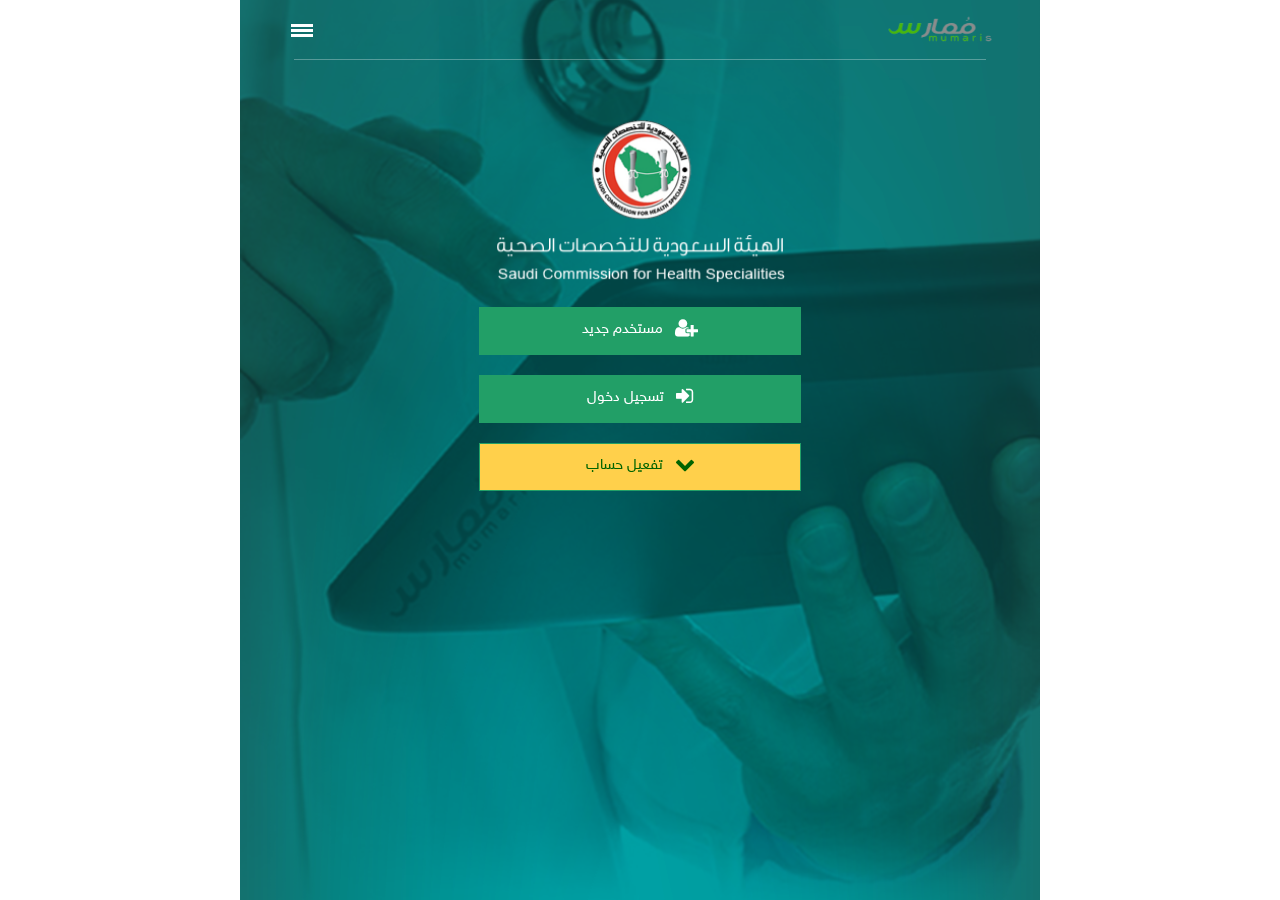
==== commit e364dc26: "123123132" ====
--- a/www/index.html
+++ b/www/index.html
@@ -13,9 +13,27 @@
 <link rel="stylesheet" href="css/framework7.css">
 <link rel="stylesheet" href="style.css">
 <link type="text/css" rel="stylesheet" href="css/swipebox.css" />
-<link rel="stylesheet" href="path/to/font-awesome/css/font-awesome.min.css">
-<link rel="stylesheet" type="text/css" href="Font-Awesome-master/css/font-awesome.css">
-<link rel="stylesheet" href="Font-Awesome-master/css/font-awesome.min.css">
+<link rel="stylesheet" href="https://maxcdn.bootstrapcdn.com/font-awesome/4.4.0/css/font-awesome.min.css">
+<script type="text/javascript" src="js/jquery-1.10.1.min.js"></script>
+<script type="text/javascript">
+$(document).ready(function(){
+
+  $('body').on('click','#yes-answer',function(){
+
+      window.location.href="answer.html";
+
+  });
+
+
+    $('body').on('click','.activate_btn',function(){
+
+      window.location.href="activate.html";
+
+  });
+
+});
+
+</script>
 </head>
 <body id="mobile_wrap">
 
@@ -32,7 +50,6 @@
 <li><a href="momares.html" class="close-panel"><i class="fa fa-laptop fa-2x" style="vertical-align: middle;margin-left: 20px;"></i>ممارس</a></li>
 <li><a href="privacy.html" class="close-panel"><i class="fa fa-life-ring fa-2x" style="vertical-align: middle;margin-left: 20px;"></i>نهج الخصوصية</a></li>
 <li><a href="contact.html" class="close-panel"><i class="fa fa-phone fa-2x" style="vertical-align: middle;margin-left: 20px;"></i>إتصل بنا</a></li>
-<li><a href="reg_from_non.html" class="close-panel"><i class="fa fa-phone fa-2x" style="vertical-align: middle;margin-left: 20px;"></i>غير سعودي</a></li>
  </ul>
 </nav>  
     </div>
@@ -58,9 +75,12 @@
                     
                       <div class="swiper-slide">
 						              	<img src="images/hs_big_logo.png" class="hs_logo">
-                          <a href="general_instruction.html" class="swiper_read_reg"><i class="fa fa-user-plus fa-lg"></i>مستخدم جديد</a>
+                          <a href="general_instruction.html" class="swiper_read_reg"><i class="fa fa-user-plus fa-lg"></i>  مستخدم جديد</a>
                           </br>
-                          <a href="#" data-popup=".popup-login"  class="swiper_read_log open-popup "><i class="fa fa-sign-in fa-lg"></i>تسجيل دخول</a>
+                          <a href="#" data-popup=".popup-login"  class="swiper_read_log open-popup "><i class="fa fa-sign-in fa-lg"></i>  تسجيل دخول</a>
+                          </br>
+                          <a href="#" class="activate_btn"><i class="fa fa-chevron-down fa-lg"></i>  تفعيل حساب</a>
+
                            </div>
                            
                     </div>
@@ -109,7 +129,7 @@
     </div>
     </div>
     
-<script type="text/javascript" src="js/jquery-1.10.1.min.js"></script>
+
 <script src="js/jquery.validate.min.js" type="text/javascript"></script>
 <script type="text/javascript" src="js/framework7.min.js"></script>
 <script type="text/javascript" src="js/my-app.js"></script>
--- a/www/style.css
+++ b/www/style.css
@@ -458,7 +458,7 @@
 background-size: cover;
 }
 #pages_maincontent{
-width:100%;
+/* width:100%; */
 padding:30px 5% 30px 5%;
 margin:0px;
 position: absolute; 
@@ -551,18 +551,32 @@
 opacity: 1;
 background: #fff;
 }
+
 a.swiper_read_reg{
 color:#fff;
 border:1px solid #229F67;
 padding-top: 11px;
-padding-right: 30px;
 padding-bottom: 5px;
-padding-left: 30px;
 text-decoration:none;
-margin:30px 0 0 0;
+margin:20px 0 0 0;
 display:inline-block;
 font-size:15px;
 background-color: #229F67;
+width: 40%;
+height: 30px;
+}
+a.activate_btn{
+color:darkgreen;
+border:1px solid #229F67;
+padding-top: 11px;
+padding-bottom: 5px;
+text-decoration:none;
+margin:20px 0 0 0;
+display:inline-block;
+font-size:15px;
+background-color: #FFD04B;
+width: 40%;
+height: 30px;
 }
 .fa-lg{
   margin-left: 8px;
@@ -573,14 +587,14 @@
 color:#fff;
 border:1px solid #229F67;
 padding-top: 11px;
-padding-right: 33px;
 padding-bottom: 5px;
-padding-left: 33px;
 text-decoration:none;
-margin:30px 0 0 0;
+margin:20px 0 0 0;
 display:inline-block;
 font-size:15px;
 background-color: #229F67;
+width: 40%;
+height: 30px;
 }
 /*===============================================*/
 /* 8. LISTS */
